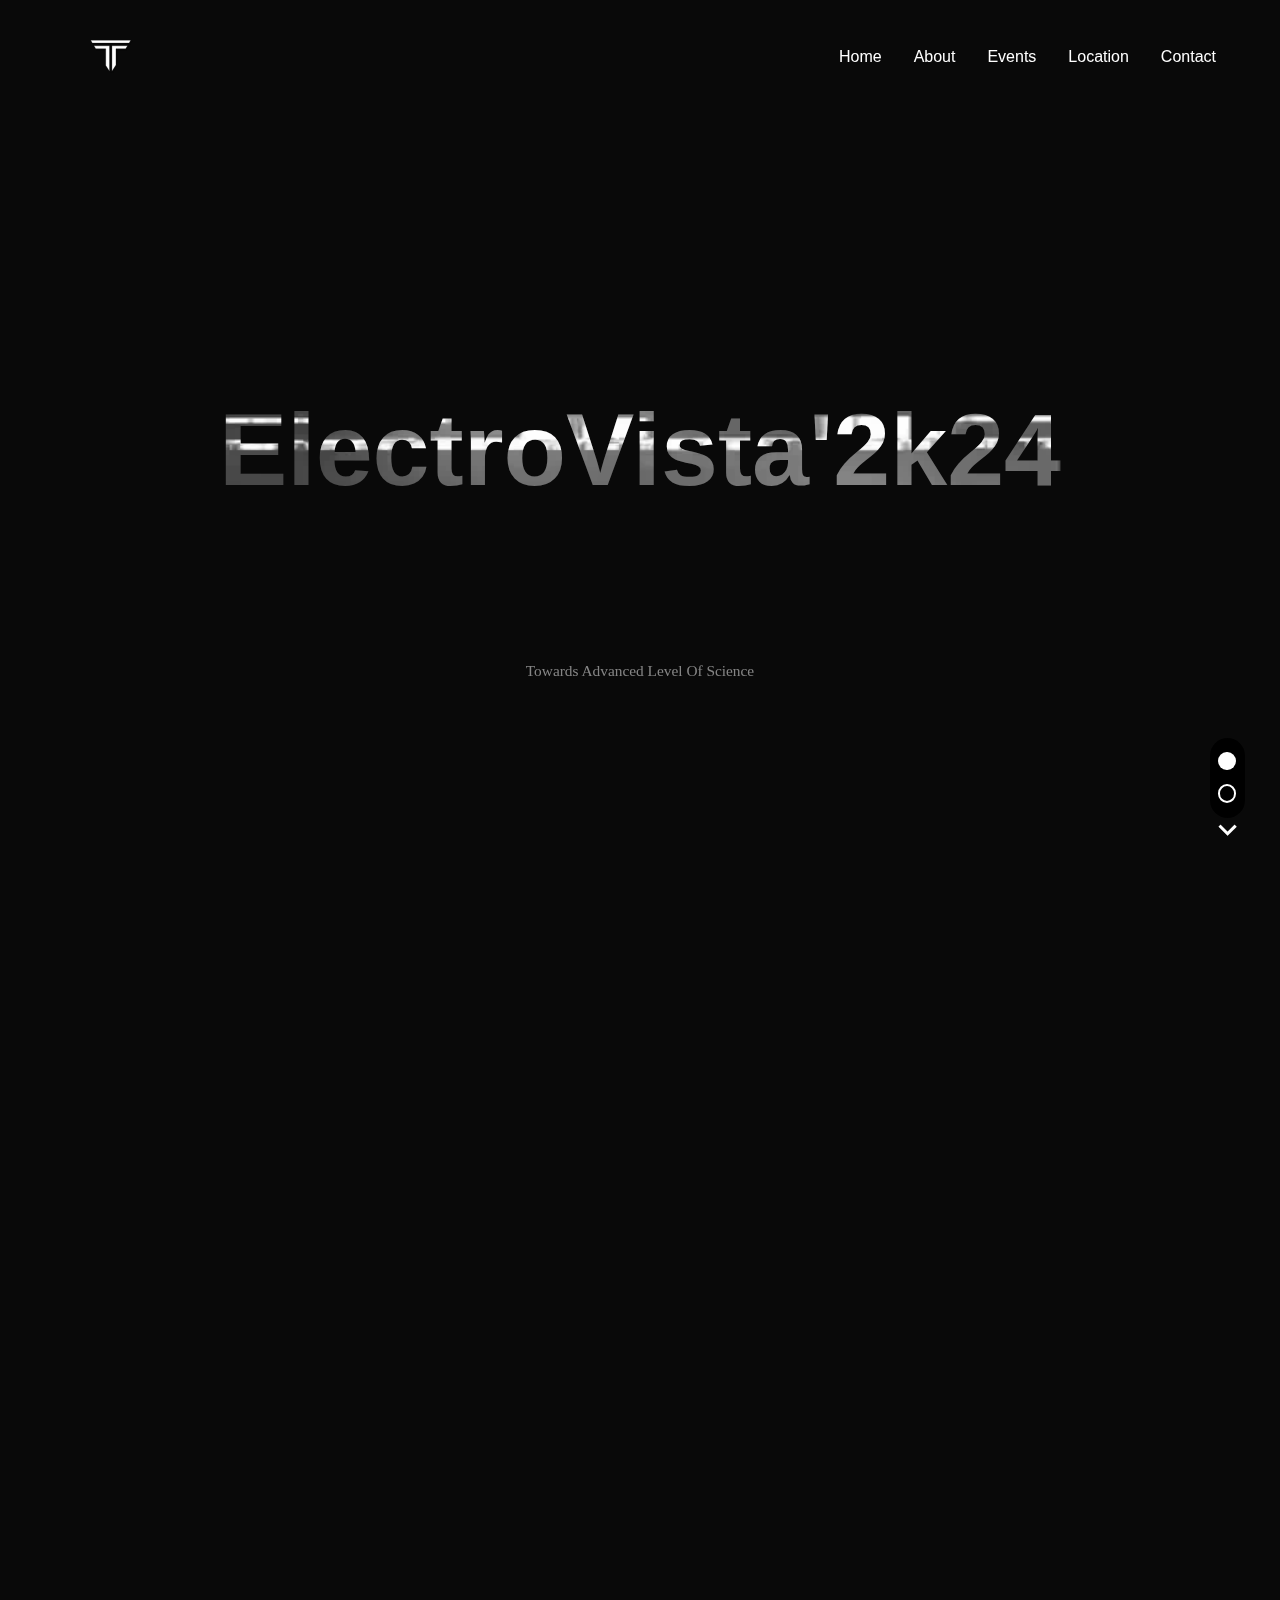
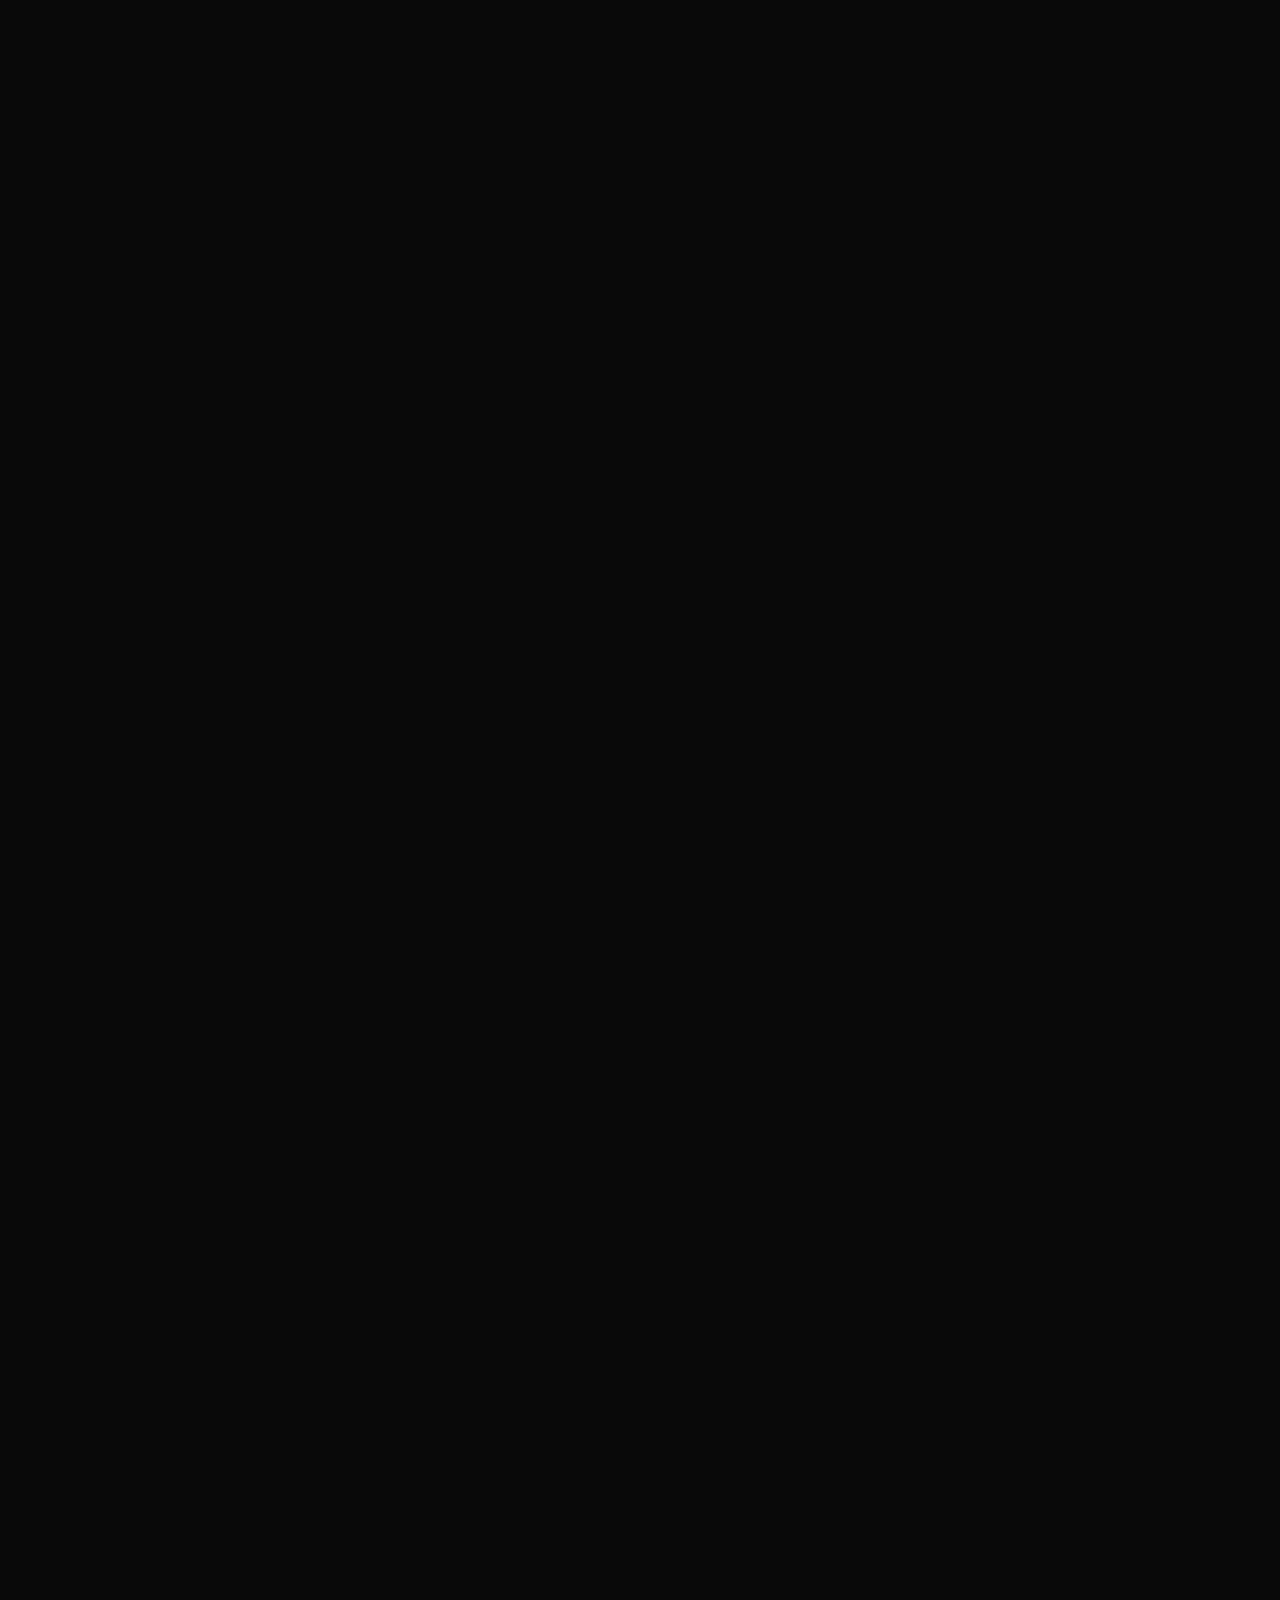
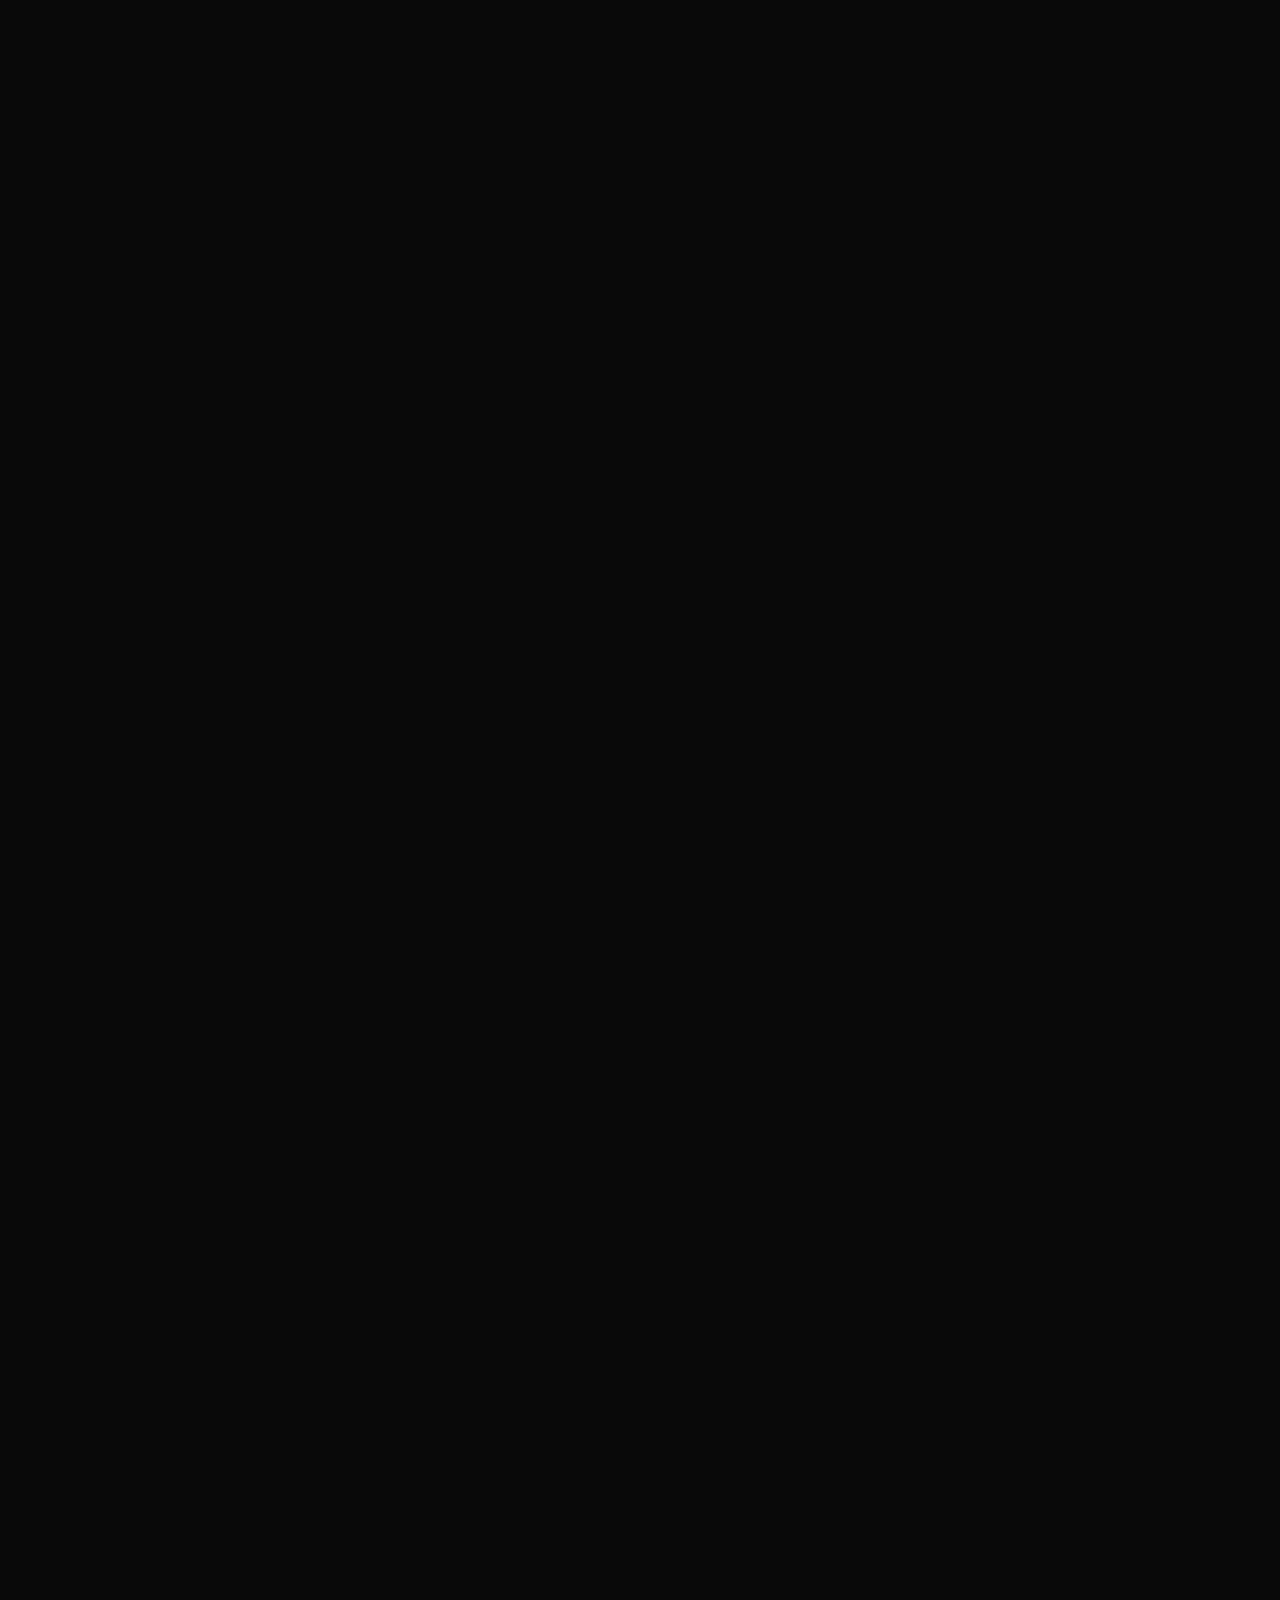
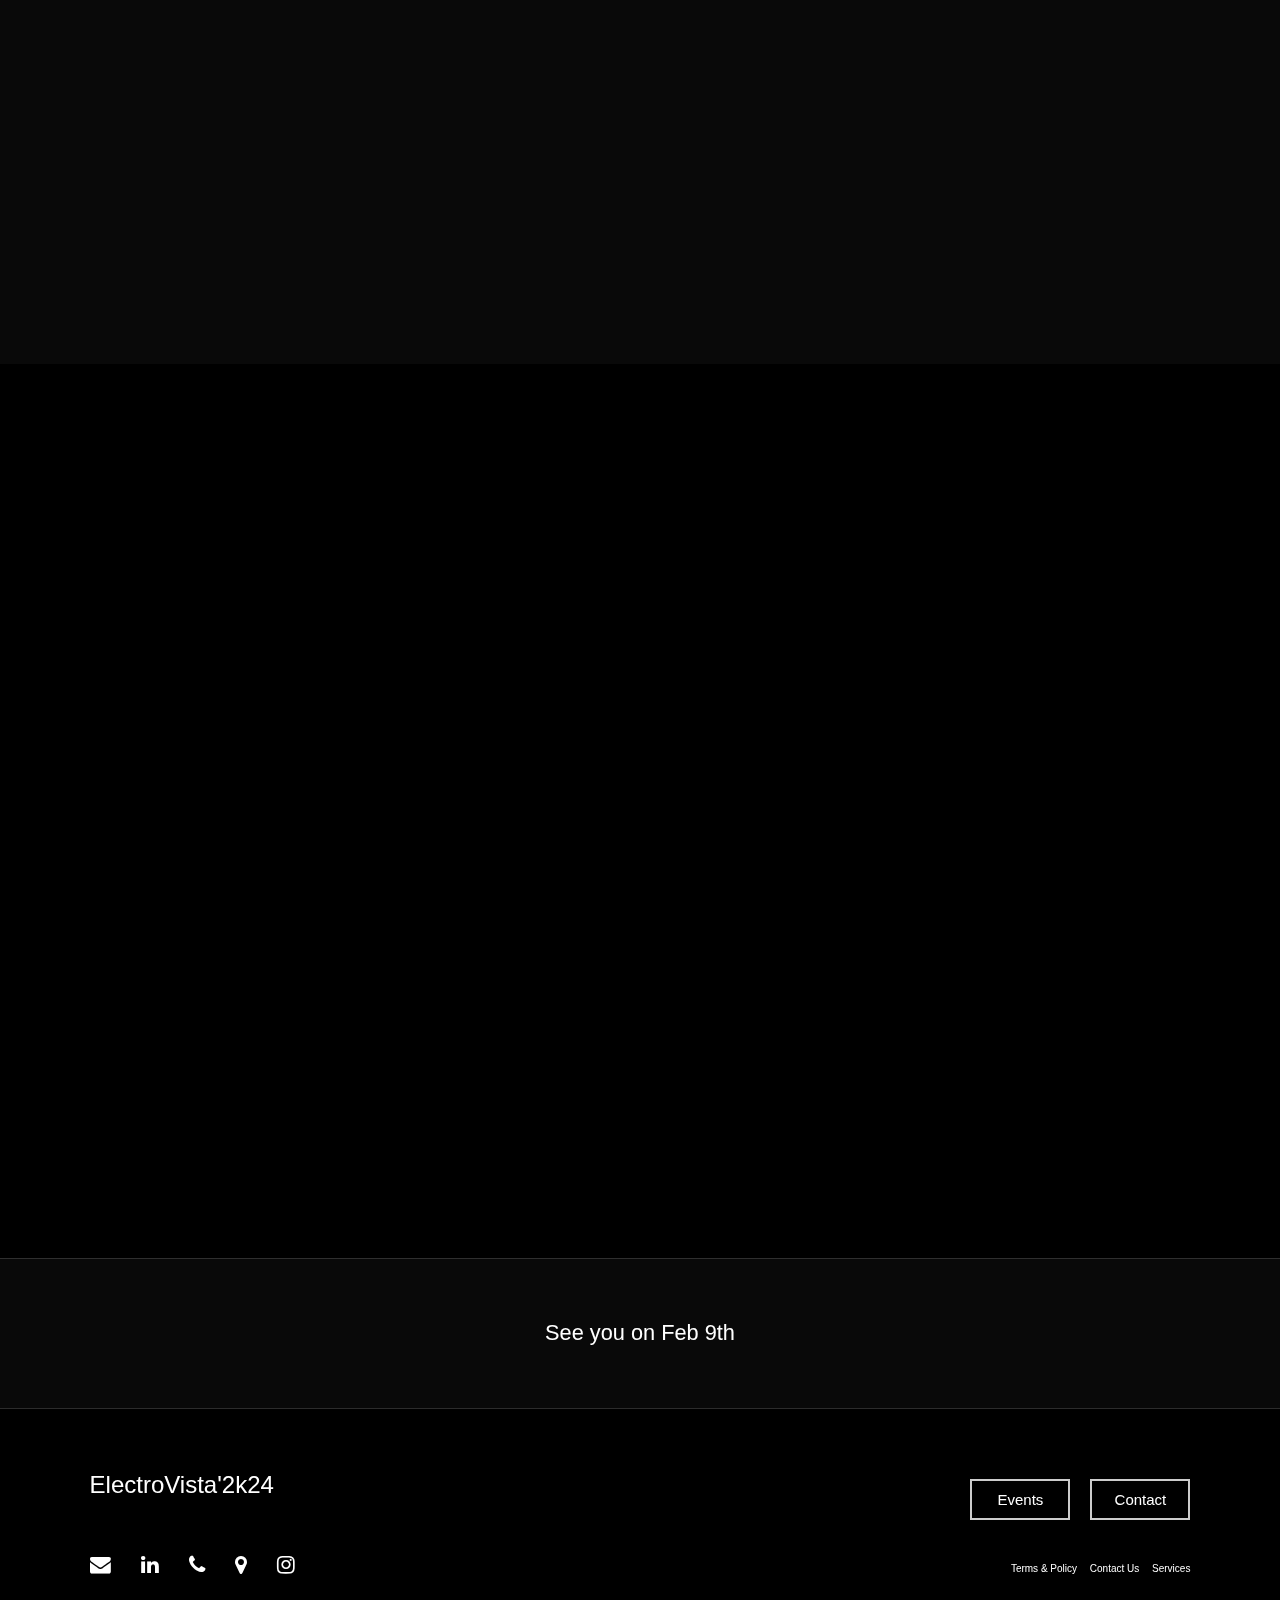
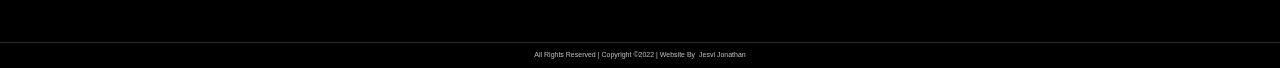
==== index.html @ a82c26be "Initial Commit" ====
<!DOCTYPE html>

<html lang="en">
<meta charset="UTF-8">
<meta name="description"
  content="ElectroVista'2k24, an event organized by the department of ECE, In regards to Symposium conducted in P.S.R.Engineering College,Sivakasi. Website By karuppan-the-pentester">
<meta name="keywords"
  content="ElectroVista'2k24, PSR, PSREC, SIVAKASI, SYMPOSIUM, EVENT, COLLEGE, COMPETITION, INSTITUTE, ENGINEERING, ECE, ELECTRONICS, COMMUNICATION, KARUPPAN THE PENTESTER, DESIGN">
<meta name="author" content="Karuppan The Pentester">
<meta http-equiv="Content-Type" content="text/html; charset=utf-8">
<title>ElectroVista'2k24</title>
<meta name="viewport"
  content="width=device-width, initial-scale=1.0, minimum-scale=1.0, maximum-scale=1.0, user-scalable=no">

<link rel="icon" type="image/png" href="./favicon2.png" sizes="32x32">

<meta property="og:site_name" content="ElectroVista'2k24">
<meta property="og:title" content="ElectroVista'2k24" />
<meta property="og:description"
  content="ElectroVista'2k24, an event organized by the department of ECE, In regards to Symposium conducted in P.S.R.Engineering College,Sivakasi. Website By karuppan-the-pentester" />



<meta property="og:image" itemprop="image" content="https://jesvijonathan.github.io/talos-website/talos_web.png">
<meta property="og:image:secure_url" itemprop="image"
  content="https://jesvijonathan.github.io/talos-website/talos_web.png">
<meta property="og:type" content="website" />
<meta property="og:image:type" content="image/png">
<meta property="og:image:width" content="300">
<meta property="og:image:height" content="200">
<meta property="og:url" content="https://jesvijonathan.github.io/talos-website/">
<meta property="og:updated_time" content="2022-05-05T23:10:58-06:00" />
<link itemprop="thumbnailUrl" href="https://jesvijonathan.github.io/talos-website/talos_web.png">
<span itemprop="thumbnail" itemscope itemtype="http://schema.org/ImageObject">
  <link itemprop="url" href="https://jesvijonathan.github.io/talos-website/talos_web.png">
</span>


<head>

  <script src="https://ajax.googleapis.com/ajax/libs/jquery/3.5.1/jquery.min.js"></script>

  <link rel="stylesheet" href="./style_2.css" />

  <link href="https://unpkg.com/aos@2.3.1/dist/aos.css" rel="stylesheet">
  <script src="https://unpkg.com/aos@2.3.1/dist/aos.js"></script>

  <link rel="stylesheet" href="./font-awesome.min.css">
  <link rel="stylesheet" href="https://stackpath.bootstrapcdn.com/font-awesome/4.7.0/css/font-awesome.min.css" />
  <script src="./baffle.min.js"></script>



  <script async src="https://www.googletagmanager.com/gtag/js?id=G-BJW100YW4T"></script>
  <script>
    window.dataLayer = window.dataLayer || [];
    function gtag() { dataLayer.push(arguments); }
    gtag('js', new Date());
    gtag('config', 'G-BJW100YW4T');
  </script>


</head>




<body>

  <!-- <div class="nloader">
    <svg class="nlder" width="200" height="100" viewBox="0 0 50 50" fill="none" xmlns="http://www.w3.org/2000/svg">
    <path class="path" d="M0.553711 1.07129V0.571289H0.0537109V1.07129H0.553711ZM7.69922 1.07129H8.19922V0.571289H7.69922V1.07129ZM7.69922 3.49707V3.99707H8.19922V3.49707H7.69922ZM5.34375 3.49707V2.99707H4.84375V3.49707H5.34375ZM5.34375 14V14.5H5.84375V14H5.34375ZM2.84766 14H2.34766V14.5H2.84766V14ZM2.84766 3.49707H3.34766V2.99707H2.84766V3.49707ZM0.553711 3.49707H0.0537109V3.99707H0.553711V3.49707ZM0.553711 1.57129H7.69922V0.571289H0.553711V1.57129ZM7.19922 1.07129V3.49707H8.19922V1.07129H7.19922ZM7.69922 2.99707H5.34375V3.99707H7.69922V2.99707ZM4.84375 3.49707V14H5.84375V3.49707H4.84375ZM5.34375 13.5H2.84766V14.5H5.34375V13.5ZM3.34766 14V3.49707H2.34766V14H3.34766ZM2.84766 2.99707H0.553711V3.99707H2.84766V2.99707ZM1.05371 3.49707V1.07129H0.0537109V3.49707H1.05371ZM15.5742 1.07129V0.571289H15.2311L15.1077 0.89146L15.5742 1.07129ZM18.0703 1.07129L18.537 0.891736L18.4137 0.571289H18.0703V1.07129ZM23.0449 14V14.5H23.773L23.5116 13.8204L23.0449 14ZM20.4873 14L20.0198 14.1774L20.1423 14.5H20.4873V14ZM19.4766 11.3369L19.944 11.1595L19.8216 10.8369H19.4766V11.3369ZM14.2031 11.3369V10.8369H13.8634L13.7383 11.1528L14.2031 11.3369ZM13.1484 14V14.5H13.4882L13.6133 14.1841L13.1484 14ZM10.5908 14L10.1243 13.8202L9.86224 14.5H10.5908V14ZM16.8398 4.49902L17.3063 4.31892L16.841 3.11406L16.3737 4.31811L16.8398 4.49902ZM15.1172 8.9375L14.6511 8.75659L14.3868 9.4375H15.1172V8.9375ZM18.5537 8.9375V9.4375H19.2828L19.0201 8.75739L18.5537 8.9375ZM15.5742 1.57129H18.0703V0.571289H15.5742V1.57129ZM17.6037 1.25084L22.5783 14.1796L23.5116 13.8204L18.537 0.891736L17.6037 1.25084ZM23.0449 13.5H20.4873V14.5H23.0449V13.5ZM20.9548 13.8226L19.944 11.1595L19.0091 11.5143L20.0198 14.1774L20.9548 13.8226ZM19.4766 10.8369H14.2031V11.8369H19.4766V10.8369ZM13.7383 11.1528L12.6836 13.8159L13.6133 14.1841L14.668 11.521L13.7383 11.1528ZM13.1484 13.5H10.5908V14.5H13.1484V13.5ZM11.0574 14.1798L16.0408 1.25112L15.1077 0.89146L10.1243 13.8202L11.0574 14.1798ZM16.3737 4.31811L14.6511 8.75659L15.5833 9.11841L17.306 4.67993L16.3737 4.31811ZM15.1172 9.4375H18.5537V8.4375H15.1172V9.4375ZM19.0201 8.75739L17.3063 4.31892L16.3734 4.67913L18.0873 9.11761L19.0201 8.75739ZM27.2109 1.07129V0.571289H26.7109V1.07129H27.2109ZM29.6719 1.07129H30.1719V0.571289H29.6719V1.07129ZM29.6719 11.6533H29.1719V12.1533H29.6719V11.6533ZM33.2578 11.6533H33.7578V11.1533H33.2578V11.6533ZM33.2578 14V14.5H33.7578V14H33.2578ZM27.2109 14H26.7109V14.5H27.2109V14ZM27.2109 1.57129H29.6719V0.571289H27.2109V1.57129ZM29.1719 1.07129V11.6533H30.1719V1.07129H29.1719ZM29.6719 12.1533H33.2578V11.1533H29.6719V12.1533ZM32.7578 11.6533V14H33.7578V11.6533H32.7578ZM33.2578 13.5H27.2109V14.5H33.2578V13.5ZM27.7109 14V1.07129H26.7109V14H27.7109ZM48.208 2.73242L47.8529 3.0844L47.8537 3.08519L48.208 2.73242ZM48.2344 12.3652L47.88 12.0125L47.8792 12.0133L48.2344 12.3652ZM40.1133 1.66016L40.3637 2.09293L40.3645 2.09248L40.1133 1.66016ZM40.7725 10.9678L41.0886 10.5804L41.0875 10.5795L40.7725 10.9678ZM46.4854 4.4375L46.1257 4.78484L46.1269 4.78607L46.4854 4.4375ZM43.4971 1.24609C45.1889 1.24609 46.6322 1.8528 47.8529 3.0844L48.5631 2.38044C47.1588 0.963608 45.4615 0.246094 43.4971 0.246094V1.24609ZM47.8537 3.08519C49.0768 4.31372 49.6855 5.80029 49.6855 7.5752H50.6855C50.6855 5.54151 49.976 3.79956 48.5623 2.37965L47.8537 3.08519ZM49.6855 7.5752C49.6855 9.33315 49.0851 10.802 47.88 12.0125L48.5887 12.718C49.9852 11.3152 50.6855 9.59068 50.6855 7.5752H49.6855ZM47.8792 12.0133C46.6789 13.2245 45.2338 13.8252 43.5146 13.8252V14.8252C45.4986 14.8252 47.2 14.1193 48.5895 12.7172L47.8792 12.0133ZM43.5146 13.8252C41.7048 13.8252 40.2263 13.2053 39.042 11.9669L38.3193 12.6581C39.7015 14.1033 41.4456 14.8252 43.5146 14.8252V13.8252ZM39.042 11.9669C37.8472 10.7176 37.2559 9.24736 37.2559 7.53125H36.2559C36.2559 9.50655 36.9477 11.2238 38.3193 12.6581L39.042 11.9669ZM37.2559 7.53125C37.2559 6.37954 37.5331 5.32936 38.0856 4.37074L37.2191 3.87144C36.5762 4.98704 36.2559 6.2103 36.2559 7.53125H37.2559ZM38.0856 4.37074C38.6391 3.41019 39.3961 2.65281 40.3637 2.09292L39.8629 1.22739C38.7445 1.87454 37.8609 2.75778 37.2191 3.87144L38.0856 4.37074ZM40.3645 2.09248C41.3374 1.5272 42.3787 1.24609 43.4971 1.24609V0.246094C42.2013 0.246094 40.9868 0.57436 39.8621 1.22783L40.3645 2.09248ZM43.4707 2.6543C42.145 2.6543 41.01 3.12163 40.0987 4.05258L40.8134 4.7521C41.531 4.01899 42.4058 3.6543 43.4707 3.6543V2.6543ZM40.0987 4.05258C39.1831 4.98801 38.7344 6.17585 38.7344 7.5752H39.7344C39.7344 6.40814 40.1001 5.48074 40.8134 4.7521L40.0987 4.05258ZM38.7344 7.5752C38.7344 9.14132 39.3044 10.4204 40.4574 11.356L41.0875 10.5795C40.1897 9.85105 39.7344 8.86845 39.7344 7.5752H38.7344ZM40.4563 11.3551C41.3427 12.0786 42.3685 12.4434 43.5146 12.4434V11.4434C42.5983 11.4434 41.796 11.1577 41.0886 10.5804L40.4563 11.3551ZM43.5146 12.4434C44.8171 12.4434 45.9392 11.9658 46.8526 11.0263L46.1356 10.3292C45.4085 11.0771 44.5442 11.4434 43.5146 11.4434V12.4434ZM46.8526 11.0263C47.7687 10.0841 48.2246 8.91682 48.2246 7.55762H47.2246C47.2246 8.67107 46.8603 9.58388 46.1356 10.3292L46.8526 11.0263ZM48.2246 7.55762C48.2246 6.2025 47.7645 5.03577 46.8438 4.08893L46.1269 4.78607C46.8585 5.53845 47.2246 6.45179 47.2246 7.55762H48.2246ZM46.845 4.09016C45.9251 3.13766 44.7907 2.6543 43.4707 2.6543V3.6543C44.5179 3.6543 45.3932 4.0264 46.1257 4.78484L46.845 4.09016ZM61.5322 2.8291L61.8634 3.2037L62.2328 2.87717L61.9115 2.50324L61.5322 2.8291ZM59.7129 4.4375L59.3066 4.72888L59.6292 5.17883L60.0441 4.8121L59.7129 4.4375ZM56.9707 3.36523L57.2898 3.7503L57.2961 3.74486L56.9707 3.36523ZM56.8828 4.56055L56.4842 4.86249L56.4872 4.86627L56.8828 4.56055ZM58.6846 6.22168L58.3612 6.60304L58.3635 6.605L58.6846 6.22168ZM60.3896 7.70703L60.031 8.05544L60.034 8.05851L60.3896 7.70703ZM61.4443 9.15723L60.9871 9.35978L60.9904 9.36676L61.4443 9.15723ZM55.3887 13.6484L55.1121 14.065L55.1138 14.0661L55.3887 13.6484ZM53.6396 11.5215L53.3811 11.0935L52.9851 11.3328L53.193 11.7462L53.6396 11.5215ZM55.7051 10.2734L56.1444 10.0346L55.8944 9.57483L55.4465 9.8455L55.7051 10.2734ZM57.5859 8.54199L57.9024 8.15488L57.9022 8.15473L57.5859 8.54199ZM54.8613 5.8877L54.4429 6.16143L54.4441 6.16323L54.8613 5.8877ZM55.2656 1.71289L55.608 2.07727L55.6081 2.07717L55.2656 1.71289ZM59.6338 1.19434L59.4048 1.63883L59.4066 1.63975L59.6338 1.19434ZM61.2011 2.4545L59.3817 4.0629L60.0441 4.8121L61.8634 3.2037L61.2011 2.4545ZM60.1192 4.14612C59.4483 3.2105 58.6676 2.60156 57.7617 2.60156V3.60156C58.1801 3.60156 58.7002 3.88325 59.3066 4.72888L60.1192 4.14612ZM57.7617 2.60156C57.3443 2.60156 56.9578 2.71775 56.6453 2.98561L57.2961 3.74486C57.3938 3.66115 57.5346 3.60156 57.7617 3.60156V2.60156ZM56.6517 2.98022C56.3607 3.22135 56.1631 3.54599 56.1631 3.94531H57.1631C57.1631 3.91104 57.1706 3.84896 57.2897 3.75025L56.6517 2.98022ZM56.1631 3.94531C56.1631 4.28401 56.2802 4.59309 56.4843 4.86248L57.2814 4.25862C57.1925 4.14128 57.1631 4.04021 57.1631 3.94531H56.1631ZM56.4872 4.86627C56.6155 5.0324 56.8445 5.26087 57.1437 5.5368C57.4512 5.82027 57.8577 6.17609 58.3612 6.60303L59.0079 5.84033C58.5095 5.41766 58.1147 5.07182 57.8216 4.80158C57.5203 4.5238 57.3493 4.34651 57.2785 4.25482L56.4872 4.86627ZM58.3635 6.605C59.3093 7.39708 59.854 7.87316 60.031 8.05542L60.7483 7.35864C60.5269 7.13075 59.9348 6.61659 59.0056 5.83836L58.3635 6.605ZM60.034 8.05851C60.5052 8.53525 60.8143 8.96958 60.9872 9.35976L61.9015 8.95469C61.6642 8.41909 61.2702 7.88662 60.7453 7.35555L60.034 8.05851ZM60.9904 9.36676C61.1685 9.75281 61.2607 10.1815 61.2607 10.6602H62.2607C62.2607 10.0489 62.142 9.47571 61.8983 8.9477L60.9904 9.36676ZM61.2607 10.6602C61.2607 11.5913 60.9454 12.333 60.3189 12.9245L61.0053 13.6517C61.8436 12.8603 62.2607 11.8501 62.2607 10.6602H61.2607ZM60.3189 12.9245C59.6948 13.5136 58.8701 13.8252 57.7969 13.8252V14.8252C59.0791 14.8252 60.1646 14.4454 61.0053 13.6517L60.3189 12.9245ZM57.7969 13.8252C56.9624 13.8252 56.2578 13.6219 55.6635 13.2308L55.1138 14.0661C55.8906 14.5773 56.7915 14.8252 57.7969 14.8252V13.8252ZM55.6652 13.2319C55.0778 12.842 54.5459 12.2105 54.0863 11.2968L53.193 11.7462C53.706 12.7661 54.3401 13.5526 55.1122 14.065L55.6652 13.2319ZM53.8982 11.9494L55.9637 10.7014L55.4465 9.8455L53.3811 11.0935L53.8982 11.9494ZM55.2658 10.5122C55.9176 11.7113 56.7636 12.4873 57.8496 12.4873V11.4873C57.3184 11.4873 56.7347 11.1207 56.1444 10.0346L55.2658 10.5122ZM57.8496 12.4873C58.3761 12.4873 58.8501 12.3307 59.2385 11.9978L58.5877 11.2385C58.4018 11.3979 58.1669 11.4873 57.8496 11.4873V12.4873ZM59.2385 11.9978C59.6152 11.6749 59.8438 11.2597 59.8438 10.7656H58.8438C58.8438 10.9161 58.7852 11.0692 58.5877 11.2385L59.2385 11.9978ZM59.8438 10.7656C59.8438 10.3418 59.6852 9.94702 59.4205 9.5893L58.6166 10.1841C58.7855 10.4124 58.8438 10.6035 58.8438 10.7656H59.8438ZM59.4205 9.5893C59.1617 9.23963 58.6373 8.75565 57.9024 8.15488L57.2695 8.92911C58.0111 9.53537 58.4418 9.94787 58.6166 10.1841L59.4205 9.5893ZM57.9022 8.15473C56.4949 7.00541 55.6422 6.16281 55.2786 5.61216L54.4441 6.16323C54.9008 6.85477 55.8645 7.7817 57.2697 8.92926L57.9022 8.15473ZM55.2797 5.61397C54.9117 5.05141 54.7461 4.52101 54.7461 4.01562H53.7461C53.7461 4.75242 53.9906 5.47007 54.4429 6.16143L55.2797 5.61397ZM54.7461 4.01562C54.7461 3.2633 55.0243 2.62573 55.608 2.07727L54.9232 1.34851C54.1476 2.07739 53.7461 2.97498 53.7461 4.01562H54.7461ZM55.6081 2.07717C56.1945 1.52584 56.9131 1.24609 57.7969 1.24609V0.246094C56.6767 0.246094 55.7078 0.610882 54.9231 1.34861L55.6081 2.07717ZM57.7969 1.24609C58.3607 1.24609 58.8946 1.376 59.4048 1.63882L59.8628 0.749849C59.2128 0.415011 58.5221 0.246094 57.7969 0.246094V1.24609ZM59.4066 1.63975C59.9106 1.89679 60.4937 2.38772 61.153 3.15496L61.9115 2.50324C61.2113 1.68845 60.5288 1.08953 59.861 0.748918L59.4066 1.63975Z" fill="white"/>
    </svg> 
</div> -->

  <script>

    var loading_var = "What The Heck Are You Doing ?!";
    console.log(loading_var);

    setTimeout(() => {
      document.querySelector(".nloader").style.opacity = "0";
      document.querySelector(".nlder").style.opacity = "0";

      document.querySelector(".nlder").style.zIndex = "-45";
      document.querySelector(".nloader").style.zIndex = "-45";
    }, 1500);

  </script>

  <header>


    <div class="sid">
      <a data-aos="fade-left" data-aos-duration="500" data-aos-delay="2500" data-aos-once="true"> <input
          id="theme-switcher" class="theme-switcher" autocomplete="off" value="" readonly></a>
      <a id="pur" data-aos="fade-left" data-aos-duration="500" data-aos-delay="2550" data-aos-once="true"> <input
          id="cu" class="theme-switcher ts1" autocomplete="off"></a>
    </div>

    <a data-aos="fade-in" data-aos-duration="600" data-aos-delay="2700" data-aos-once="true"><input id="dow"
        class="theme-switcher ts2" autocomplete="off"></a>



    <!--  data-aos="fade-in-up" data-aos-easing="ease-in-sine" data-aos-duration="2400" data-aos-once="true" -->
    <div class="header-container" id="header-container">
      <div id="navbar">
        <div class="navbar">

          <div class="burger burger-slip" id="burger_menu" onclick="burger()">
            <div class="burger-lines"></div>

            <script>

              window.addEventListener("mouseup", function (event) {

                var box = document.querySelector(".nav-item");
                var box1 = document.querySelector("#invi");

                if (event.target == box || event.target.parentNode == box) {

                  burger()
                }
                if (event.target == box1 || event.target.parentNode == box1) {

                  burger()
                }
              });

              function burger() {

                var myElement = document.querySelector("#burger_menu");

                var myCover = document.querySelector("#cover");
                var myinvi = document.querySelector("#invi");

                if (myElement.classList.contains("open")) {
                  myElement.classList.remove("open");
                  myCover.classList.remove("cover-open");
                  myinvi.classList.remove("invi-open");

                  $('.sid').css({ display: "none" });
                  document.getElementById("blurbg").style.display = "none";

                } else {
                  myElement.classList.add("open");
                  myCover.classList.add("cover-open");
                  myinvi.classList.add("invi-open");//

                  $('.sid').css({ display: "block" });
                  document.getElementById("blurbg").style.display = "block";

                }
              }
            </script>


          </div>



          <a class="logo" href="#">

            <svg id="loid" class="yom hamburger toggler" viewBox="0 0 160 127" fill="white"
              xmlns="http://www.w3.org/2000/svg">
              <g filter="url(#filter0_d_29_6)">
                <path d="M151.5 0.5H2.5L8.5 11.5H145.5L151.5 0.5Z" fill="black" />
                <path d="M72.5 21.5H14.5L21.5 32.5H58.5V94.5L72.5 116.533V21.5Z" fill="black" />
                <path d="M139.5 21.5H81.5V116.533L96.5 93.2691V32.5H132.5L139.5 21.5Z" fill="black" />
                <path d="M151.5 0.5H2.5L8.5 11.5H145.5L151.5 0.5Z" stroke="black" />
                <path d="M72.5 21.5H14.5L21.5 32.5H58.5V94.5L72.5 116.533V21.5Z" stroke="black" />
                <path d="M139.5 21.5H81.5V116.533L96.5 93.2691V32.5H132.5L139.5 21.5Z" stroke="black" />
              </g>
              <defs>
                <filter id="filter0_d_29_6" x="0.5" y="0.5" width="159" height="126.032" filterUnits="userSpaceOnUse"
                  color-interpolation-filters="sRGB">
                  <feFlood flood-opacity="0" result="BackgroundImageFix" />
                  <feColorMatrix in="SourceAlpha" type="matrix" values="0 0 0 0 0 0 0 0 0 0 0 0 0 0 0 0 0 0 127 0"
                    result="hardAlpha" />
                  <feOffset dx="3" dy="5" />
                  <feGaussianBlur stdDeviation="2.5" />
                  <feComposite in2="hardAlpha" operator="out" />
                  <feColorMatrix type="matrix" values="0 0 0 0 0 0 0 0 0 0 0 0 0 0 0 0 0 0 0.25 0" />
                  <feBlend mode="normal" in2="BackgroundImageFix" result="effect1_dropShadow_29_6" />
                  <feBlend mode="normal" in="SourceGraphic" in2="effect1_dropShadow_29_6" result="shape" />
                </filter>
              </defs>
            </svg>

          </a>
          <a class="cenl" id="logo_id">ElectroVista'2K24</a>
          </a>



          <ul class="nav-menu">
            <div class="invi" id="invi" data-aos="fade-left" data-aos-duration="500" data-aos-delay="2400">
              <li class="nav-item">
                <a href="#" class="nav-link" onclick="cls_b()">Home</a>
                <div class="nbox"></div>
              </li>
              <li class="nav-item" data-aos="fade-left" data-aos-duration="500" data-aos-delay="2450">
                <a href="#About" class="nav-link" onclick="cls_b()">About</a>
                <div class="nbox"></div>
              </li>
              <li class="nav-item" data-aos="fade-left" data-aos-duration="500" data-aos-delay="2500">
                <a href="#Events" class="nav-link" onclick="cls_b()">Events</a>
                <div class="nbox"></div>
              </li>
              <li class="nav-item" data-aos="fade-left" data-aos-duration="500" data-aos-delay="2550">
                <a href="#Locon" class="nav-link" onclick="cls_b();currentSlide(1)">Location</a>
                <div class="nbox"></div>
              </li>
              <li class="nav-item" data-aos="fade-left" data-aos-duration="500" data-aos-delay="2600">
                <a href="#Locon" class="nav-link" onclick="cls_b();currentSlide(2)">Contact</a>
                <div class="nbox"></div>
              </li>
            </div>
          </ul>
        </div>
      </div>
  </header>
  <section>



    <audio controls="" autoplay style="display: none">
      <source src="./Startup2.mp3" type="audio/MP3">
    </audio>

    <div class="blurbg" id="blurbg" onclick="cls_b()"></div>
    <div class="cover" id="cover">
      <svg class="svg1" viewBox="0 0 598 208" xmlns="http://www.w3.org/2000/svg" style="display: none;">
        <path
          d="M65.7872 200.104L63.5027 205.652L63.5378 205.667L63.573 205.68L65.7872 200.104ZM31.5152 177.928L27.3157 182.213L27.3369 182.234L27.3583 182.255L31.5152 177.928ZM8.76324 145.096L3.23975 147.439L3.26133 147.49L3.28385 147.541L8.76324 145.096ZM8.76324 63.304L3.27012 60.8904L3.26137 60.9103L3.25276 60.9303L8.76324 63.304ZM31.8032 30.184L27.6463 25.8574L27.6463 25.8574L31.8032 30.184ZM65.7872 8.29599L68.0299 13.8611L68.0509 13.8527L68.0717 13.8441L65.7872 8.29599ZM140.091 4.83998L141.796 -0.912803L141.796 -0.912805L140.091 4.83998ZM168.891 17.8L165.691 22.8755L165.716 22.891L165.741 22.9062L168.891 17.8ZM191.931 37.96L196.152 42.2243L200 38.4156L196.605 34.1979L191.931 37.96ZM163.707 65.896L159.041 69.6683L163.213 74.8275L167.928 70.1603L163.707 65.896ZM138.363 45.448L135.724 50.8364L135.745 50.8468L135.767 50.8571L138.363 45.448ZM82.4912 43.72L84.7893 49.2625L84.8465 49.2387L84.9032 49.2139L82.4912 43.72ZM62.0432 57.544L66.2859 61.7866L66.3207 61.7519L66.3549 61.7165L62.0432 57.544ZM48.5072 78.28L54.0497 80.5781L54.0594 80.5547L54.0689 80.5311L48.5072 78.28ZM48.5072 130.12L42.9456 132.371L42.9551 132.395L42.9648 132.418L48.5072 130.12ZM62.3312 150.856L58.0886 155.099L58.1234 155.133L58.1587 155.168L62.3312 150.856ZM83.0672 164.392L80.7692 169.934L80.7926 169.944L80.8161 169.954L83.0672 164.392ZM138.939 162.664L141.532 168.075L141.532 168.075L138.939 162.664ZM163.419 143.656L167.639 139.391L163.067 134.867L158.871 139.743L163.419 143.656ZM190.779 170.728L195.407 174.546L198.896 170.318L194.999 166.463L190.779 170.728ZM168.027 190.6L171.227 195.676L171.227 195.676L168.027 190.6ZM139.227 203.56L140.861 209.333L140.897 209.323L140.932 209.313L139.227 203.56ZM107.835 201.88C93.5668 201.88 80.3072 199.414 68.0014 194.528L63.573 205.68C77.3793 211.162 92.1517 213.88 107.835 213.88V201.88ZM68.0717 194.556C55.6828 189.455 44.9006 182.468 35.6722 173.601L27.3583 182.255C37.7139 192.204 49.7797 200.001 63.5027 205.652L68.0717 194.556ZM35.7148 173.643C26.6624 164.771 19.5087 154.455 14.2426 142.651L3.28385 147.541C9.15378 160.697 17.1681 172.269 27.3157 182.213L35.7148 173.643ZM14.2867 142.753C9.24381 130.866 6.69924 118.036 6.69924 104.2H-5.30076C-5.30076 119.548 -2.46933 133.982 3.23975 147.439L14.2867 142.753ZM6.69924 104.2C6.69924 90.1598 9.24815 77.3442 14.2737 65.6777L3.25276 60.9303C-2.47367 74.2238 -5.30076 88.6721 -5.30076 104.2H6.69924ZM14.2564 65.7176C19.5147 53.7504 26.7456 43.3639 35.9602 34.5106L27.6463 25.8574C17.2769 35.8201 9.14778 47.5136 3.27012 60.8904L14.2564 65.7176ZM35.9602 34.5106C45.1872 25.6455 55.8618 18.7647 68.0299 13.8611L63.5446 2.73088C49.9847 8.1953 38.0033 15.9065 27.6463 25.8574L35.9602 34.5106ZM68.0717 13.8441C80.3598 8.78427 93.5948 6.23199 107.835 6.23199V-5.76801C92.1237 -5.76801 77.3267 -2.94429 63.5027 2.74792L68.0717 13.8441ZM107.835 6.23199C118.411 6.23199 128.588 7.68959 138.387 10.5928L141.796 -0.912805C130.858 -4.15361 119.531 -5.76801 107.835 -5.76801V6.23199ZM138.387 10.5928C148.247 13.5142 157.341 17.6111 165.691 22.8755L172.091 12.7244C162.778 6.85292 152.672 2.30977 141.796 -0.912803L138.387 10.5928ZM165.741 22.9062C174.213 28.1338 181.37 34.4073 187.257 41.722L196.605 34.1979C189.821 25.7687 181.618 18.6021 172.042 12.6938L165.741 22.9062ZM187.71 33.6956L159.486 61.6317L167.928 70.1603L196.152 42.2243L187.71 33.6956ZM168.373 62.1237C160.568 52.4703 151.432 45.0658 140.96 40.0389L135.767 50.8571C144.494 55.0462 152.254 61.2737 159.041 69.6683L168.373 62.1237ZM141.002 40.0596C130.736 35.0311 119.652 32.536 107.835 32.536V44.536C117.906 44.536 127.175 46.6489 135.724 50.8364L141.002 40.0596ZM107.835 32.536C98.023 32.536 88.7492 34.4198 80.0793 38.2261L84.9032 49.2139C91.9773 46.1081 99.5995 44.536 107.835 44.536V32.536ZM80.1932 38.1775C71.5858 41.7464 64.0787 46.8128 57.7316 53.3715L66.3549 61.7165C71.5277 56.3712 77.6527 52.2215 84.7893 49.2625L80.1932 38.1775ZM57.8006 53.3014C51.434 59.668 46.4905 67.2707 42.9456 76.0288L54.0689 80.5311C57.0519 73.1613 61.1325 66.94 66.2859 61.7866L57.8006 53.3014ZM42.9648 75.9819C39.3687 84.6547 37.6112 94.0856 37.6112 104.2H49.6112C49.6112 95.4984 51.1177 87.6493 54.0497 80.5781L42.9648 75.9819ZM37.6112 104.2C37.6112 114.141 39.3751 123.55 42.9456 132.371L54.0689 127.869C51.1113 120.562 49.6112 112.691 49.6112 104.2H37.6112ZM42.9648 132.418C46.5265 141.008 51.5729 148.583 58.0886 155.099L66.5739 146.613C61.1856 141.225 57.016 134.976 54.0497 127.822L42.9648 132.418ZM58.1587 155.168C64.6684 161.467 72.221 166.39 80.7692 169.934L85.3653 158.85C78.1694 155.866 71.8981 151.765 66.5038 146.544L58.1587 155.168ZM80.8161 169.954C89.6517 173.53 99.159 175.288 109.275 175.288V163.288C100.576 163.288 92.6108 161.782 85.3184 158.83L80.8161 169.954ZM109.275 175.288C120.702 175.288 131.479 172.892 141.532 168.075L136.347 157.253C127.967 161.268 118.969 163.288 109.275 163.288V175.288ZM141.532 168.075C151.545 163.277 160.358 156.412 167.967 147.569L158.871 139.743C152.272 147.412 144.766 153.219 136.347 157.253L141.532 168.075ZM159.199 147.921L186.559 174.993L194.999 166.463L167.639 139.391L159.199 147.921ZM186.151 166.91C180.241 174.074 173.146 180.28 164.827 185.524L171.227 195.676C180.573 189.784 188.646 182.742 195.407 174.546L186.151 166.91ZM164.827 185.524C156.477 190.789 147.383 194.886 137.523 197.807L140.932 209.313C151.808 206.09 161.914 201.547 171.227 195.676L164.827 185.524ZM137.593 197.787C127.958 200.514 118.044 201.88 107.835 201.88V213.88C119.13 213.88 130.145 212.366 140.861 209.333L137.593 197.787ZM249.398 198.952L247.194 204.532L247.224 204.544L247.254 204.556L249.398 198.952ZM207.926 173.032L203.237 169.289L199.749 173.659L203.863 177.446L207.926 173.032ZM231.83 143.08L235.766 138.551L231.043 134.448L227.141 139.337L231.83 143.08ZM265.526 165.544L263.081 171.023L263.139 171.049L263.198 171.074L265.526 165.544ZM321.974 169.576L323.764 175.303L323.845 175.278L323.925 175.25L321.974 169.576ZM336.086 160.648L331.627 156.634L331.57 156.697L331.515 156.762L336.086 160.648ZM333.782 131.272L330.124 136.028L330.183 136.073L330.242 136.116L333.782 131.272ZM308.15 122.344L309.182 116.433L309.171 116.431L308.15 122.344ZM268.118 115.432L269.139 109.519L269.128 109.517L269.116 109.515L268.118 115.432ZM228.95 97.288L224.619 101.439L224.641 101.463L224.663 101.486L228.95 97.288ZM225.206 29.032L220.31 25.5639L220.286 25.5982L220.262 25.6328L225.206 29.032ZM252.566 8.008L254.842 13.5598L254.864 13.5506L254.887 13.5412L252.566 8.008ZM338.966 8.008L337.024 13.685L337.036 13.6888L337.047 13.6927L338.966 8.008ZM378.134 28.744L382.999 32.2569L386.385 27.5683L381.824 24.0122L378.134 28.744ZM355.67 59.848L352.029 64.6166L356.927 68.3566L360.535 63.3609L355.67 59.848ZM259.478 46.6L254.994 42.6138L254.987 42.622L254.979 42.6303L259.478 46.6ZM261.782 72.808L258.085 77.533L258.15 77.5839L258.216 77.6331L261.782 72.808ZM283.958 80.296L284.945 74.3776L284.945 74.3776L283.958 80.296ZM321.974 86.632L320.988 92.5504L321.002 92.5526L321.016 92.5549L321.974 86.632ZM367.191 105.928L363.032 110.253L363.054 110.274L363.076 110.295L367.191 105.928ZM371.798 177.64L376.668 181.146L376.684 181.123L376.7 181.1L371.798 177.64ZM342.134 200.104L344.406 205.657L344.427 205.649L344.448 205.64L342.134 200.104ZM297.206 201.88C281.635 201.88 266.425 199.044 251.543 193.348L247.254 204.556C263.476 210.764 280.138 213.88 297.206 213.88V201.88ZM251.603 193.372C236.725 187.494 223.534 179.245 211.99 168.618L203.863 177.446C216.511 189.091 230.968 198.122 247.194 204.532L251.603 193.372ZM212.616 176.775L236.52 146.823L227.141 139.337L203.237 169.289L212.616 176.775ZM227.895 147.609C239.921 158.058 251.648 165.919 263.081 171.023L267.972 160.065C257.901 155.569 247.164 148.454 235.766 138.551L227.895 147.609ZM263.198 171.074C274.893 175.998 287.206 178.456 300.086 178.456V166.456C288.775 166.456 278.048 164.306 267.855 160.014L263.198 171.074ZM300.086 178.456C308.963 178.456 316.892 177.45 323.764 175.303L320.185 163.849C314.769 165.542 308.106 166.456 300.086 166.456V178.456ZM323.925 175.25C330.799 172.887 336.523 169.399 340.658 164.534L331.515 156.762C329.122 159.577 325.438 162.041 320.024 163.902L323.925 175.25ZM340.546 164.662C344.998 159.716 347.27 153.773 347.27 147.112H335.27C335.27 150.819 334.087 153.9 331.627 156.634L340.546 164.662ZM347.27 147.112C347.27 138.546 344.06 131.351 337.323 126.428L330.242 136.116C333.489 138.489 335.27 141.854 335.27 147.112H347.27ZM337.441 126.516C331.246 121.751 321.49 118.582 309.182 116.433L307.118 128.255C319.003 130.33 326.334 133.113 330.124 136.028L337.441 126.516ZM309.171 116.431L269.139 109.519L267.098 121.345L307.13 128.257L309.171 116.431ZM269.116 109.515C252.854 106.775 241.114 101.135 233.238 93.0902L224.663 101.486C234.835 111.873 249.207 118.329 267.121 121.349L269.116 109.515ZM233.282 93.1366C225.676 85.199 221.702 74.8599 221.702 61.576H209.702C209.702 77.4761 214.561 90.945 224.619 101.439L233.282 93.1366ZM221.702 61.576C221.702 50.1634 224.581 40.5328 230.151 32.4312L220.262 25.6328C213.16 35.9632 209.702 48.0286 209.702 61.576H221.702ZM230.103 32.5001C235.895 24.3225 244.052 17.9818 254.842 13.5598L250.291 2.45616C237.657 7.63423 227.574 15.3095 220.31 25.5639L230.103 32.5001ZM254.887 13.5412C265.89 8.92706 279.177 6.51999 294.902 6.51999V-5.48001C277.988 -5.48001 263.051 -2.89508 250.246 2.47483L254.887 13.5412ZM294.902 6.51999C308.998 6.51999 323.03 8.89753 337.024 13.685L340.909 2.33101C325.719 -2.86554 310.375 -5.48001 294.902 -5.48001V6.51999ZM337.047 13.6927C351.247 18.4874 363.693 25.093 374.445 33.4758L381.824 24.0122C369.92 14.731 356.254 7.51255 340.886 2.32332L337.047 13.6927ZM373.27 25.231L350.806 56.3351L360.535 63.3609L382.999 32.2569L373.27 25.231ZM359.312 55.0794C337.409 38.3534 314.947 29.656 292.022 29.656V41.656C311.722 41.656 331.692 49.0866 352.029 64.6166L359.312 55.0794ZM292.022 29.656C284.041 29.656 276.824 30.677 270.483 32.8638L274.394 44.2082C279.189 42.555 285.028 41.656 292.022 41.656V29.656ZM270.483 32.8638C264.202 35.0294 258.913 38.2051 254.994 42.6138L263.963 50.5862C266.188 48.0829 269.539 45.8826 274.394 44.2082L270.483 32.8638ZM254.979 42.6303C251.072 47.0585 249.158 52.4314 249.158 58.408H261.158C261.158 55.1685 262.125 52.6695 263.978 50.5697L254.979 42.6303ZM249.158 58.408C249.158 66.1948 252.063 72.8206 258.085 77.533L265.48 68.083C262.67 65.8833 261.158 62.9092 261.158 58.408H249.158ZM258.216 77.6331C263.813 81.7698 272.375 84.4482 282.972 86.2144L284.945 74.3776C274.806 72.6878 268.584 70.3742 265.349 67.9829L258.216 77.6331ZM282.972 86.2144L320.988 92.5504L322.961 80.7136L284.945 74.3776L282.972 86.2144ZM321.016 92.5549C340.513 95.7116 354.254 101.812 363.032 110.253L371.349 101.603C360.159 90.8436 343.756 84.0804 322.933 80.7091L321.016 92.5549ZM363.076 110.295C371.69 118.413 376.166 129.226 376.166 143.368H388.166C388.166 126.406 382.659 112.259 371.305 101.561L363.076 110.295ZM376.166 143.368C376.166 155.301 373.03 165.491 366.897 174.18L376.7 181.1C384.391 170.205 388.166 157.547 388.166 143.368H376.166ZM366.929 174.134C360.773 182.684 351.847 189.542 339.821 194.568L344.448 205.64C358.15 199.914 369 191.796 376.668 181.146L366.929 174.134ZM339.863 194.551C328.074 199.373 313.904 201.88 297.206 201.88V213.88C315.069 213.88 330.851 211.203 344.406 205.657L339.863 194.551ZM471.406 200.104L469.121 205.652L469.157 205.667L469.192 205.68L471.406 200.104ZM437.134 177.928L432.934 182.213L432.956 182.234L432.977 182.255L437.134 177.928ZM414.382 145.096L408.858 147.439L408.88 147.49L408.903 147.541L414.382 145.096ZM414.382 63.304L408.889 60.8904L408.88 60.9103L408.872 60.9303L414.382 63.304ZM437.422 30.184L433.265 25.8574L433.265 25.8574L437.422 30.184ZM471.406 8.29599L473.649 13.8611L473.67 13.8527L473.69 13.8441L471.406 8.29599ZM545.71 4.83998L547.415 -0.912803L547.415 -0.912805L545.71 4.83998ZM574.51 17.8L571.31 22.8755L571.335 22.891L571.359 22.9062L574.51 17.8ZM597.55 37.96L601.771 42.2243L605.619 38.4156L602.224 34.1979L597.55 37.96ZM569.326 65.896L564.66 69.6683L568.832 74.8275L573.547 70.1603L569.326 65.896ZM543.982 45.448L541.343 50.8364L541.364 50.8468L541.386 50.8571L543.982 45.448ZM488.11 43.72L490.408 49.2625L490.465 49.2387L490.522 49.2139L488.11 43.72ZM467.662 57.544L471.905 61.7866L471.939 61.7519L471.974 61.7165L467.662 57.544ZM454.126 78.28L459.668 80.5781L459.678 80.5547L459.688 80.5311L454.126 78.28ZM454.126 130.12L448.564 132.371L448.574 132.395L448.584 132.418L454.126 130.12ZM467.95 150.856L463.707 155.099L463.742 155.133L463.777 155.168L467.95 150.856ZM488.686 164.392L486.388 169.934L486.411 169.944L486.435 169.954L488.686 164.392ZM544.558 162.664L547.151 168.075L547.151 168.075L544.558 162.664ZM569.038 143.656L573.258 139.391L568.686 134.867L564.49 139.743L569.038 143.656ZM596.398 170.728L601.026 174.546L604.514 170.318L600.618 166.463L596.398 170.728ZM573.646 190.6L576.846 195.676L576.846 195.676L573.646 190.6ZM544.846 203.56L546.48 209.333L546.515 209.323L546.551 209.313L544.846 203.56ZM513.454 201.88C499.186 201.88 485.926 199.414 473.62 194.528L469.192 205.68C482.998 211.162 497.77 213.88 513.454 213.88V201.88ZM473.69 194.556C461.302 189.455 450.519 182.468 441.291 173.601L432.977 182.255C443.333 192.204 455.398 200.001 469.121 205.652L473.69 194.556ZM441.334 173.643C432.281 164.771 425.127 154.455 419.861 142.651L408.903 147.541C414.773 160.697 422.787 172.269 432.934 182.213L441.334 173.643ZM419.905 142.753C414.863 130.866 412.318 118.036 412.318 104.2H400.318C400.318 119.548 403.149 133.982 408.858 147.439L419.905 142.753ZM412.318 104.2C412.318 90.1598 414.867 77.3442 419.892 65.6777L408.872 60.9303C403.145 74.2238 400.318 88.6721 400.318 104.2H412.318ZM419.875 65.7176C425.133 53.7504 432.364 43.3639 441.579 34.5106L433.265 25.8574C422.896 35.8201 414.767 47.5136 408.889 60.8904L419.875 65.7176ZM441.579 34.5106C450.806 25.6455 461.48 18.7647 473.649 13.8611L469.163 2.73088C455.603 8.1953 443.622 15.9065 433.265 25.8574L441.579 34.5106ZM473.69 13.8441C485.979 8.78427 499.214 6.23199 513.454 6.23199V-5.76801C497.742 -5.76801 482.945 -2.94429 469.121 2.74792L473.69 13.8441ZM513.454 6.23199C524.03 6.23199 534.207 7.68959 544.005 10.5928L547.415 -0.912805C536.477 -4.15361 525.15 -5.76801 513.454 -5.76801V6.23199ZM544.005 10.5928C553.865 13.5142 562.96 17.6111 571.31 22.8755L577.71 12.7244C568.396 6.85292 558.291 2.30977 547.415 -0.912803L544.005 10.5928ZM571.359 22.9062C579.832 28.1338 586.988 34.4073 592.876 41.722L602.224 34.1979C595.44 25.7687 587.236 18.6021 577.661 12.6938L571.359 22.9062ZM593.329 33.6956L565.105 61.6317L573.547 70.1603L601.771 42.2243L593.329 33.6956ZM573.992 62.1237C566.187 52.4703 557.051 45.0658 546.578 40.0389L541.386 50.8571C550.113 55.0462 557.873 61.2737 564.66 69.6683L573.992 62.1237ZM546.621 40.0596C536.355 35.0311 525.271 32.536 513.454 32.536V44.536C523.525 44.536 532.793 46.6489 541.343 50.8364L546.621 40.0596ZM513.454 32.536C503.642 32.536 494.368 34.4198 485.698 38.2261L490.522 49.2139C497.596 46.1081 505.218 44.536 513.454 44.536V32.536ZM485.812 38.1775C477.205 41.7464 469.697 46.8128 463.35 53.3715L471.974 61.7165C477.146 56.3712 483.271 52.2215 490.408 49.2625L485.812 38.1775ZM463.419 53.3014C457.053 59.668 452.109 67.2707 448.564 76.0288L459.688 80.5311C462.671 73.1613 466.751 66.94 471.905 61.7866L463.419 53.3014ZM448.584 75.9819C444.987 84.6547 443.23 94.0856 443.23 104.2H455.23C455.23 95.4984 456.736 87.6493 459.668 80.5781L448.584 75.9819ZM443.23 104.2C443.23 114.141 444.994 123.55 448.564 132.371L459.688 127.869C456.73 120.562 455.23 112.691 455.23 104.2H443.23ZM448.584 132.418C452.145 141.008 457.192 148.583 463.707 155.099L472.193 146.613C466.804 141.225 462.635 134.976 459.668 127.822L448.584 132.418ZM463.777 155.168C470.287 161.467 477.84 166.39 486.388 169.934L490.984 158.85C483.788 155.866 477.517 151.765 472.123 146.544L463.777 155.168ZM486.435 169.954C495.27 173.53 504.778 175.288 514.894 175.288V163.288C506.194 163.288 498.229 161.782 490.937 158.83L486.435 169.954ZM514.894 175.288C526.321 175.288 537.098 172.892 547.151 168.075L541.965 157.253C533.586 161.268 524.587 163.288 514.894 163.288V175.288ZM547.151 168.075C557.163 163.277 565.977 156.412 573.586 147.569L564.49 139.743C557.891 147.412 550.385 153.219 541.965 157.253L547.151 168.075ZM564.818 147.921L592.178 174.993L600.618 166.463L573.258 139.391L564.818 147.921ZM591.77 166.91C585.859 174.074 578.765 180.28 570.446 185.524L576.846 195.676C586.191 189.784 594.265 182.742 601.026 174.546L591.77 166.91ZM570.446 185.524C562.096 190.789 553.001 194.886 543.141 197.807L546.551 209.313C557.427 206.09 567.532 201.547 576.846 195.676L570.446 185.524ZM543.212 197.787C533.577 200.514 523.663 201.88 513.454 201.88V213.88C524.749 213.88 535.763 212.366 546.48 209.333L543.212 197.787Z">
        </path>
      </svg>
      <svg class="svg2" viewBox="0 0 598 208" xmlns="http://www.w3.org/2000/svg" style="display: none;">
        <path
          d="M107.835 207.88C92.8592 207.88 78.8432 205.288 65.7872 200.104C52.7312 194.728 41.3072 187.336 31.5152 177.928C21.9152 168.52 14.3312 157.576 8.76324 145.096C3.38724 132.424 0.699238 118.792 0.699238 104.2C0.699238 89.416 3.38724 75.784 8.76324 63.304C14.3312 50.632 22.0112 39.592 31.8032 30.184C41.5952 20.776 52.9232 13.48 65.7872 8.29599C78.8432 2.91999 92.8592 0.231993 107.835 0.231993C118.971 0.231993 129.723 1.76799 140.091 4.83998C150.459 7.91199 160.059 12.232 168.891 17.8C177.915 23.368 185.595 30.088 191.931 37.96L163.707 65.896C156.411 56.872 147.963 50.056 138.363 45.448C128.955 40.84 118.779 38.536 107.835 38.536C98.8112 38.536 90.3632 40.264 82.4912 43.72C74.6192 46.984 67.8032 51.592 62.0432 57.544C56.2832 63.304 51.7712 70.216 48.5072 78.28C45.2432 86.152 43.6112 94.792 43.6112 104.2C43.6112 113.416 45.2432 122.056 48.5072 130.12C51.7712 137.992 56.3792 144.904 62.3312 150.856C68.2832 156.616 75.1952 161.128 83.0672 164.392C91.1312 167.656 99.8672 169.288 109.275 169.288C119.835 169.288 129.723 167.08 138.939 162.664C148.155 158.248 156.315 151.912 163.419 143.656L190.779 170.728C184.443 178.408 176.859 185.032 168.027 190.6C159.195 196.168 149.595 200.488 139.227 203.56C129.051 206.44 118.587 207.88 107.835 207.88ZM297.206 207.88C280.886 207.88 264.95 204.904 249.398 198.952C233.846 192.808 220.022 184.168 207.926 173.032L231.83 143.08C243.542 153.256 254.774 160.744 265.526 165.544C276.47 170.152 287.99 172.456 300.086 172.456C308.534 172.456 315.83 171.496 321.974 169.576C328.118 167.464 332.822 164.488 336.086 160.648C339.542 156.808 341.27 152.296 341.27 147.112C341.27 140.2 338.774 134.92 333.782 131.272C328.79 127.432 320.246 124.456 308.15 122.344L268.118 115.432C251.03 112.552 237.974 106.504 228.95 97.288C220.118 88.072 215.702 76.168 215.702 61.576C215.702 49.096 218.87 38.248 225.206 29.032C231.734 19.816 240.854 12.808 252.566 8.008C264.47 3.01599 278.582 0.519989 294.902 0.519989C309.686 0.519989 324.374 3.01599 338.966 8.008C353.75 13 366.806 19.912 378.134 28.744L355.67 59.848C334.55 43.72 313.334 35.656 292.022 35.656C284.534 35.656 278.006 36.616 272.438 38.536C266.87 40.456 262.55 43.144 259.478 46.6C256.598 49.864 255.158 53.8 255.158 58.408C255.158 64.552 257.366 69.352 261.782 72.808C266.198 76.072 273.59 78.568 283.958 80.296L321.974 86.632C342.134 89.896 357.206 96.328 367.191 105.928C377.174 115.336 382.166 127.816 382.166 143.368C382.166 156.424 378.71 167.848 371.798 177.64C364.886 187.24 354.998 194.728 342.134 200.104C329.462 205.288 314.486 207.88 297.206 207.88ZM513.454 207.88C498.478 207.88 484.462 205.288 471.406 200.104C458.35 194.728 446.926 187.336 437.134 177.928C427.534 168.52 419.95 157.576 414.382 145.096C409.006 132.424 406.318 118.792 406.318 104.2C406.318 89.416 409.006 75.784 414.382 63.304C419.95 50.632 427.63 39.592 437.422 30.184C447.214 20.776 458.542 13.48 471.406 8.29599C484.462 2.91999 498.478 0.231993 513.454 0.231993C524.59 0.231993 535.342 1.76799 545.71 4.83998C556.078 7.91199 565.678 12.232 574.51 17.8C583.534 23.368 591.214 30.088 597.55 37.96L569.326 65.896C562.03 56.872 553.582 50.056 543.982 45.448C534.574 40.84 524.398 38.536 513.454 38.536C504.43 38.536 495.982 40.264 488.11 43.72C480.238 46.984 473.422 51.592 467.662 57.544C461.902 63.304 457.39 70.216 454.126 78.28C450.862 86.152 449.23 94.792 449.23 104.2C449.23 113.416 450.862 122.056 454.126 130.12C457.39 137.992 461.998 144.904 467.95 150.856C473.902 156.616 480.814 161.128 488.686 164.392C496.75 167.656 505.486 169.288 514.894 169.288C525.454 169.288 535.342 167.08 544.558 162.664C553.774 158.248 561.934 151.912 569.038 143.656L596.398 170.728C590.062 178.408 582.478 185.032 573.646 190.6C564.814 196.168 555.214 200.488 544.846 203.56C534.67 206.44 524.206 207.88 513.454 207.88Z"
          fill="white"></path>
      </svg>
      <div class="curtain"></div>
    </div>

    <link rel="preload" as="font" href="./OCRAq.TTF" type="font/TTF" crossorigin="anonymous">

    <div class="baff">
      <a class="bafte" id="quote" data-aos="fade" data-aos-duration="2000" data-aos-delay="2500"
        data-aos-once="true">Towards Advanced Level Of Science</a>

    </div>


    <script>
      var countDownDate = new Date("Feb 9, 2024 00:00:00").getTime();
      var ctt = "-- none --"

      // Update the count down every 1 second
      var x = setInterval(function () {

        // Get today's date and time
        var now = new Date().getTime();

        // Find the distance between now and the count down date
        var distance = countDownDate - now;

        // Time calculations for days, hours, minutes and seconds
        var days = Math.floor(distance / (1000 * 60 * 60 * 24));
        var hours = Math.floor((distance % (1000 * 60 * 60 * 24)) / (1000 * 60 * 60));
        var minutes = Math.floor((distance % (1000 * 60 * 60)) / (1000 * 60));

        // Display the result in the element with id="demo"
        ctt = "<b>" + days + "days " + hours + "hrs "
          + minutes + "mins</b> Left";

        // If the count down is finished, write some text
        if (distance < 0) {
          clearInterval(x);
          ctt = "The Event Was Grand !";
        }
      }, 20000);


      //special tx to baffle, i could have not hardcoded this animation in last moment 
      var text = ["From Department Of ECE", "National Level Symposium", "Scroll Down Gently", "Towards Advanced Level Of Science"];
      var counter = 0;
      var elem = document.getElementById("quote");
      var inst = setInterval(change, 7000);




      function change() {
        if (counter == 2) {
          elem.innerHTML = ctt;
        }
        else {
          elem.innerHTML = text[counter];
        }
        counter++;
        const b = baffle('.bafte');

        b.set({
          character: '>▓▒ /█▒</ >▒░>▒ █<░ ░█▒░> ▓░/▒ ▒>░ █<▒▓ ▓▒>░',
          speed: 120
        });

        b.reveal(3000);

        if (counter >= text.length) {
          counter = 0;
          // clearInterval(inst); // uncomment this if you want to stop refreshing after one cycle

        }
      }

    </script>

    <div class="main-title"><a class="bigg clip " data-aos="zoom-out" data-aos-duration="2400" data-aos-delay="1600">
        ElectroVista'2k24</a></div>
    <div class="bg">
      <div class="bg-wrap none" id="bg-wrap">
        <svg class="svgcol" viewBox="0 0 100 100" preserveAspectRatio="xMidYMid slice">
          <defs>
            <radialGradient id="Gradient1" cx="50%" cy="50%" fx="0.441602%" fy="50%" r=".5">
              <animate attributeName="fx" dur="34s" values="0%;3%;0%" repeatCount="indefinite"></animate>
              <stop offset="0%" stop-color="rgba(255, 0, 255, 1)"></stop>
              <stop offset="100%" stop-color="rgba(255, 0, 255, 0)"></stop>
            </radialGradient>
            <radialGradient id="Gradient2" cx="50%" cy="50%" fx="2.68147%" fy="50%" r=".5">
              <animate attributeName="fx" dur="23.5s" values="0%;3%;0%" repeatCount="indefinite"></animate>
              <stop offset="0%" stop-color="rgba(255, 255, 0, 1)"></stop>
              <stop offset="100%" stop-color="rgba(255, 255, 0, 0)"></stop>
            </radialGradient>
            <radialGradient id="Gradient3" cx="50%" cy="50%" fx="0.836536%" fy="50%" r=".5">
              <animate attributeName="fx" dur="21.5s" values="0%;3%;0%" repeatCount="indefinite"></animate>
              <stop offset="0%" stop-color="rgba(0, 255, 255, 1)"></stop>
              <stop offset="100%" stop-color="rgba(0, 255, 255, 0)"></stop>
            </radialGradient>
            <radialGradient id="Gradient4" cx="50%" cy="50%" fx="4.56417%" fy="50%" r=".5">
              <animate attributeName="fx" dur="23s" values="0%;5%;0%" repeatCount="indefinite"></animate>
              <stop offset="0%" stop-color="rgba(0, 255, 0, 1)"></stop>
              <stop offset="100%" stop-color="rgba(0, 255, 0, 0)"></stop>
            </radialGradient>
            <radialGradient id="Gradient5" cx="50%" cy="50%" fx="2.65405%" fy="50%" r=".5">
              <animate attributeName="fx" dur="24.5s" values="0%;5%;0%" repeatCount="indefinite"></animate>
              <stop offset="0%" stop-color="rgba(0,0,255, 1)"></stop>
              <stop offset="100%" stop-color="rgba(0,0,255, 0)"></stop>
            </radialGradient>
            <radialGradient id="Gradient6" cx="50%" cy="50%" fx="0.981338%" fy="50%" r=".5">
              <animate attributeName="fx" dur="25.5s" values="0%;5%;0%" repeatCount="indefinite"></animate>
              <stop offset="0%" stop-color="rgba(255,0,0, 1)"></stop>
              <stop offset="100%" stop-color="rgba(255,0,0, 0)"></stop>
            </radialGradient>
          </defs>
          <rect x="13.744%" y="1.18473%" width="100%" height="100%" fill="url(#Gradient1)"
            transform="rotate(334.41 50 50)">
            <animate attributeName="x" dur="20s" values="25%;0%;25%" repeatCount="indefinite"></animate>
            <animate attributeName="y" dur="21s" values="0%;25%;0%" repeatCount="indefinite"></animate>
            <animateTransform attributeName="transform" type="rotate" from="0 50 50" to="360 50 50" dur="7s"
              repeatCount="indefinite"></animateTransform>
          </rect>
          <rect x="-2.17916%" y="35.4267%" width="100%" height="100%" fill="url(#Gradient2)"
            transform="rotate(255.072 50 50)">
            <animate attributeName="x" dur="23s" values="-25%;0%;-25%" repeatCount="indefinite"></animate>
            <animate attributeName="y" dur="24s" values="0%;50%;0%" repeatCount="indefinite"></animate>
            <animateTransform attributeName="transform" type="rotate" from="0 50 50" to="360 50 50" dur="12s"
              repeatCount="indefinite"></animateTransform>
          </rect>
          <rect x="9.00483%" y="14.5733%" width="100%" height="100%" fill="url(#Gradient3)"
            transform="rotate(139.903 50 50)">
            <animate attributeName="x" dur="25s" values="0%;25%;0%" repeatCount="indefinite"></animate>
            <animate attributeName="y" dur="12s" values="0%;25%;0%" repeatCount="indefinite"></animate>
            <animateTransform attributeName="transform" type="rotate" from="360 50 50" to="0 50 50" dur="9s"
              repeatCount="indefinite"></animateTransform>
          </rect>
        </svg>
      </div>

      <div class="lines"></div>

      <!-- <div id="main">
      <div class="box">
        <div class="letter">B</div>
      </div>
      <div class="box">
        <div class="letter">Y</div>
      </div>

    </div>
    <div class="deptr">
      <div>DEPARTMENT OF</div>
    </div> -->


  </section>
</body>
<div class="custom-cursor"></div>
</div>

<section class="s0">
  <div class="container">
    <div class="text-wrapper">
      <div class="text-1 text"> Brought to you by department of </div>
      <br>
      <div class="text-2 text dh">Electronics and Communication</div>
      <!-- <div class="text-2 text ph "><pre>Artificial intelligence</pre> <pre>& Data Science</pre> </div> -->
    </div>
  </div>
</section>

<section class="section s1" id="About">
  <div class="about" style="overflow-x: hidden;">
    <div class="topic-head" data-aos="zoom-in" data-aos-duration="400">About</div>
    <div class="topic">
      <div class="topi t0">
        <div class="topic-img-con " data-aos="fade-right" data-aos-duration="700">
          <div class="topic-img-con tic1">
            <div class="top-pic p1"></div>
          </div>
        </div>
        <div class="topic-desc" data-aos="fade-in" data-aos-duration="900">Our prestigious institution, <b></b>The
          vision of PSR Engineering College in Sivakasi is to contribute to society through excellence in technical
          education with societal values and thus a valuable resource for industry and the humanity.</div>
      </div>
      <div class="topi t1">
        <div class="topic-img-con" data-aos="fade-left" data-aos-duration="700">
          <div class="topic-img-con tic1 tic2"></div>
          <div class="top-pic p2"></div>
        </div>
        <div class="topic-desc" data-aos="fade-in" data-aos-duration="900"><b>ElectroVista'2k24</b> - A technical
          symposium is an event where students and experts from various fields of engineering and technology present
          their innovative ideas and projects. It is a platform for learning, networking, and showcasing the latest
          trends and developments in the industry. </div>


      </div>
      <!-- <div class="topi t0">
        <div class="topic-img-con" data-aos="fade-right" data-aos-duration="700">
          <div class="topic-img-con tic1"></div>
          <div class="top-pic p3"></div>
        </div>
        <div class="topic-desc" data-aos="fade-in" data-aos-duration="900">In Artificial Intelligence & Data Science
          Department, We study today's ground breaking tech, being used in high level automation, error handling,
          prediction, data analytics & several other decision making process on a daily basis. You can never be bored
          here.. Coz every new topic is an invention that makes history.</div>
      </div> -->
    </div>
  </div>
</section>

<section id="Events">


  <div class="events" id="e1">

    <div class="topic-head aaaa" data-aos="zoom-in" data-aos-duration="400">Technical Events</div>
    <div class="wrapper" id="rapper">
      <div class="card" data-aos="fade-out" data-aos-duration="300" data-aos-delay="50" data-aos-anchor="#rapper">
        <img class="imc" src="./images/Tech Vision.png">

        <img class="imd d" src="./images/event_1_bg.webp">
        <img class="imd c" src="./images/block.gif">
        <div class="slogan">Paper Presentation</div>
        <div class="descriptions">
          <h1>Tech Vision</h1>
          <p>
            Paper presentation enables you to unveil your ideas and gain exposure to various insightful concepts. You
            can reveal the truths behind unexplored phenomena in the extensive world of science and technology by
            exhibiting your ingenious thoughts and let your innovations speak through your Paper.
          </p>
          <button id="ev1" onClick="reg_view(this.id)"><a>
              More</a>
          </button>
        </div>
      </div>
      <div class="card" data-aos="zoom-in" data-aos-duration="300" data-aos-delay="100" data-aos-anchor="#rapper">
        <img class="imc" src="./images/VS.png">

        <img class="imd d" src="./images/event_2_bg.webp">
        <img class="imd c" src="./images/block.gif">
        <div class="slogan">Poster Presentation</div>
        <div class="descriptions">
          <h1>Visionaries Showcase</h1>
          <p>"Insights Unveiled" transforms your ideas into a visually compelling narrative. Your poster becomes a
            canvas where innovative concepts are artistically portrayed, captivating the audience and leading them on a
            journey of exploration.
          </p>
          <button id="ev2" onClick="reg_view(this.id)"><a>
              More</a>
          </button>
        </div>
      </div>
      <div class="card" data-aos="zoom-in" data-aos-duration="300" data-aos-delay="150" data-aos-anchor="#rapper">
        <img class="imc" src="./images/pf.png">

        <img class="imd d" src="./images/Template (Dont Change just copy).webp">
        <img class="imd c" src="./images/block.gif">
        <div class="slogan">Project Expo</div>
        <div class="descriptions">
          <h1>Prototype Fair</h1>
          <p>
            "Innovations Unleashed" transforms the traditional project expo into an extravaganza of ideas. Here, your
            project is more than a display; it's a living testament to your ingenuity and a catalyst for
            sparking conversations.
          </p>
          <button id="ev3" onClick="reg_view(this.id)"><a>
              More</a>
          </button>
        </div>
      </div>
      <div class="card" data-aos="zoom-in" data-aos-duration="300" data-aos-delay="200" data-aos-anchor="#rapper">
        <img class="imc" src="./images/wr.png">

        <img class="imd d" src="./images/codoput_bg.webp">
        <img class="imd c" src="./images/block.gif">
        <div class="slogan">Technical Quiz</div>
        <div class="descriptions">
          <h1>Wisdom Rally</h1>
          <p>
            "Tech Odyssey" is a quest for intellectual exploration, where participants navigate through a labyrinth of
            questions designed to challenge and intrigue. Dive deep into the heart of unexplored phenomena and emerge
            with a richer understanding of the vast world of science and technology.</p>
          <button id="ev4" onClick="reg_view(this.id)"><a>
              More</a>
          </button>
        </div>
      </div>




    </div>
  </div>


  <div class="events" id="e1">

    <div class="topic-head aaaa" data-aos="zoom-in" data-aos-duration="400">Non-Technical Events</div>
    <div class="wrapper" id="rapper_2">
      <div class="card" data-aos="zoom-in" data-aos-duration="300" data-aos-delay="50" data-aos-anchor="#rapper_2">
        <img class="imc" src="./images/ct.png">

        <img class="imd d" src="./images/wp2870146-smoke-background-hd (1.webp">
        <img class="imd c" src="./images/block.gif">
        <div class="slogan">Picture Puzzle</div>
        <div class="descriptions">
          <h1>Con-Tactix</h1>
          <p>
            Immerse yourself in visually stunning environments that transcend the limits of virtual reality. The
            aesthetics of "Connection" are a testament to the limitless possibilities that unfold when innovation meets
            cutting-edge design.</p>
          <button id="ev6" onClick="reg_view(this.id)"><a>
              More</a>
          </button>
        </div>
      </div>
      <div class="card" data-aos="zoom-in" data-aos-duration="300" data-aos-delay="100" data-aos-anchor="#rapper_2">
        <img class="imc" src="./images/ss.png">

        <img class="imd d" src="./images/tl.webp">
        <img class="imd c" src="./images/block.gif">

        <div class="slogan">Treasure Hunt</div>
        <div class="descriptions">
          <h1>Secret Stash</h1>
          <p>
            Ahoy ! Gather and hunt down the astounding treasures. The time has come! Let's see if you've really got what
            it takes to hunt 'em down. The skills you hold leads you to the treasure untold. But Beware, you aren't the
            only one hunting.
            Not all the treasure is silver and gold mate!
          </p>
          <button id="ev7" onClick="reg_view(this.id)"><a>
              More</a>
          </button>
        </div>
      </div>
      <div class="card" data-aos="zoom-in" data-aos-duration="300" data-aos-delay="150" data-aos-anchor="#rapper_2">
        <img class="imc" src="./images/rtr.png">

        <img class="imd d" src="./images/Background (1).webp">
        <img class="imd c" src="./images/block.gif">

        <div class="slogan">Song </div>
        <div class="descriptions">
          <h1>Riddle The Rythm</h1>
          <p>
            Ahoy ! Gather and hunt down the astounding treasures. The time has come! Let's see if you've really got what
            it takes to hunt 'em down. The skills you hold leads you to the treasure untold. But Beware, you aren't the
            only one hunting.
            Not all the treasure is silver and gold mate!
          </p>
          <button id="ev8" onClick="reg_view(this.id)"><a>
              More</a>
          </button>
        </div>
      </div>
      <div class="card" data-aos="zoom-in" data-aos-duration="300" data-aos-delay="200" data-aos-anchor="#rapper_2">
        <img class="imc" src="./images/cwt.png">

        <img class="imd d" src="./images/MYSTIC TOUCH-bg.webp">
        <img class="imd c" src="./images/block.gif">

        <div class="slogan">Cook Without Fire</div>
        <div class="descriptions">
          <h1>Zexo Heat Kitchen</h1>
          <p>
            Immerse yourself in a world of innovative no-heat cooking challenges that redefine the culinary landscape.
            Each task unveils the secrets of unexplored flavor phenomena, turning your kitchen into a dynamic space
            where creativity reigns without the need for traditional heat sources.</p>
          <button id="ev9" onClick="reg_view(this.id)"><a>
              More</a>
          </button>
        </div>
      </div>






    </div>
  </div>

</section>

<section class="pop">
  <div class="boir" id="boir">
    <div class="cls" id="x" onClick="reg_view(this.id)"><a>x</a></div>
    <div class="even_name" id="reg_ti">--Auto Title Here--</div>
    <div class="even_slog" id="reg_slog">--Auto Slogan Here--</div>
    <div class="popc">
      <div class="hi">
        <div class="even_d_t"><u>Description</u></div>
        <div class="even_desc" id="reg_cont">--Auto Description Here--</div>
      </div>
      <div>|</div>
      <div class="cenli"></div>
      <div class="hi">
        <div class="even_d_t ccc"><u>Rules</u></div>


        <ul class="even_desc_r" id="reg_rules" style="list-style-type: square;">
          --Auto Rules Here--
        </ul>
      </div>

      <div class="botbut">
        <a class="b1" id="reg_con" target="_blank" href="">Contact</a>
        <a class="b2" href="https://g.page/CITCollege" target="_blank">Venue</a>
        <a class="b4" id="reg_po" href="https://www.instagram.com/t.a.l.o.s_cit" target="_blank">Poster</a>
        <a class="b5" id="reg_sha" onclick="return copyTextFromElement();" href="">Share</a>
        <input type="text" value="https://jesvijonathan.github.io/talos-website" id="myInput" style="display: none;">


        <a class="b3" id="reg_reg" href="https://jesvijonathan.github.io/talos-website" target="_blank">Register</a>

      </div>
    </div>
  </div>
</section>

<section class="section s2" id="Locon">
  <div class="topic-head ano" id="Loconn" style="    padding-top: 10vh;" data-aos="zoom-in" data-aos-duration="400">
    Location</div>

  <div class="buttnex" style="display: none;">
    <a class="prev" href="javascript:plusSlides(-1)">&#10094;</a>
    <a class="next" href="javascript:plusSlides(1)">&#10095;</a>
  </div>
  <div class="locao" data-aos="zoom-out-down" data-aos-duration="300">

    <div class="locac fade" data-aos="zoom-out-down" data-aos-duration="600">
      <div>
        <div class="loca ">
          <iframe class="locam"
            src="https://www.google.com/maps/embed?pb=!1m18!1m12!1m3!1d3937.481013090294!2d77.69839907491246!3d9.29057619078156!2m3!1f0!2f0!3f0!3m2!1i1024!2i768!4f13.1!3m3!1m2!1s0x3b06b85670932313%3A0xd8caf94254b94c1a!2sPSR%20Engineering%20College!5e0!3m2!1sen!2sin!4v1704792586547!5m2!1sen!2sin"
            allowfullscreen=""></iframe>

          <!-- loading="lazy" -->

          <div class="locamm">
            <h3>P.S.R.Engineering College</h3>
            <div class="locmi">
              <br>Sevalpatti,
              <br>Sivakasi, Tamil Nadu
              <br>PIN : 626140
              </h4>
            </div>
          </div>
        </div>
      </div>
    </div>

    <div class="locac fade">
      <div>
        <div class="loca">
          <!--  -->

          <div class="locamm">
            <h3>Phone :</h3>
            <div class="locmi coon">
              <ul>
                <li><a href="tel:+919849770286" target="_blank">Ponduru Dinuroop (President | +919849770286)</a></li>
                <li><a href="tel:+919150612359" target="_blank">Yuva Daranee (Vice President | +919150612359)</a></li>
                <li><a href="tel:+919003633318" target="_blank">Kamal Roshan (Event Co-ordinator | +919003633318)</a>
                </li>
                <li><a href="tel:+919384485985" target="_blank">Dhanya Babu (Secretary | +919384485985)</a></li>
                <!-- dhanya 9384485985 | yuva 9150612359
          <br>-->
                <!-- <li><a href="https://jesvi.pythonanywhere.com/" target="_blank">Karuppasamy K (<b>Co-ordinator 🤖</b>)</a> -->
                </li>
                <br>
                <li><a href="tel:+916374252105" target="_blank">Meenalakshmi (Incharge Faculty)</a></li>
                <li><a href="tel:+918344477761" target="_blank">Preetiya (Incharge Faculty)</a></li>
                <li><a href="tel:+918056986115" target="_blank">Dina Padmanaban (Incharge Faculty)</a></li>
              </ul>
              </h4>
            </div>
          </div>
        </div>
      </div>
    </div>
    <div class="dotstyle dotstyle-scaleup ddo">
      <ul>
        <li class="dot"><a href="javascript:currentSlide(1)">1 | Location</a></li>
        <li class="dot"><a href="javascript:currentSlide(2)">2 | Contact</a></li>
      </ul>
    </div>

    <script>
      var slideIndex = 1;
      showSlides(slideIndex);

      function plusSlides(n) {
        showSlides(slideIndex += n);
      }

      function currentSlide(n) {
        showSlides(slideIndex = n);
      }

      function showSlides(n) {
        var i;
        var slides = document.getElementsByClassName("locac");
        var dots = document.getElementsByClassName("dot");
        if (n > slides.length) { slideIndex = 1 }
        if (n < 1) { slideIndex = slides.length }
        for (i = 0; i < slides.length; i++) {
          slides[i].style.display = "none";
        }
        for (i = 0; i < dots.length; i++) {
          dots[i].className = dots[i].className.replace(" current", "");
        }
        slides[slideIndex - 1].style.display = "block";
        dots[slideIndex - 1].className += " current";

        if (n == 1) {
          document.getElementById('Loconn').innerHTML = "Location";
        } else { document.getElementById('Loconn').innerHTML = "Contact"; }

      }
    </script>
  </div>
  <br> <br> <br>



</section>


<section class="thunder">
  See you on Feb 9th
</section>


<section class="section s5" id="s55">

  <div class="con_lm">

    <div class="csc_l">ElectroVista'2k24 </div>
    <div class="con_l">
      <div class="socials" id="logoi">

        <li id="social-in-menu" class="button_social_group">

          <!-- <a target="_blank" href="https://in.linkedin.com/in/t-a-l-o-s-cit-230256239">
        <span class="screen-reader-text">Facebook</span>
        <i class="fa fa-facebook" aria-hidden="true"></i> 
      </a> -->

          <a href="mailto:talos@citchennai.net" target="_blank">
            <span class="screen-reader-text">Email</span>
            <i class="fa fa-envelope" aria-hidden="true"></i>
          </a>
          <a target="_blank" href="https://www.linkedin.com/in/talos-cit-285455237">
            <span class="screen-reader-text">LinkedIn</span>
            <i class="fa fa-linkedin " aria-hidden="true"></i>
          </a>
          <a target="_blank" href="tel:+919849770286">
            <span class="screen-reader-text">Phone | Dinuroop (+919849770286, Symposium-President-2022)</span>
            <i class="fa fa-phone" aria-hidden="true"></i>
          </a>
          <a target="_blank" href="https://g.page/CITCollege?share">
            <span class="screen-reader-text">Location</span>
            <i class="fa fa-map-marker" aria-hidden="true"></i>
          </a>
          <a target="_blank" href="https://www.instagram.com/t.a.l.o.s_cit">
            <span class="screen-reader-text">Instagram</span>
            <i class="fa fa-instagram" aria-hidden="true"></i>
          </a>
          <div id="spann"></div>
        </li>
      </div>
    </div>

    <div class="con_m">
      <div class="bl">
        <a href="#Locon" onclick="currentSlide(2)">Contact</a>
        <a href="#Events">Events</a>
      </div>
      <li class="links_b">
        <a href="./certificate.crt" target="_blank">Terms & Policy</a>
        <a href="mailto:talos@citchennai.net" target="_blank">Contact Us</a>
        <a href="jesvi.pythonanywhere.com" target="_blank">Services</a>

      </li>
    </div>

  </div>

  <div class="last_pa">
    <div class="divilin">
      <div class="jwat">All Rights Reserved | Copyright ©2022 |<a class="meee" href="https://jesvi.pythonanywhere.com/"
          target="_blank">&nbsp;Website By &nbsp;<div class="glow">Jesvi Jonathan</div></a></div>
    </div>
  </div>
</section>


<script>
  AOS.init({ once: false, });
</script>



</body>


<div id="cursor" class="cursor "></div>


</html>

<script>
  var isMobile = false; //initiate as false
  // device detection
  if (/(android|bb\d+|meego).+mobile|avantgo|bada\/|blackberry|blazer|compal|elaine|fennec|hiptop|iemobile|ip(hone|od)|ipad|iris|kindle|Android|Silk|lge |maemo|midp|mmp|netfront|opera m(ob|in)i|palm( os)?|phone|p(ixi|re)\/|plucker|pocket|psp|series(4|6)0|symbian|treo|up\.(browser|link)|vodafone|wap|windows (ce|phone)|xda|xiino/i.test(navigator.userAgent)
    || /1207|6310|6590|3gso|4thp|50[1-6]i|770s|802s|a wa|abac|ac(er|oo|s\-)|ai(ko|rn)|al(av|ca|co)|amoi|an(ex|ny|yw)|aptu|ar(ch|go)|as(te|us)|attw|au(di|\-m|r |s )|avan|be(ck|ll|nq)|bi(lb|rd)|bl(ac|az)|br(e|v)w|bumb|bw\-(n|u)|c55\/|capi|ccwa|cdm\-|cell|chtm|cldc|cmd\-|co(mp|nd)|craw|da(it|ll|ng)|dbte|dc\-s|devi|dica|dmob|do(c|p)o|ds(12|\-d)|el(49|ai)|em(l2|ul)|er(ic|k0)|esl8|ez([4-7]0|os|wa|ze)|fetc|fly(\-|_)|g1 u|g560|gene|gf\-5|g\-mo|go(\.w|od)|gr(ad|un)|haie|hcit|hd\-(m|p|t)|hei\-|hi(pt|ta)|hp( i|ip)|hs\-c|ht(c(\-| |_|a|g|p|s|t)|tp)|hu(aw|tc)|i\-(20|go|ma)|i230|iac( |\-|\/)|ibro|idea|ig01|ikom|im1k|inno|ipaq|iris|ja(t|v)a|jbro|jemu|jigs|kddi|keji|kgt( |\/)|klon|kpt |kwc\-|kyo(c|k)|le(no|xi)|lg( g|\/(k|l|u)|50|54|\-[a-w])|libw|lynx|m1\-w|m3ga|m50\/|ma(te|ui|xo)|mc(01|21|ca)|m\-cr|me(rc|ri)|mi(o8|oa|ts)|mmef|mo(01|02|bi|de|do|t(\-| |o|v)|zz)|mt(50|p1|v )|mwbp|mywa|n10[0-2]|n20[2-3]|n30(0|2)|n50(0|2|5)|n7(0(0|1)|10)|ne((c|m)\-|on|tf|wf|wg|wt)|nok(6|i)|nzph|o2im|op(ti|wv)|oran|owg1|p800|pan(a|d|t)|pdxg|pg(13|\-([1-8]|c))|phil|pire|pl(ay|uc)|pn\-2|po(ck|rt|se)|prox|psio|pt\-g|qa\-a|qc(07|12|21|32|60|\-[2-7]|i\-)|qtek|r380|r600|raks|rim9|ro(ve|zo)|s55\/|sa(ge|ma|mm|ms|ny|va)|sc(01|h\-|oo|p\-)|sdk\/|se(c(\-|0|1)|47|mc|nd|ri)|sgh\-|shar|sie(\-|m)|sk\-0|sl(45|id)|sm(al|ar|b3|it|t5)|so(ft|ny)|sp(01|h\-|v\-|v )|sy(01|mb)|t2(18|50)|t6(00|10|18)|ta(gt|lk)|tcl\-|tdg\-|tel(i|m)|tim\-|t\-mo|to(pl|sh)|ts(70|m\-|m3|m5)|tx\-9|up(\.b|g1|si)|utst|v400|v750|veri|vi(rg|te)|vk(40|5[0-3]|\-v)|vm40|voda|vulc|vx(52|53|60|61|70|80|81|83|85|98)|w3c(\-| )|webc|whit|wi(g |nc|nw)|wmlb|wonu|x700|yas\-|your|zeto|zte\-/i.test(navigator.userAgent.substr(0, 4))) {
    isMobile = true;
    $('.cursor').css({ display: "none" });
    $('.sid').css({ display: "none" });
    $('#dow').css({ display: "none" });
    $('#pur').css({ display: "none" });
    $('.slogan').css({ backdropFilter: "blur(0px)" });

    $('.blurbg').css({ backgroundColor: "#00000077" });

    $('.slogan').css({ backdropFilter: "blur(0px)" });



    $('.svgcol').css({ height: "100vh" });
    $('.svgcol').css({ width: "100vh" });

    $('.pop').css({ display: "none" });
    $('.boir').css({ display: "none" });
    //alert("This website is not supported by Mobile Devices !");
    //window.location = "https://youtube.com/c/Jesvi";
    // these lines are there for a reason...
    // & yes ! I was expecting other dept to fiddle with my code aight nd you fall for it !
    // nd dont bypass this shiz, just dont do it ! , mutual respect cs dept
    // I had to use more family friendly words for safety, suggested by talos web team..

  }
</script>

<!-- <script> 
  var prevScrollpos = window.pageYOffset;
  window.onscroll = function() {
    var currentScrollPos = window.pageYOffset;
    if (prevScrollpos > currentScrollPos) {
      document.getElementById("navbar").style.top = "0";
    } else {
      document.getElementById("navbar").style.top = "-100px";
    }
    prevScrollpos = currentScrollPos;
  }
    </script> -->

<script>

  //document.getElementById("boir").style.display = "none"; 


  $(document).scroll(function () {
    var scroll = $(window).scrollTop();
    var a = ((scroll * 0.8));
    var amount = -280 + a;
    var amn = a + 90;

    //console.log(scroll, amount, amn) 

    if (amount > -200) {
      $('.main-title').css({ opacity: "0" });

      $('#quote').css({ transition: "0.3s ease-in-out" });
      $('#quote').css({ opacity: "0" });
      $('.lines').css({ height: "0vw" });
      $('.lines').css({ animationPlayState: "running" });

    }
    else {
      $('.main-title').css({ opacity: "1" });
      $('#quote').css({ opacity: "1" });

      $('.lines').css({ opacity: "1" });
      $('.lines').css({ height: "70%" });
      $('.lines').css({ right: "0%" });

      document.getElementById("logo_id").style.opacity = "0";
      document.getElementById("loid").style.opacity = "1";


      $('.none').css({ opacity: "0" });

      $('.text-1').css({ opacity: "0" });
      $('.text-2').css({ opacity: "0" });


      $('.deptr').css({ opacity: "0" });
      $('.deptr').css({ transition: "0.2s ease-in-out" });

      $('.lines').css({ animationPlayState: "paused" });
    }

    if (amn > 320) {
      $('.deptr').css({ opacity: "1" });
      $('.deptr').css({ transition: "0.5s ease-in-out" });

      $('.main-title').css({ display: "none" });
      $('#quote').css({ display: "none" });

      document.getElementById("logo_id").style.opacity = "1";
      document.getElementById("loid").style.opacity = "0";

      $('.none').css({ opacity: "1" });
      $('.lines').css({ opacity: "0" });

    }
    else {
      $('.main-title').css({ display: "block" });
      $('#quote').css({ display: "block" });

    }


    if (amn > 300) {

      $('.text-1').css({ opacity: "1" });
      $('.container').css({ opacity: "1" });
    }

    if (amn > 380) {

      $('.text-2').css({ opacity: "1" });
    }

    if (amn > 460 && amn < 550) {
      $('.text-2').css({ transform: "scale(" + amn / 500 + ")" });
    }

    if (amn > 640) {
      $('.container').css({ opacity: "0" });
      $('.none').css({ opacity: "0.4" });
    }

    if (amn > 700) {

      $('.container').css({ display: "none" });
    }
    else {

      $('.container').css({ display: "flex" });
    }

    if (scroll == 0) {
      $('.lines').css({ height: "100vw" });
      $('.lines').css({ opacity: "0" });
    }

    if (amn > 2000) {

      $('.none').css({ opacity: "0" });
    }
  });


  window.onscroll = function (ev) {
    if ((window.innerHeight + window.scrollY) >= document.body.scrollHeight) {
      document.getElementById("logo_id").style.opacity = "0";

      document.getElementById("loid").style.opacity = "1";
      $('.theme-switcher').css({ opacity: "0" });
    } else {
      $('.theme-switcher').css({ opacity: "1" });
    }
  };
</script>


<script>

  $(document).ready(function () {

    $('a').hover(function () {
      $('.cursor').addClass('biga');
    }, function () {
      $('.cursor').removeClass('biga');
    });

    var myC = document.querySelector("#cursor");

    if (myC.classList.contains("cursor")) {
      document.body.style.cursor = 'none';
    }
    const cursor = document.querySelector('.cursor');

    document.addEventListener("mousemove", (e) => {
      cursor.style.left = e.clientX + "px";
      cursor.style.top = e.clientY + "px";
      $('.cursor').css({ opacity: '1' });
    });

    window.onmouseout = function (e) {
      //$('.cursor').css({ transition: '0.1s'});
      $('.cursor').css({ opacity: '0' });
    };

  });

  $(document).ready(function () {
    $(this).scrollTop(0);
  });
</script>



<script>

  function cls_b() {

    document.getElementById("blurbg").style.display = "none";
    $('.blurbg').css({ zindex: "-15" });
    $('.boir').hide(0);

    document.querySelector("#burger_menu").classList.remove("open");
    document.querySelector("#cover").classList.remove("cover-open");
    document.querySelector("#invi").classList.remove("invi-open");
    document.querySelector("#boir").classList.remove("up");
  }


  function reg_view(clicked_id) {

    document.getElementById("blurbg").style.display = "none";
    $('.blurbg').css({ zindex: "-15" });
    var myCover = document.querySelector("#boir");


    if (isMobile == true) {
      switch (clicked_id) {
        case "ev1":
          window.open("./event-designo-lit-o.html", "_blank"); break;
        case "ev2":
          window.open("./event-capture-the-flag.html", "_blank"); break;
        case "ev3":
          window.open("./event-certitude.html", "_blank"); break;
        case "ev4":
          window.open("./event-codoput.html", "_blank"); break;
        case "ev5":
          window.open("./event-dazibao.html", "_blank"); break;

        case "ev6":
          window.open("./event-tune-surfing.html", "_blank"); break;
        case "ev7":
          window.open("./event-capturra.html", "_blank"); break;
        case "ev8":
          window.open("./event-hunters-and-gatherers.html", "_blank"); break;
        case "ev9":
          window.open("./event-mystic-touch.html", "_blank"); break;
        case "ev10":
          window.open("./event-stumble-guys-tournament.html", "_blank"); break;

        case "ev11":
          window.open("./event-workshop.html", "_blank"); break;
      }
    }

    else {
      var de = "description";
      var ti = "title";
      var ca = "caption";
      var ru = "rules";
      var re = "https://jesvijonathan.github.io/talos-website"; // nah, dont change this.. 
      var co = "tel:+919849770286";
      var li = ""
      var po = "https://www.instagram.com/t.a.l.o.s_cit/";

      switch (clicked_id) {
        case "ev1":
          de = "Paper presentation enables you to unveil your ideas and gain exposure to various insightful concepts. You can reveal the truths behind unexplored phenomena in the extensive world of science and technology by exhibiting your ingenious thoughts and let your innovations speak through your Paper.";
          ti = "Tech Vision";
          ca = "Paper Presentation";
          ru = "<li>● This is a team event (minimum 1 member, maximum 2 members in a team).</li><li>● Decisions by the committee judges shall be final.</li><li>● Themes: </li><ul style='padding-left:20px;'><li>● Artificial Intelligence</li><li>● Cyber Security</li><li>● IOT</li><li>● HealthCare Industry</li><li>● Environmental Enhacemnet </li><li>● <b>Other themes also accepted</b></li></ul>";
          re = "https://forms.gle/nz93M47nuBtcd4ybA";
          co = "tel:+919176206355"; //madhush
          li = "./events/event-designo-lit-o.html";
          po = "https://www.instagram.com/p/CdPpkHYJ3fj/";
          break;
        case "ev2":
          de = "'Insights Unveiled' transforms your ideas into a visually compelling narrative. Your poster becomes a canvas where innovative concepts are artistically portrayed, captivating the audience and leading them on a journey of exploration.";
          ti = "Visionaries Showcase";
          ca = "Poster Presentation ";
          ru = "<li>● A team can have maximum of 2 members.</li><li>● Individual participation is also allowed.</li><li>● Only registered members can participate.</li>";
          re = "https://forms.gle/nz93M47nuBtcd4ybA";
          co = "tel:+918610761438"; //rajiv
          li = "./events/event-capturra.html";
          po = "https://www.instagram.com/p/CdTU0I2P2hy/";
          break;
        case "ev3":
          de = "'Innovations Unleashed' transforms the traditional project expo into an extravaganza of ideas. Here, your project is more than a display; it's a living testament to your ingenuity and a catalyst for sparking conversations.";
          ti = "Prototype Fair";
          ca = "Project Expo";
          ru = "<li>● A team can consist of 1-2 members.</li><li>● Your abstract and PowerPoint must be submitted in the google form sent by our team between the dates <b>12-01-24 to 07-02-24</b>.</li><li>● Your work will be judged based on <b>Innovation, Comprehension</b>.</li><li>● Contact Us, For any further clarification.</li>";
          re = "https://forms.gle/nz93M47nuBtcd4ybA";
          co = "tel:+919361929197"; //sanjush
          li = "./events/event-certitude.html";
          po = "https://www.instagram.com/p/CdNU6Zvph9N/";
          break;
        case "ev4":
          de = "'Tech Odyssey' is a quest for intellectual exploration, where participants navigate through a labyrinth of questions designed to challenge and intrigue. Dive deep into the heart of unexplored phenomena and emerge with a richer understanding of the vast world of science and technology.";
          ti = "Wisdom Rally";
          ca = "Technical Quiz";
          ru = "<li>●Winners will be decided based on the number of correct outputs.</li>";
          re = "https://forms.gle/nz93M47nuBtcd4ybA";
          co = "tel:+917812853799"; //akshar
          li = "./events/event-codoput.html";
          po = "https://www.instagram.com/p/CdSGLFYKbYx/";
          break;

        case "ev6":
          de = "Immerse yourself in visually stunning environments that transcend the limits of virtual reality. The aesthetics of 'Connection' are a testament to the limitless possibilities that unfold when innovation meets cutting-edge design.";
          ti = "Con-Tactix";
          ca = "Connection Game";
          ru = "<li>● Each team should consist of three players. Three songs will be given to each team.</li>    <li>● Every team will have 1 minute to guess each song.</li>   <li>● Participants are not allowed to use any lip movements. If this is not followed negative points will be given.</li>   <li>● A single team member can wear the headset the entire round or it can be swapped among the team members for each song.</li> <li>● Only registered teams can participate.</li>";
          re = "https://forms.gle/nz93M47nuBtcd4ybA";
          co = "tel:+9179897 46476"; //yeshwa
          li = "./events/event-tune-surfing.html";
          po = "https://www.instagram.com/p/CdQpGPnv8CP/";
          break;
        case "ev7":
          de = "Ahoy ! Gather and hunt down the astounding treasures. The time has come! Let's see if you've really got what it takes to hunt 'em down. The skills you hold leads you to the treasure untold. But Beware, you aren't the only one hunting. Not all the treasure is silver and gold mate!";
          ti = "Secret Stash";
          ca = "Treasure Hunt";
          ru = "<li>● It is an individual online event & Participants are bound to follow our Instagram page.</li>   <li>● Participants can either use their mobile phones or DSLR cameras to take photograph. <b>Theme : Street Photography</b>.</li>  <li>● Participants should submit their photograph in document format & the mode of submission will be further intimated through whatsapp.</li> <li>● Last date for submision would be 15th to 22nd of May 2022.</li> <li>● Colour enhancement and basic editing are permissible</li> <li>● The winners will be notified & will be rewarded with cash prize.</li>";
          re = "https://forms.gle/nz93M47nuBtcd4ybA";
          co = "tel:+916380340156"; //M Sweth
          li = "./events/event-capturra.html";
          po = "https://www.instagram.com/p/CdNcruppx_-/";
          break;
        case "ev8":
          de = "Ahoy ! Gather and hunt down the astounding treasures. The time has come! Let's see if you've really got what it takes to hunt 'em down. The skills you hold leads you to the treasure untold. But Beware, you aren't the only one hunting. Not all the treasure is silver and gold mate !";
          ti = "Riddle The Rythm";
          ca = "Song Finding";
          ru = "<li>●	Each team can have minimum 2, & maximum of 5 members.</li>   <li>●	Teams should finish the hunt within the given time limit.</li>    <li>●	Participants of the same team should stick together until the hunt is over.</li>   <li>●	The hunt is only within the campus & All the clues must be gathered inorder to finish the hunt.</li>   <li>● Each team must carry only one phone to capture the clues when found, The first team with all the clues wins the hunt.</li> <li>● Any team getting into foul play would be immediately disqualified.</li>";
          re = "https://forms.gle/nz93M47nuBtcd4ybA";
          co = "tel:+917338828033"; //Gaya
          li = "./events/event-hunters-and-gatherers.html";
          po = "https://www.instagram.com/p/CdSgHxrrRFV/";
          break;
        case "ev9":
          de = "Immerse yourself in a world of innovative no-heat cooking challenges that redefine the culinary landscape.Each task unveils the secrets of unexplored flavor phenomena, turning your kitchen into a dynamic space where creativity reigns without the need for traditional heat sources.";
          ti = "Zexo Heat Kitchen";
          ca = "Cook Without Fire";
          ru = "<li>● It's a single-player game. Only one player is allowed to play at a time.</li> <li>● Hand gestures are used to control the game.</li> <li>● Each player has one chance(life) with a trial gameplay.</li>  <li>● Before the game begins, the demo will be shown.</li> <li>● Participants playing order is chosen by lottery system.</li> <li>● The primary criteria for choosing the winner is the distance travelled.</li> <li>● If there is a tie, the coins collected will be taken into account.</li>";
          re = "https://forms.gle/nz93M47nuBtcd4ybA";
          co = "tel:+918838010007"; //vinu balan
          li = "./events/event-mystic-touch.html";
          po = "https://www.instagram.com/p/CdQChDosHJI/";
          break;
      }


      document.getElementById('reg_cont').innerHTML = de;
      document.getElementById('reg_ti').innerHTML = ti;
      document.getElementById('reg_slog').innerHTML = ca;
      document.getElementById('reg_rules').innerHTML = ru;
      $('#reg_reg').attr('href', re);
      $('#reg_con').attr('href', co);
      $('#reg_sha').attr('href', li);
      $('#reg_po').attr('href', po);


      //$('#reg_po').attr('href', po); 

      if (myCover.classList.contains("up")) {
        myCover.classList.remove("up");
        $('.boir').hide(0);
        document.getElementById("blurbg").style.display = "none";
        $('.blurbg').css({ zindex: "-15" });
      } else {
        myCover.classList.add("up");
        $('.boir').css({ zindex: "20" });
        $('.boir').show(0);
        $('.boir').css({ visibility: "visible" });
        document.getElementById("blurbg").style.display = "block";
        document.getElementById("blurbg").style.zIndex = "5";
      }
    }
  }
  //popup shiz
  function copyTextFromElement() {
    //let element = document.getElementById(elementID); //select the element
    var copyTex = document.getElementById("reg_sha").href;
    //window.location.href;
    copyText(copyTex); //use the copyText function below
    alert('Copied Shareable Event Link !');
    return false;
  }


  //If you only want to put some Text in the Clipboard just use this function
  // and pass the string to copied as the argument.
  function copyText(text) {
    navigator.clipboard.writeText(text);
  }
</script>

<script>

  function clickEffect(e) {
    var d = document.createElement("cursor");
    d.className = "clickEffect";
    d.style.top = e.clientY + "px"; d.style.left = e.clientX + "px";
    document.body.appendChild(d);
    d.addEventListener('animationend', function () { d.parentElement.removeChild(d); }.bind(this));
  }
  document.addEventListener('click', clickEffect);


  document.addEventListener("DOMContentLoaded", function (event) {
    document.documentElement.setAttribute("data-theme", "light");
    document.addEventListener("DOMContentLoaded", function (event) {
      document.documentElement.setAttribute("data-theme", "dark");
    });
    var themeSwitcher = document.getElementById("theme-switcher");
    // When our button gets clicked
    themeSwitcher.onclick = function () {
      // Get the current selected theme, on the first run
      // it should be `light`
      var currentTheme = document.documentElement.getAttribute("data-theme");
      // Switch between `dark` and `light`
      var switchToTheme = currentTheme === "dark" ? "light" : "dark"
      // Set our currenet theme to the new one
      document.documentElement.setAttribute("data-theme", switchToTheme);
    }


    var cur = document.getElementById("cu");
    cur.onclick = function () {

      var myCover = document.querySelector("#cursor");

      if (myCover.classList.contains("cursor")) {
        myCover.classList.remove("cursor");
        document.body.style.cursor = 'auto';
      } else {
        myCover.classList.add("cursor");
        document.body.style.cursor = 'none';
      }

    }

    var dow = document.getElementById("dow");
    dow.onclick = function () {
      var scroll = $(window).scrollTop();
      $("html, body").animate({ scrollTop: scroll + 340 + "px" });

    }

  });
</script>
---- style_2.css ----
::after, ::before { 
  box-sizing  : border-box; 
  display     : block;
}

:root { /* default theme=dark */
  
  --bkg-colr: #eee;
  --fnt-colr: #000000;

  --texb: rgba(0, 0, 0, 0.8);
  
  --scrl1 :rgb(0, 0, 0);
  --scrl:rgba(88, 88, 88, 0.74);
  
  --circ: rgba(90, 90, 90, 0.4);
}

[data-theme = "light"] {
  
  --bkg-colr: #000000f6;
  --fnt-colr: #ffffff;

  --texb: rgba(255, 255, 255, 0.8);

  --scrl:rgb(255, 255, 255);
  --scrl1:rgba(163, 163, 163, 0.7);
  
  --circ: rgba(102, 102, 102, 0.4);
}
@font-face {

  font-family: "OCRAq";
  src: url("./images/OCRAq.TTF") format("opentype");
}


* {
    margin: 0;
    padding: 0;
    box-sizing: border-box;
    scroll-behavior: smooth;
  }
  body {
    font-family: "Poppins", sans-serif;
    background-color: var(--bkg-colr);
    height: 100%;
    transition: 0.3s ease-in-out;
    /* font-family: "OCRAq"; */
  }
  html {
    height: 100%;
    scroll-behavior: smooth;
    overflow-x: hidden;
  }
  section{
    margin: 0;
    padding: 0;
    height: 100%;
    width: 100%;
    min-height: 520px;
    overflow: hidden;
    z-index: 0;
    
  }
.s1{
  
    height: max-content;
}
.s0{
  background-color: #00000000;
}
  .bg{margin: 0;
    padding: 0;
      height: 100%;
      width: 100%;
      z-index: -5;
    overflow: hidden;
    position: fixed;
    
  }
  canvas{
    margin: 0;
    padding: 0;
    height: 100%;
    width: 100%;
    top: 0px;
    position:absolute;
    z-index: -2;
    overflow: hidden;
  }
  .cursor{
    position: fixed;
    width: 50px;
    height: 50px;
    border-radius: 50%;
    background-color: #ffffff;
    border: 9px solid #ffffff;
    
    mix-blend-mode: difference;
    transition: transform 350ms ease;
    transform: translate(-50%, -50%) scale(.3);
    z-index: 999 ;
    pointer-events: none;
    cursor:pointer;

  } 
  .cuu{
    cursor: auto;
  }
  cursor.clickEffect{
   position:fixed;
   box-sizing:border-box;
   border-style:solid;
   border-color:var(--fnt-colr);
   border-radius:50%;
   animation:clickEffect 0.3s ease-out;
   z-index:99999;
    }
    @keyframes clickEffect{
    0%{
    opacity:1;
    width:0.5em; height:0.5em;
    margin:-0.25em;
    border-width:0.5em;
    }
    100%{
    opacity:0.3;
    width:10em; height:10em;
    margin:-5em;
    border-width:0.03em;
    }
    }
.bigg{
  z-index: 5;
}
.biga{
    transform: translate(-50%, -50%) scale(1);
    border-radius: 48% 58% 36% 38% / 29% 42% 32% 48% ;
    animation: irreg 1.4s alternate infinite ease-in-out;
}
@keyframes irreg {
    0%{
        border-radius: 48% 58% 36% 38% / 29% 42% 32% 48% ;
    }
    20%{
        border-radius: 64% 52% 40% 41% / 71% 66% 82% 89%  ;
    }
    60%{
        border-radius: 50%;
    }
    80%{
        border-radius: 64% 69% 40% 52% / 34% 70% 55% 70%   ;
    }
}

.custom-cursor {
    position: fixed;
    opacity: 0;
    mix-blend-mode: difference;
    width: 100px;
    height: 100px;
    border-radius: 50%;
    background-color: var(--fnt-colr);
    border: 9px solid var(--fnt-colr);
    transition: transform 350ms ease;
    transform: translate(-50%, -50%) scale(.3);
    z-index: 100 ;
    cursor: none;
    pointer-events: none;
  }
  .custom-cursor--link{

    transform: translate(-50%, -50%) scale(.5);
  }

.main-title{

position: fixed;    
color: rgb(255, 255, 255);
font-size: 8vw;
font-weight: 1000;
text-align: center;
padding: 10px;
border: 0px solid rgb(0, 0, 0);
top: 50%;
transform: translate(0%, -50%);
transition: 0.3s ease-in-out;
font-weight: 700;
text-align: center;
z-index: 3;
width: 100%;
mix-blend-mode: difference;
display: flex;
align-items: center;
flex-direction: column;


}
#logo_id{
  opacity: 0;
  transition: 0.2s ease;
}
.clip{
  background: url("./images/ezgif-3-dc31446737.webp");
/* background: url(.//imagesresource/ezgif-3-59312ad44b.webp); */
-webkit-background-clip: text;
background-repeat: no-repeat;
background-position: center;
background-size: cover;
color: rgba(253, 253, 253, 0.26);
/* animation: zoomout 10s ease 500ms forwards; */
}

@keyframes zoomout {
  from {
    background-size: 40%;
  }
  to {
    background-size: 10%;
  }
}
.lines{
    position: absolute;
    border: 2px solid white;
    border-right: 0px;
    border-radius: 7px;
    background-color: rgba(0, 0, 0, 0.308);
    transform: rotate( 0deg); 
    top: 0;
    height: 100vw;
    width: 100%;
transition: 0.4s ease-in-out;
transform: rotate(90deg);
    backdrop-filter: blur(13px);
    opacity: 0;
    animation: lod 1s infinite ease-in-out;
    animation-play-state: paused;
}
@keyframes lod {
  50%{

    border: 2px solid rgb(31, 31, 31);
  }
  
}
.lf{
    

}
.marker{
    height: 10px;
    width: 10px;
    position: absolute;
    top: 0;
}
.option3 .options {
    position: fixed;
    z-index: 999999;
    right: 43px;
    background: rgb(71, 71, 71);
    padding: 0px 7px 10px 7px;
    bottom: 30px;
    width: 24px;
    border-radius: 19px; 
    
}

.options {
    position: fixed;
    z-index: 9 ;
    right: 2vw;
    background: var(--msk-colr);
    padding: 0px 7px 10px 7px;
    bottom: 30px;
    width: max-content;
    border-radius: 19px;
}
.options {
    position: fixed;
    z-index: 9 ;
    right: 2vw;
    bottom: 30px;
    width: max-content;
}
.option-item {
    float: left;
    clear: both;
    margin-top: 10px;
    border: medium none;
    outline: 0;
}
.option-item {
    transform: rotate(0deg);
    -webkit-transform: rotate(0deg);
}


  .block {
    display: -webkit-flex;
    display: -moz-flex;
    display: -ms-flex;
    display: -o-flex;
    display: flex;
    -ms-align-items: center;
    align-items: center;
    justify-content: center;
    flex-direction: column;
    height: 80vh;
    min-height: 300px;
  }  
  .block__title,
  .block__link {
    color: currentColor;
  } 
  .block__link {
    padding: .5em;
    text-decoration: none;
    transition: letter-spacing 200ms ease;
  }
  .block__link:hover {
    letter-spacing: .1em;
  }


  #main{
    position:absolute;
    top:20%;
    position: fixed;
    display: flex;
    align-items: center;
    flex-direction: row;
    align-content: center;
    left: 10%;
    transform: translate(-0%,-20%);
    mix-blend-mode: difference;
    transition: all .25s linear;
  }
  .box{
    width:150px;
    height: 250px;
    display:inline-block;
    overflow:hidden;
  }
  .letter{
    font-family: fantasy;
    font-size: 13vw;
    line-height: 250px;
    position:relative;
    transition: all .25s linear;
    text-align: center;
    z-index: 0;
    left:-160px;
    
    color: var( --fnt-colr); 
    
}
.baff{
  position: fixed ;
  left: 50%;
  top: 75%;
  transform: translate(-50%,-75%);
  color: var(--fnt-colr);
  width: fit-content;
  transition: 0.3s ease-in-out;
  }
  .bafte{
  
    font-weight: 100;
    font-size: 1.2vw;
    font-family: "OCRAq";
    color: #b8b8b8b4;
    
    transition: 0.3s ease-in-out;
  }

.svg3 {
    height: 3.2em;
    width: 3.2em;
    cursor: pointer;
    -webkit-transition: 0.3s all;
    -o-transition: 0.3s all;
    transition: 0.3s all;
    -webkit-tap-highlight-color: transparent;
    z-index: 2;
  
    left: 0;
    border: 0px solid white;
    fill: rgb(0, 0, 0);
    fill-opacity: 1;
    stroke: rgba(126, 126, 126, 0.8);
    stroke-linecap: round;
    stroke-width: 3;
    border: 0px solid white;
  }
  .logo:hover > .svg3 {
    fill-opacity: 0.4;
    stroke-width: 1;
    stroke: rgba(255, 255, 255, 0.5);
  }
  
  .header-container {
    width: 100%;
    min-height: 100px;
    position: fixed;
    color: var( --fnt-colr); 
  
    z-index: 11;
    transition: 0.3s ease-in-out ;
  }
  
  li {
    list-style: none;
  }
  
  a {
    text-decoration: none;
  }
  
  .navbar {
    display: flex;
    justify-content: space-between;
    align-items: center;
    padding: 2rem 3rem;
    transition: 0.3s ease-in-out;

    /* backdrop-filter: blur(5px);
    background-color: #c4c4c48e;
    position: sticky; */
  }
  #navbar{
    top: 0;
    position: fixed;
width: 100%;
    transition: 0.3s;
  }
  .bar {
    display: block;
    width: 25px;
    height: 3px;
    margin: 5px auto;
    -webkit-transition: all 0.2s ease-in-out;
    transition: all 0.2s ease-in-out;
    background-color: var(--fnt-colr);
    
   
  }
  
  .nav-menu {
    z-index: 3;
    opacity: 1;
    right: 10%;
  }
  .invi {
    display: flex;
    justify-content: space-between;
    align-items: center;
    flex-direction: row;
    flex-wrap: wrap;
  
    opacity: 1;
    z-index: 3;
  
    left: 0px;
    width: 100%;
    top: 0%;
  }
  .nav-item {
    opacity: 1;
    margin: 1rem;
    transition: 0.3s;
    z-index: 3;
  }
  
  .nav-link {
    font-size: 1rem;
    font-weight: 400;
    color: var( --fnt-colr); 
    
  }
  
  .nav-link:hover {
    
    color: var( --fnt-colr); 
  }
  
  .burger {
    position: absolute;
    opacity: 0;
    z-index: -2;
  }
  

  .cenl{
      position: fixed;
      left: 10%;
      transform: translate(-50%,0%);
      font-weight: 500;
      font-size: 2vw;
      padding: 10px 20px 10px 20px;
      /*
      border: 2px solid ;*/
      cursor: pointer;
    }
.cenl:hover{
letter-spacing: 0.2em;
}
    .deptr{
    color: var(--fnt-colr);;
    font-size: 3vw;
    font-weight: 400;
    position: absolute;
    top: 30%;
    transform: translate(-60%,-30%);
    left:60%;
    opacity: 0;
    transition: 0.5s ease-in-out;
  }
  .bg-wrap{
    
  position: absolute;
  height: 100%;
  width: 100%;
  transition: 0.3s ease-in-out;
  z-index: -2;
  }
  .svgcol{
    
    position: absolute;
    height: 100vh;
    width: 100vw;
  }
.coon a{
    border:none;
    outline:none;
    text-decoration:none;
    color:var(--fnt-colr);
  }
  .coon a:hover{  
    font-weight: 800;
  }
  .coon a:active{  
    font-weight: 800;
  }

.coon li{list-style:circle;
  }
.none{
  opacity: 0;
}
  /* width */
body::-webkit-scrollbar {
  width: 4px; position: absolute;
  z-index: 19;
  
}

/* Track */
body::-webkit-scrollbar-track {
  
  width: 0px; position: absolute;
  background: #00000000; 
  transition: 0.3s ease-in-out;
  
}
 
/* Handle */
body::-webkit-scrollbar-thumb {
  background: var(--scrl1); 
  transition: 0.3s ease-in-out;
}

/* Handle on hover */
body::-webkit-scrollbar-thumb:hover {
  
  background: var(--scrl); 
}
.topic-img-con {
  height: 24vw;
  width: 24vw;
  background-color: var(--circ);
  border-radius: 54% 46% 70% 30% / 30% 68% 32% 70%;
  animation: morph 10s ease-in-out;
  animation-iteration-count: infinite;
}
.tic1 {
  height: 20vw;
  width: 20vw;
  background-color: #ffffff34;
  border-radius: 58% 42% 29% 71% / 63% 58% 42% 37%;
  animation: morph1 5s ease-in-out;
  animation-iteration-count: infinite;
}
.tic2 {
  animation: morph1 7s ease-in-out;
  animation-delay: 3s;
}
@keyframes morph {
  0% {
    border-radius: 54% 46% 70% 30% / 30% 68% 32% 70%;
  }
  50% {
    border-radius: 40% 60% 60% 40% / 60% 30% 70% 40%;
  }
  100% {
    border-radius: 54% 46% 70% 30% / 30% 68% 32% 70%;
  }
}
@keyframes morph1 {
  0% {
    border-radius: 58% 42% 29% 71% / 63% 58% 42% 37%;
  }
  50% {
    border-radius: 40% 60% 60% 40% / 60% 30% 70% 40%;
  }
  100% {
    border-radius: 58% 42% 29% 71% / 63% 58% 42% 37%;
  }
}

@keyframes spin {
  to {
    transform: rotate(1turn);
  }
}



.sermm {
  padding: 2vw;
}

.spon{
  height: max-content;
  
  padding-bottom: 3vw;
  padding-top: 2vw;
  margin-left: 10vw;
}
.spon_m{
  height: 12vw;
  /* width: 12vw; */
  max-height: 110px;
}

.spon_n{
  padding-top: 1vw;
  bottom: 0%; 
    text-align: center;
    color:var(--fnt-colr);
    font-size: 1vw;
}

.credb{
  background-color:var(--bkg-colr);
  color:var(--fnt-colr);
  cursor: pointer;
  padding: 18px;
  width: 100%;
  border: none;
  text-align: center;
  outline: none;
  font-size: 2.8vw;
  font-weight: 500;
  width: 100%;
  left: 0;
  height:100%;
  padding-top: 0px;
  
}
.nii{
  background-color: var(--bkg-colr) ;
}

.crec{
  width: 100%;
    display: flex;    
    align-items: center;
    justify-content: center;
    align-content: center;
    flex-direction: row;
    flex-wrap: nowrap;
    padding: 4vw;
    padding-top: 4vw;
}

.topic-head {
  color: var(--fnt-colr);
  font-size: 3vw;
  font-weight: 700;
  text-align: center;
  padding: 2vw;
  padding-top: 3rem;
  padding-bottom: 1rem;
}
.aaaa{
  padding-top: 4rem;
    padding-bottom: 6rem;
}
.ano {
  padding-top: 3rem;
  padding-bottom: 3rem;
}
.topic {
  display: flex;
  flex-direction: column;
  align-items: center;
  margin: 5vh 10vw;
}

.topi {
  width: 100%;
  display: flex;
  flex-direction: row;
  align-items: flex-start;
  gap: 16vw;
  margin-top: 5rem;
}
.about {
  display: flex;
  flex-direction: column;
  align-items: center;overflow: hidden;
}
.t1 {
  flex-direction: row-reverse;
}

.topic-desc {
  padding-top: 7vw;
  font-family: "SF Pro Text Heavy", Sans-serif;
  color: var(--texb);
  font-size: 1.3vw;
  font-weight: 100;
  text-align: center;
  float: right;
  line-height: 150%;
  letter-spacing: 0.8px;
}
.top-pic {
  background-position: center;
  background-size: cover;
  height: 100%;
  width: 100%;
  position: absolute;
  background-repeat: no-repeat;
  /* display: none; */
  /* box-shadow: 10px 20px 30px rgba(0, 0, 0, 0.5); */
}
.p1 {
  background-image: url("./images/College_Logo.png");
  /* background-image: url("./images/CIT\ Logo\ \(Actual\)\ PNG\ Format.png"); */
background-position: center;
background-size: contain;background-repeat: no-repeat;
background-size: 60%;

  border-radius:  0%;
  top: -10%;
  left: 6%;
}
.p2 {
  
    background-image: url("./images/t.webp"); 
    left: 3%;
    
  /* background-image: url("./images/Group 25.png");
  left: 0%; */

  background-position: center;
  background-size: contain;background-repeat: no-repeat;
  background-size: 57%;
    border-radius:  0%;
    top: -10%;
    /* background-image: url("./images/photoroom (13).webp");
    background-position: center;
    background-size: contain;background-repeat: no-repeat;
    background-size: 120%;
      border-radius:  100%;
      top: -20%;
      left: -3%; */
  }
.p3 {
  /* background-image: url("./images/boy.png");
  border-radius: 100%;
  top: -21%;
  left: -3%; */
  background-image: url("./images/photoroom (13).webp");
  background-position: center;
  background-size: contain;background-repeat: no-repeat;
  background-size: 120%;
    border-radius:  100%;
    top: -20%;
    left:-1%; transform: scaleX(-1);
}

.container {
  width: 100%;
  margin: 0px auto;
  display: flex;
  justify-content: center;
  align-items: center;
  background: var(--msk-colr);
  animation: slide-out-container 4s cubic-bezier(0.97, 0.01, 0.36, 0.99) 2.8s;
  animation-fill-mode: forwards;
  position: fixed;
  top: 50%;
  transition: 0.2s ease-in-out;
}

.text-wrapper {
  color: var(--fnt-colr);
  position: absolute;
}

.text {
  font-family: 'Nirmala UI';
font-style: normal;
font-weight: 350;
font-size: 32px;
  text-align: center;
}

.text-1,
.text-3,
.text-4,
.text-8,
.text-9,
.text-11 {
  color: rgba(0, 0, 0, 0);
  -webkit-text-stroke: 1px var(--fnt-colr);;
}


.text-1 { 
  opacity: 0;
  transition: 0.3s ease-in-out;
  mix-blend-mode: difference;
  top: 0;
} 
.text-2{ 
  opacity: 0;
  transition: 0.3s ease-in-out;
  mix-blend-mode: difference;
  font-family: 'Nirmala UI';
  font-style: normal;top: 0;
  font-weight: 700;
  font-size: 32px;
  line-height: 51px;
} 
.yom{ 
  position: absolute;
  left: 7%;    
  top: 35%;
  height: 30%;
  z-index: 5;
  fill: var(--fnt-colr);  
}
.yom:hover{
    animation: rot 0.8s infinite ease-in-out;
    }

@keyframes rot {
    0%{
      transform: scale(1);
    }
    70%{
    transform: scale(1.2);
    }}
    .yom:active{
      fill: rgba(100, 100, 100, 0.8);}
#loid{
  
  transition: 0.1s;
}


.ph{
  display: none;
}
.theme-switcher {
  right: 3em;
  height: 1.4em;
  width: 1.35em;
  border: none;
  border-radius: 50%;
  cursor: pointer;
  background-color: var(--fnt-colr);
  z-index: 12;
  transition: 0.3s ease-in-out;
  
  border: 0px dashed var(--fnt-colr);
  margin-top: 14px;
  bottom: 10em;outline: 0;
}
.ts1{
  
  background-color: #00000000;
  border: 2px solid var(--fnt-colr);
  bottom: 7em;
}

.theme-switcher:hover{
  
  border: 2px solid rgba(0, 0, 0, 0.534);
  animation: das 2s infinite;
  
  border-radius: 5px;
}

@keyframes das {
  0%{
    transform: rotate(0deg);
  }
  
  50%{

    transform: rotate(360deg);
  }
}
.ts2{
  border-radius: 0px;
  
  background-color: #00000000;
  border: 2px solid var(--fnt-colr);
  border-width: 0 3px 3px 0;
  display: inline-block;
  padding: 3px;
  transform: rotate(45deg);
  
  height: 1.0em;
  width: 0.95em;
  right: 3.45em;
  bottom: 5em;
  position: fixed;
}
.ts2:hover{

  background-color: #00000000;
  border: solid var(--fnt-colr);
  border-width: 0 3px 3px 0;
  border-radius: 0px;
  animation: sd 0.8s infinite ease-in-out;
  
}
@keyframes sd {
  50%{
    
  bottom: 5.3em;
  }
}

.sid{
  width: fit-content;
  position: fixed;
  right: 2.2em;
  height: 5em;
  width: 2.2em;
  bottom: 5.15em;
  border-radius: 20px;
  z-index: 10;
  background-color: #8a8a8a00;
  
  backdrop-filter: blur(0px);
  display: flex;
  flex-direction: column;
  align-items: center;
  transition: 0.4s ease-in-out;
}
.sid:hover{
  
  backdrop-filter: blur(5px);
  background-color: #8a8a8a65;
}

.events{
  /* background-color:var(--bkg-colr); */
  z-index: 15;
  height: 100%;
  width: 100%; 
}
.s5 {
  height: 260px;
  min-height: 260px;
  background-color: var(--bkg-colr);
  position: absolute;        
  border-top: 1px solid rgba(63, 63, 63, 0.7);
}

.last_pa {
  bottom: 0%;
  height: 1.6em;
  width: 100%;
  position: absolute;
}

.divilin {
  border-top: 1px solid rgba(63, 63, 63, 0.7);
  display: flex;
  flex-direction: column;
  align-items: center;
  align-content: center;
}
.socials {
  border: 0px solid var(--fnt-colr);
  width: max-content;
  height: 30px;
  display: flex;
  justify-content: space-between;
  align-items: center;
  /* top: 34px; */
  top: 12px;

  position: absolute;
  transition: 0.1s ease-in-out;
  z-index: 0;
}

.button_social_group a {
  margin-right: 0.8rem;
  margin-left: 0.8rem;
  transition: 0.3s ease-in-out;
  color: var(--fnt-colr);
}
.button_social_group a i {
  font-size: 1.3rem;
}

.button_social_group:hover a:not(:hover) {
  opacity: 0.4;
}
.meee{
  text-decoration: none;
    color: inherit; 
    width: max-content; 
    display: flex; 
    transition: 0.3s ease; 
}
.meee:hover{
  text-shadow:1px 1px 10px #fff, 1px 1px 10px rgba(196, 196, 196, 0.575);
}
.meee:hover .glow{

  animation: none;
  border-bottom: 1px solid  white;
}
.glow{
  
  animation: fade 2s infinite ease;
  
  border-bottom: 1px solid  rgba(255, 255, 255, 0);
}
@keyframes fade {
  50%{
  border-bottom: 1px solid  white;
  }
}

.fa {
  transition: 0.3s ease-in-out;
}
/* .button_social_group a:hover .fa {

  font-size: 1.4rem;
} */
.screen-reader-text,
.nectar-skip-to-content:not(:focus) {
  border: 0;
  clip: rect(1px, 1px, 1px, 1px);
  clip-path: inset(50%);
  height: 1px;
  margin: -1px;
  overflow: hidden;
  padding: 0;
  position: absolute !important;
  width: 1px;
  word-wrap: normal !important;
}
.con_l {
  display: flex;
  align-items: center;
  flex-direction: row;
  position: absolute;
  top: 50%;
  width: 227px;
  margin-left: -0.8rem;
}

.jwat {
  
  color: rgba(255, 255, 255, 0.7);
  font-size: 7px;
  padding-top: 7.9px;
  mix-blend-mode: difference;
  
  display: flex;
}
.csc_l {
  color: var(--fnt-colr);
  font-size: 24px;
  font-weight: 500;
  position: absolute;
  top: 24%;
}
.con_lm {
  display: flex;
  margin: 0vw 7vw;
}

.con_m {
  display: flex;
  align-items: center;
  flex-direction: row;
  position: absolute;
  right: 7vw;
  float: right;
  bottom: 0%;
  height: 100%;
}
.links_b {
  font-size: 10px;
  font-weight: 100;
  margin-top: 60px;
}
.links_b a {
  margin-left: 10px;
  margin-left: 10px;
  color: var(--fnt-colr);
}
.bl {
  position: absolute;
  top: 70px;
  display: flex;
  align-items: center;
  align-content: center;
  width: 100%;

  flex-direction: row-reverse;
  width: 100%;

  /* flex-direction: row;
  left: 1%; */
}
.bl a {
  padding: 10px 1px;
  min-width: 100px;
  margin-left: 20px;
  border: 2px solid var(--texb);
  font-size: 15px;
  font-weight: 500;
  color: var(--fnt-colr);
  text-align: center;
}
.bl a:hover {
  background-color: var(--fnt-colr);
  color: var(--bkg-colr);
}

.wrapper{
  position: relative;
    width: 100%;
    /* max-width: 650px; */
    height: auto;
    display: flex;
    flex-wrap: wrap;
    flex-direction: row;
    justify-content: center;
    align-content: space-around; 
}
#Events
{
  height: max-content;
}
.card{
  flex: 1;
  flex-basis: 300px;
  flex-grow: 0;
  height: 420px;
  box-shadow: 0px 4px 7px rgba(0,0,0,.5);
  cursor: pointer;
  transition: all .5s cubic-bezier(.8,.5,.2,1.4);
  overflow: hidden;
  position: relative;
  margin: 38px;
  border-radius: 7px;
  border: 2px solid rgba(255, 255, 255, 0.3);
  
}
.card img{
  background-size:cover;
  background-repeat: no-repeat;
  transition: all .3s cubic-bezier(.8,.5,.2,1.4);  
/*   
  display: none; */
}
.slogan{
  z-index:5;
  position: absolute;
  text-align: center;
  width: 100%;
  bottom: 14%;
  color: rgba(255, 255, 255, 0.8);
  font-weight: 400;
  background-color: #00000021;
  backdrop-filter: blur(4px);
  transition: 0.3s ease-in-out;
  padding-top: 4px;
  padding-bottom: 4px;
  /* display: none; */
}
.imd{
  
  background-size:cover;
  position: absolute;
  width: 300px;
  opacity: 0.9;
    
  height: 420px;
}
.d{
/* display: none; */
}
.c{

  /* display: none; */
  opacity: 0.5;
}
.imc{
  
  background-size:contain;
  position: absolute;
  width: 300px;
  height: unset;
opacity: 1;
z-index: 4;top: 50%;
transform: translate(0%, -50%);
}

.descriptions{
  position: absolute;
  top:0px;
  left:0px;
  background-color: rgba(255, 255, 255, 0.1);
  width:100%;
  height:100%;
  transition: all .4s ease-in-out;
  padding: 20px;
  box-sizing: border-box;
  clip-path: circle(0% at 100% 100%);
}
.card:hover .descriptions{
  left:0px;
  transition: all .4s ease-in-out;
  clip-path: circle(75%);
}
.card:hover{
  transition: all .3s cubic-bezier(.8,.5,.2,1.4);
  box-shadow: 0px 2px 3px rgba(0,0,0,.3);
  transform: scale(.97);
}
.card:hover img{
  transition: all .3s cubic-bezier(.8,.5,.2,1.4);
  transform: scale(1.6) rotate(20deg);
  filter: blur(3px);
}
.card:hover .imc{
  opacity: 0;
  top: 50%;
  transform: translate(0%, -50%);
}
.card:hover .c{
  
  opacity: 0.0;
}
.card:hover .slogan{
  opacity: 0;
}
.card h1{
  color: #ffffff;
  letter-spacing: 1px;
  margin: 0px;
  text-align: center;
  font-weight: 700; 
  margin-top: 10%;
}
.card p{
  line-height: 24px;
  height: 60%;    margin-top: 15%;
  color:#fff;
  font-size: 14px;
}
.card button{
  width: fit-content;
  height: 35px;

  cursor: pointer;
  border-style: none;
  background-color: #ffffff2c;
  color:#fff;
  font-size: 15px;
  outline: none;
  border: 2px solid transparent;
  border-radius: 3px;
  box-shadow: 0px 2px 3px rgba(0,0,0,.4);
  transition: all .3s ease-in-out;    float: right;
    margin-top: 21px;    
    padding-left: 19px;
    padding-right: 19px;
}
.card button:hover{
  transition: all .3s ease-in-out;
  background-color: #ffffff;
  color:rgb(0, 0, 0);
  border: 2px solid rgba(0, 0, 0, 0.1);
  
  border-radius: 3px;
}
#Register{

  padding-top: 4rem;
    padding-bottom: 6rem;
}



.boir{
  border: 2px solid rgba(119, 119, 119, 0.555);
  height: 70%;
  width: 70%;
  left: 50%;
  top: 58%;
  transform: translate(-50%,-58%);
  position: fixed;
  background-color:var(--bkg-colr);
  border-radius: 7px;
  color:var(--bkg-colr);
  transition: 0.3s ease-out;
  
}
#boir{
  
  visibility: hidden;
  display: block;
  
  z-index: 15;
}

.pop{
  height: 0%;
  min-height: 0%;
  transition: 0.3s ease-out;
  z-index: 7;
}
.even_name{ 
  font-size: 1.6vw;
  text-align: center;
  width: 100%;
  margin-top: 5vh;
  color:var(--fnt-colr);
  
}
.event_main{
  border: 2px solid rgba(255, 255, 255, 0);
  padding: 2vw;
  position: relative;
  margin-top:8%; 
  
  margin-bottom:3%; 
}
.cls{
  font-size: 24px;
  position: absolute;
  right: 0;
  top: 0;
  border-bottom-left-radius: 50%;
  text-align: center;
  height: 30px;
  width: 30px;
  background-color:var(--fnt-colr);
  transition: 0.2s ease-in-out;
  cursor: pointer;
}

.cls:hover{

  color:var(--bkg-colr);
  background-color:var(--fnt-colr);
}
.even_slog{
  
  
  font-size: 0.8vw; margin-top: 1em;
  text-align: center;
  width: 100%;
  margin-top: 0.7em;
  color:var(--fnt-colr);
  /* font-style: italic; */
  font-weight: 300;
}
.popc{
  width: 100%;
  display: flex;
  flex-direction: row;
  align-items: flex-start;
  flex-wrap: nowrap;
  align-content: center;
  justify-content: space-evenly;
}

.even_desc{
  
  line-height: 1.3vw; 
  text-align: left;
  width: 30vw;
  margin-top: 2em;
  color: var(--fnt-colr);
  /* font-style: italic; */
  font-weight: 300;
  padding-top: 0px; 
  /* margin-left: 10px; */
  margin-right: -4vw;
  list-style-type: circle;
  padding-inline-start: 40px;
  padding:7%; 

  
  font-size: 0.98vw;
  padding-top: 0%;
  
}
.botbut{
  position: absolute;
  border: 2px solid rgba(255, 255, 255, 0);
  width: 100%;
  bottom: 8%;
  padding-left: 7%;
  transition: 0.3s ease-in-out;
  display: flex;
  flex-direction: row;
  flex-wrap: nowrap;
  align-content: center;
  justify-content: flex-start;
  align-items: center;
}
.b1,.b2,.b4,.b5{
  padding: 0.5vw 0.6vw 0.5vw 0.6vw;
  font-size: 0.8vw;
  border: 1px solid var(--texb);
  color: var(--fnt-colr);
  margin-right: 0.7vw;
  border-radius: 3px;
  min-width: 5vw;
  text-align: center;
  transition: 0.3s ease-in-out;
}

.b1:hover,.b2:hover,.b4:hover,.b5:hover{
  
  color: var(--bkg-colr);
  background-color: var(--fnt-colr);
}

.b3{
  padding: 0.7vw 1.2vw 0.7vw 1.2vw;
  font-size: 1vw;
  border: 1px solid var(--texb);
  color: var(--fnt-colr);
  font-weight: 600;
  text-align: center;
  border-radius: 3px;
  right: 20%;
  position: absolute; 
  margin-left: 0.5vw;
  transition: 0.3s ease-in-out;
  
  color: var(--bkg-colr);
  background-color: var(--fnt-colr);
}
.b3:hover{
  
  color: var(--fnt-colr);
  background-color: var(--bkg-colr);
}
.even_desc_r{ 
  font-size: 0.8vw;
  line-height: 1.2vw; 
  text-align: left;
  width: 30vw;
  margin-top: 2em;
  color: var(--fnt-colr);
  /* font-style: italic; */
  font-weight: 300; 
  
  /* margin-left: 10px; */
  margin-right: -4vw;
  list-style-type: circle;
  /* text-align: center; */
  display: block;padding: 7%;
  padding-top: 0%;
  
}
.hi{
  margin-top: 2%;
}
.even_d_t{
  
  font-size: 1.8vw;
  margin-top: 1em;
  text-align: center;
  width: 100%;
  /* margin-top: 2em; */
  color: var(--fnt-colr);
  /* font-style: italic; */
  font-weight: 300;
  padding: 0%;
  
  /* padding-top: 0px;*/
  
  

}
.ccc{ 

}

.cenli{
  position: absolute;
  border: 1px solid rgba(255, 255, 255, 0.411);
  height: 40%;
left: 50%;
top: 55%;
transform: translate(-50%,-55%);
}
.blurbg{
height: 100%;
width: 100%;
backdrop-filter: blur(5px);
background-color: #00000077;
z-index: 9;
position: fixed;


}
#blurbg{
  
display: none;
}


.loca {
  display: flex;
  flex-direction: row;
  align-items: center;
  gap: 12vw;
  color: var(--fnt-colr);

  transition: 0.3s ease;
  width: 100%;
}
.locam {
  width: 80%;
  height: 50vh;
  max-height: 46vh;
  max-width: 32vw;
  border-radius: 7px;
  border: 2px solid rgba(63, 63, 63, 0.5);
}
.locmi {
  font-size: 1vw;
  font-weight: 100;
  color:var(--fnt-colr);
  line-height: 3vh;
  padding-top: 6vh;
}
.locamm {
  top: 0px;
  /* display: flex; */
  align-items: center;
  flex-direction: column;
  height: 100%;
  width: 100%;
  min-height: 20vh;
  min-width: 10vw;

  max-height: 38vh;
  max-width: 28vw;
}
.locamm h3 {
  text-align: left;
  /* width: 100%; */
  /* bottom: 40vh;
  position: absolute; */
  /* margin-right: 7vw; */
  font-size: 24px;
  font-size: 2vw;
}
.locamm h4 {
  text-align: left;
  /* width: 100%; */
  top: 0vh;
}
.locac {
  padding: 5vw 5vw 6vw 5vw;
}
.locao {
  /* width: 100%; */
  margin: 4vw 10vw;
  border-radius: 7px;
  background-color:#6969692a;
  overflow: hidden;
}
.dotstyle {
  width: 100%;
  display: flex;
  flex-direction: column;
  align-items: center;
  position: absolute;
  bottom: 2vw;
}
.dotstyle {
  width: 100%;
  display: flex;
  flex-direction: column;
  align-items: center;
  position: absolute;
  bottom: 4vw;
}
.dotstyle ul {
  display: flex;
}
.dotstyle li {
  position: relative;
  /* display: block; */
  cursor: pointer;
  /* float: left; */
  margin: 0 0.8vh;
  width: 1vh;
  height: 1vh;
  cursor: pointer;
  display: flex;
  flex-direction: column;
  align-self: center;
  align-items: center;
}
  .active {
  text-align: center;
  background-color:var(--fnt-colr);
  color:var(--bkg-colr);
}
.buttnex {
  display: none;
}
.buttnex a {
  color:var(--fnt-colr);
  font-size: larger;
  font-weight: 700;
  transition: 0.2s ease;
}
.buttnex a:hover {
  color: rgba(255, 255, 255, 0.7);
}
.prev {
  position: absolute;
  left: 0px;
  margin-left: 5vw;
  top: 53%;
}
.next {
  position: absolute;
  right: 0px;
  margin-right: 5vw;

  top: 53%;
}


.dotstyle-scaleup li.current a {
  background-color:var(--fnt-colr);
  -webkit-transform: scale(1.5);
  transform: scale(1.5);
}
.dotstyle-scaleup li a {
  -webkit-transition: -webkit-transform 0.3s ease, background-color 0.3s ease;
  transition: transform 0.3s ease, background-color 0.3s ease;
}
.dotstyle li a {
  top: 0;
  left: 0;
  width: 100%;
  height: 100%;
  outline: none;
  border-radius: 50%;
  background-color:var(--fnt-colr);
  background-color: rgba(255, 255, 255, 0);
  border: 1px solid var(--circ);
  text-indent: -200em;
  cursor: pointer;
  position: absolute;
}

.fade {
  animation: f 1.4s;
}

@keyframes f {
  from {
    opacity: 0;
  }
  to {
    opacity: 1;
  }
}

.s2 {
  min-height: fit-content;
  height: fit-content;
  background-color:var(--bkg-colr);
}


.buttnex {
  display: block;
}
.buttnex a {
  color: #fff;
  font-size: larger;
  font-weight: 700;
  transition: 0.2s ease;
}
.buttnex a:hover {
  color: rgba(255, 255, 255, 0.7);
}
.prev {
  position: absolute;
  left: 0px;
  margin-left: 5vw;
  top: 53%;
}
.next {
  position: absolute;
  right: 0px;
  margin-right: 5vw;

  top: 53%;
}
.fade {
  animation: fad 1.4s;
}

@keyframes fad {
  from {
    opacity: 0;
  }
  to {
    opacity: 1;
  }
}
.thunder{
  min-height: 150px;
  color: var(--fnt-colr);
  width: 100%;
  text-align: center;
  height: 150px;
  display: flex;
    flex-direction: column;
    align-items: center;
    justify-content: center;
    font-weight: 500px;
    font-size: 1.7vw;
    border-top: 1px solid rgba(63, 63, 63, 0.7);
  
}

.collapsible {
  background-color:var(--bkg-colr);
  color:var(--fnt-colr);
  cursor: pointer;
  padding: 18px;
  width: 100%;
  border: none;
  text-align: center;
  outline: none;
  font-size: 2.8vw;
  font-weight: 500;
  border-bottom: 2px solid transparent;
  transition: 0.3s ease-in-out;
}


.collapsible:after {
  content: "\002B";
  
  background-color:var(--bkg-colr);
  color: white;
  font-weight: bold;
  float: right;
  margin-left: 5px;
  background-color:transparent;
  transition: 0.3s ease-in-out;
}

.active:after {
  content: "\2212";
  color: white;
}

.content {
  /* padding: 0 18px; */
  padding-top: 0vw;
  max-height: 0;
  overflow-y: hidden;
  overflow-x: scroll;
  overflow-x: visible;
  transition: max-height 0.2s ease-out;
  background-color:var(--bkg-colr);

  display: flex;
    flex-direction: row;
    flex-wrap: nowrap;
    align-content: space-between;
    /* align-items: center; */
    /* width: max-content; */
    justify-content: space-evenly;
    transition: 0.3s ease-in-out; 
}  

.content::-webkit-scrollbar {
  width: 1px; position: absolute;
  height: 3px;
  
  
}

/* Track */
.content::-webkit-scrollbar-track {
  
  width: 0px; position: absolute;
  background: #00000000; 
  transition: 1s ease-in-out;
  
}
 
/* Handle */
.content::-webkit-scrollbar-thumb { 
  transition: 0.3s ease-in-out;
  background: #00000000; 
  transition: 1s ease-in-out;
}
.collapsible.active + .content::-webkit-scrollbar-thumb{
  background:  var(--scrl1); 
}

/* Handle on hover */
.collapsible.active + .content::-webkit-scrollbar-thumb:hover {
  background: var(--scrl); 
}
.collapsible.active,
.collapsible:hover {
  border-bottom: 2px solid rgba(161, 161, 161, 0);
}
#spoo{
  margin-left: 100%;
}
#spuuu{
      margin-right: 10vw;
}

@media only screen and (max-width: 768px) {
  #spoo{
    margin-left: 7vh;
  }
  .content::-webkit-scrollbar {
    width: 1px; position: absolute;
    height: 3px;
    
   display: none; 
  }
  .content{
    z-index: 19;
  overflow-y: hidden;
  overflow-x: visible;
  overflow-x: scroll;

      display: flex;
      flex-direction: row;
      flex-wrap: nowrap;
      align-content: space-between;
      /* align-items: center; */
      /* width: max-content; */
      justify-content: flex-start;
  }
  /* .content{
    padding: 0 18px;
    padding-top: 4vw;
    max-height: 0;
    overflow: hidden;
    transition: max-height 0.2s ease-out;
    background-color: var(--bkg-colr);
    display: flex;
    flex-direction: column;
    flex-wrap: nowrap;
    align-content: center;
    align-items: center;
    width: 100%;
    justify-content: flex-start;
    transition: 0.3s ease-in-out;

  }*/
  
.spon{
  padding-top: 4vw;
  padding-bottom: 5vw;
}
  .spon_m{
    height: 10rem;
    width: max-content;
  }

  .spon_n{
    font-size: 0em;
    padding-top: 2.4vw;
  }
  .thunder{
    min-height: 150px;
    color: var(--fnt-colr);
    font-size: 18px;
  } 

  
  .burger {
    opacity: 1;
    z-index: 5;
    right: 5%;
    
  }
  .logo {
    display: flex;
    stroke-width: 1;
  }
  .container_1 {
    display: flex;
    flex-direction: column;
    align-items: center;

    flex-wrap: wrap;
    text-align: center;
    top: 31vh;
    top: 27vh;
    width: 100%;
    margin: 0%;
  }

  .title {
    width: 80vw;
    font-size: 42px;
    font-weight: 100;
    top: 30%;
    line-height: 14vw;
    text-align: center;
    text-transform: none;
    font-family: "Jockey One", sans-serif;
  }
  .descripttion {
    position: absolute;
    color:var(--bkg-colr);
    font-family: "SF Pro Text Heavy", Sans-serif;
    font-size: 12px;
    font-weight: 100;
    text-transform: capitalize;
    line-height: 24px;
    letter-spacing: 0.8px;
    bottom: -17vh;
    padding: 7%;
    width: 100%;
    max-width: 82vw;
    bottom: -20vh;
    /* display: none; */
  }
  .button_con {
    position: relative;
    top: 25vh;
    top: 32vh;
  }

  .nav-item {
    margin-left: auto;
    margin-right: auto;
    display: fixed;
    transition: 0.3s ease-in-out;
    z-index: -3;
    margin: 3vh 0;
    text-align: center;
  }
  .navbar {
    padding: 5% 5%;
  }
  .nav-item:nth-child(1) {
    margin-top: 23vh;
  }
  .invi {
    opacity: 0;
    z-index: -3;
    transition: 0.2s ease;
    display: flex;
    justify-content: space-between;
    align-items: center;

    flex-direction: column;
    flex-wrap: wrap;
    position: absolute;
    left: 0px;
    width: 100%;
    top: 0%;
    visibility: hidden;
  }
  .nav-link {
    font-size: 2.8vh;
    font-weight: 500;
    
    color: white; 
  }
  /* }
@media only screen and (min-width: 769px) {
  .invi {
    opacity: 1;
    z-index: -3;
    visibility: visible;
  }
} */

  .invi-open {
    visibility: visible;
    opacity: 1;
  }

  .topic-img-con {
    height: 200px;
    width: 200px;
    background-color:var(--circ);
    border-radius: 54% 46% 70% 30% / 30% 68% 32% 70%;
    animation: morph 10s ease-in-out;
    animation-iteration-count: infinite;
  }
  .tic1 {
    height: 200px;
    width: 200px;
    background-color:var(--circ);
    border-radius: 58% 42% 29% 71% / 63% 58% 42% 37%;
    animation: morph1 5s ease-in-out;
    animation-iteration-count: infinite;
  }

  .topic-head {
    color: var(--fnt-colr);
    font-size: 35px;
    font-weight: 700;
    text-align: center;
    padding-top: 5rem;
    padding-bottom: 2rem;
  }
  .ano {
    padding-top: 0rem;
    padding-bottom: 5rem;
  }
  .topic {
    display: flex;
    flex-direction: column;
    align-items: center;
  }

  .topi {
    width: 100%;
    display: flex;
    flex-direction: column;
    align-items: center;
    gap: 3rem;
    margin: 5% auto;
    padding: 7vw;
  }

  .topic-desc {
    color: var(--fnt-colr);
    font-size: 14px;
    font-weight: 500;
    margin-left: 0%;
    padding-top: 5%;
    text-align: center;
  }

  .con_lm {
    display: flex;
    margin: 0vw 10vw;
    flex-direction: column;
    align-items: center;
  }
  .con_l {
    margin-left: 0rem;
  }
  .con_m {
    display: none;
  }
  .bl {
    display: none;
  }
  .topi {
    margin: inherit;
  }

  .loca {
    display: flex;
    flex-direction: column;
    align-items: center;
    gap: 5vh;
    color:var(--fnt-colr);
    width: 100%;
  }
  .locam {
    width: 90%;
    height: 50vh;
    max-height: 35vh;
    max-width: unset;
    border-radius: 14px;
  }
  .locamm {
    top: 0px;
    /* display: flex; */
    align-items: center;
    flex-direction: column;
    height: 100%;
    width: 100%;
    min-height: 20vh;
    min-width: 10vw;
    max-height: 38vh;
    max-width: unset;
  }
  .locamm h3 {
    text-align: center;
    width: 100%;
    /* margin-right: 7vw; */
    font-size: 2.3vh;
    /* font-size: 2.6vw; */
  }
  .locmi {
    font-size: 1.3vh;
    /* font-size: 1.2vw; */
    font-weight: 100;
    color:var(--fnt-colr);
    line-height: 2vh;
    padding-top: 1.8vh;
    padding-bottom: 3vh;
    text-align: center;
  }
 .locmi {
  display: block;
  }
  .loca {
    gap: 3vh;
  }
  .locamm {
    top: 0px;
    min-height: 0;
    max-width: unset;
  }
  .locamm h3 {
    padding-bottom: 1em;
  } 
  
    .bafte{
    
      font-weight: 100;
      font-size: 0.8em;
      transition: 0.3s ease-in-out;
    }

  .yom{
    height: 33px;
    /* top: 10vw; */
    transform: translate(4%, 33%);
    left: 5%;
    /* left: 10vw;*/
  }
  .yom:hover{ 
    animation: none;
    }
  .main-title{
    font-size: 9vh;
  }
  .lines{
    top: 50%;
    backdrop-filter: blur(0px);
    border-left: 0px;
    display: none;
  }
  .sid{
    height: initial;
    width: initial;
  }
  .sid:hover{
    backdrop-filter: blur(5px);
  }
  .svgcol{
    position: absolute;
    top: 50%;
    /* transform: rotate(90deg); */
    left: 50%;
    transform: translate(-50%, -50%);
    background-color: aliceblue;background-color: #d9d9d912;
  }
  .container{
    top: 55%;
  }
  .text{ 
  }
  .text-wrapper{
    height: 259px;
    width: 90%;
  }
  .text-1{    font-size: 6vw;
  }
  .text-2{
    top: 30%;
    position: absolute;    
    font-size: 6vw;
    width: 100%;
  }
  .p1{
    top: -3%;
    left: 4%;
  }
  .p2{ 
    top: -4%;
    left: 0%;
    background-size: 60%;
  }
  .p3{
    top: -5%;
    left: -3%;
    /* border-radius: 50%; */
    
    border-radius: 100%;
    background-size: 100%;
  }
  .cenl{
    font-size: 30px;
    transform: translate(-27%, 35%);
  }
  .c{
    display: none;
  }
  .cursor{
    
  }
  .s20{
    height: 40vh;
  }
  .ph{
    
  display: block;
  }
  .dh{
    
  }

  .burger {
    height: 3em;
    width: 3em;
    position: absolute;
    font-size: 12px;
    cursor: pointer;
    -webkit-transition: 0.3s all;
    -o-transition: 0.3s all;
    transition: 0.3s all;
    -webkit-tap-highlight-color: transparent;
    z-index: 2;
  
    right: 5%;
      top: 55%;
  }
  .burger .burger-lines:after {
    left: 0;
    top: -1em;
  }
  .burger .burger-lines:before {
    left: 1em;
    top: 1em;
  }
  .burger:after {
    content: "";
    display: block;
    position: absolute;
    height: 150%;
    width: 150%;
    top: -25%;
    left: -25%;
  }
  .burger .burger-lines {
    top: 50%;
    margin-top: -0.125em;
  }
  .burger .burger-lines,
  .burger .burger-lines:after,
  .burger .burger-lines:before {
    pointer-events: none;
    display: block;
    content: "";
    width: 100%;
    border-radius: 0.25em;
    background-color: var(--fnt-colr);
    height: 0.25em;
    position: absolute;
    -webkit-transform: rotate(0);
    -ms-transform: rotate(0);
    transform: rotate(0);
  }
  .burger .burger-lines:after {
    left: 0;
    top: -1em;
  }
  .burger .burger-lines:before {
    left: 1em;
    top: 1em;
  }
  .burger.burger-slip .burger-lines:after,
  .burger.burger-slip .burger-lines:before {
    width: 2em;
  }
  
  .burger.burger-slip .burger-lines,
  .burger.burger-slip .burger-lines:after,
  .burger.burger-slip .burger-lines:before {
    -webkit-transition: all 0.3s;
    -o-transition: all 0.3s;
    transition: all 0.3s;
  }
  
  .burger.burger-slip.open .burger-lines {
    -webkit-transform: translateX(-2em);
    -ms-transform: translateX(-2em);
    transform: translateX(-2em);
    background-color: transparent;
  }
  
  .burger.burger-slip.open .burger-lines:before,
  .burger.burger-slip.open .burger-lines:after {
    left: 0.5em;
    top: 0px;
  }
  
  .burger.burger-slip.open .burger-lines:before {
    -webkit-transform: translateX(2em) rotate(135deg);
    -ms-transform: translateX(2em) rotate(135deg);
    transform: translateX(2em) rotate(135deg);
  }
  
  .burger.burger-slip.open .burger-lines:after {
    -webkit-transform: translateX(2em) rotate(-135deg);
    -ms-transform: translateX(2em) rotate(-135deg);
    transform: translateX(2em) rotate(-135deg);
  }
  
  .burger .burger-lines,
  .burger .burger-lines:after,
  .burger .burger-lines:before {
    background-color:var(--fnt-colr);
  }

  #dow{
    display: none;
  }
  #pur{

    display: none;
  }

  .boir{
  visibility: hidden;
  }
   .pop{
  /*  z-index: -20;
    visibility: hidden; */
  }
  .coon li{
    list-style: none;
  }
  .credb{
    font-size: 28px;
    padding-top: 6px;
  }
  .collapsible{
    font-size: 28px;

  }
  .crec{
    
    padding: 3rem;
    
    padding-top: 5vw;
    
    padding-bottom: 5vw;
  }
}

.logo{
  /* display: none; */
}

.nloader{
  position: fixed;
  background-color: #000000;
  
  height: 100%;
  width: 100%;
  
  z-index: 45;
  transition: 0.6s ease-in-out;
  overflow: hidden; 
}

.nlder{
  position: fixed;
  
  left: 50%;
  top: 57%;
  transform: translate(-55%,-50%);

  transition: 0.7s ease-in-out;
  height: 17%;
  width: max-content;
  
  overflow: hidden;
  
  z-index: 45;
  animation: dash 1s;
}

.path{
    fill: none;
    stroke: white;
    stroke-width: 0.7px;
    
    stroke-dashoffset: 11px;
    stroke-dasharray: 0px;

    animation: dash 2s 1 ease-in-out;
    animation-iteration-count: 1;
    
    opacity: 0;
}
 

@keyframes dash {
  0% {
    opacity: 0;
    stroke-width: 0.7px;
    stroke-dasharray: 11px;
  }
  50%{
    opacity: 1;
    stroke-dasharray: 5px;

  }
  90% {
    stroke-dasharray: 9px;
  }
 
  
}





.dead_body{
background-color: #000000;
color: white;
}

.cred_con{
  font-weight: 100;
    font-size: 1.2vw;
    font-family: "OCRAq";
    height: 100%;
    width: 100%;
    position: absolute;
    padding-right: 10%;
    padding-left: 10%;
    /* padding-top: 10%; */

    display: flex;
    flex-direction: row;
    flex-wrap: nowrap;
    align-content: center;
    justify-content: space-around;
    align-items: center;
}

.connn1{
  display: flex;
    flex-direction: column;
    flex-wrap: nowrap;
    align-content: center;
    justify-content: center;
    align-items: flex-start;
}

.connn2{
  display: flex;
    flex-direction: column;
    flex-wrap: nowrap;
    align-content: center;
    justify-content: center;
    align-items: flex-start;
}
.ai2{
  margin-top: 2.8px;
  opacity: 0;
  font-weight: 100;
  transition: 0.7s ease-in-out;
}
.ai1{
  margin-top: 2.8px;
  opacity: 0;
  
  font-weight: 100;
  transition: 0.7s ease-in-out;
}
.crenig{
  opacity: 0;
  margin-top: 9%;
    font-size: 0.5em;
    transition: 1.4s ease-in-out;
}
.mcre{
  font: 150%;
  font-weight: 800;

  position: fixed;
  font-size: 200%;
  top: 50%;
  left: 50%;
  text-align: center;
  transform: translate(-50%,-50%);
  transition: 1s ease-in-out;
  
  text-align: center;
}

@keyframes credits {
  0% {
  top: 100%;
  }
  100% {
  top: -3600%;
  }
  }

.block{
  position: fixed;
  height: 100%;
  width: 100%;
  background-color: #000000;
  color: #fff;
display: block;
z-index: 99;

font-weight: 100;
font-size: 1.2vw;
font-family: "OCRAq";
text-align: center;
left: 50%;
top: 50%;
transform: translate(-50%,-50%);
}
.erp{
  
  position: absolute;
left: 50%;
top: 50%;
transform: translate(-50%,-50%);
}

.hide{
  opacity: 0;
  transition: 0.5s ease-in-out;
}

#a1{
  
  transition: 0.5s ease-in-out;
}
#a2{
  
  transition: 0.5s ease-in-out;
}
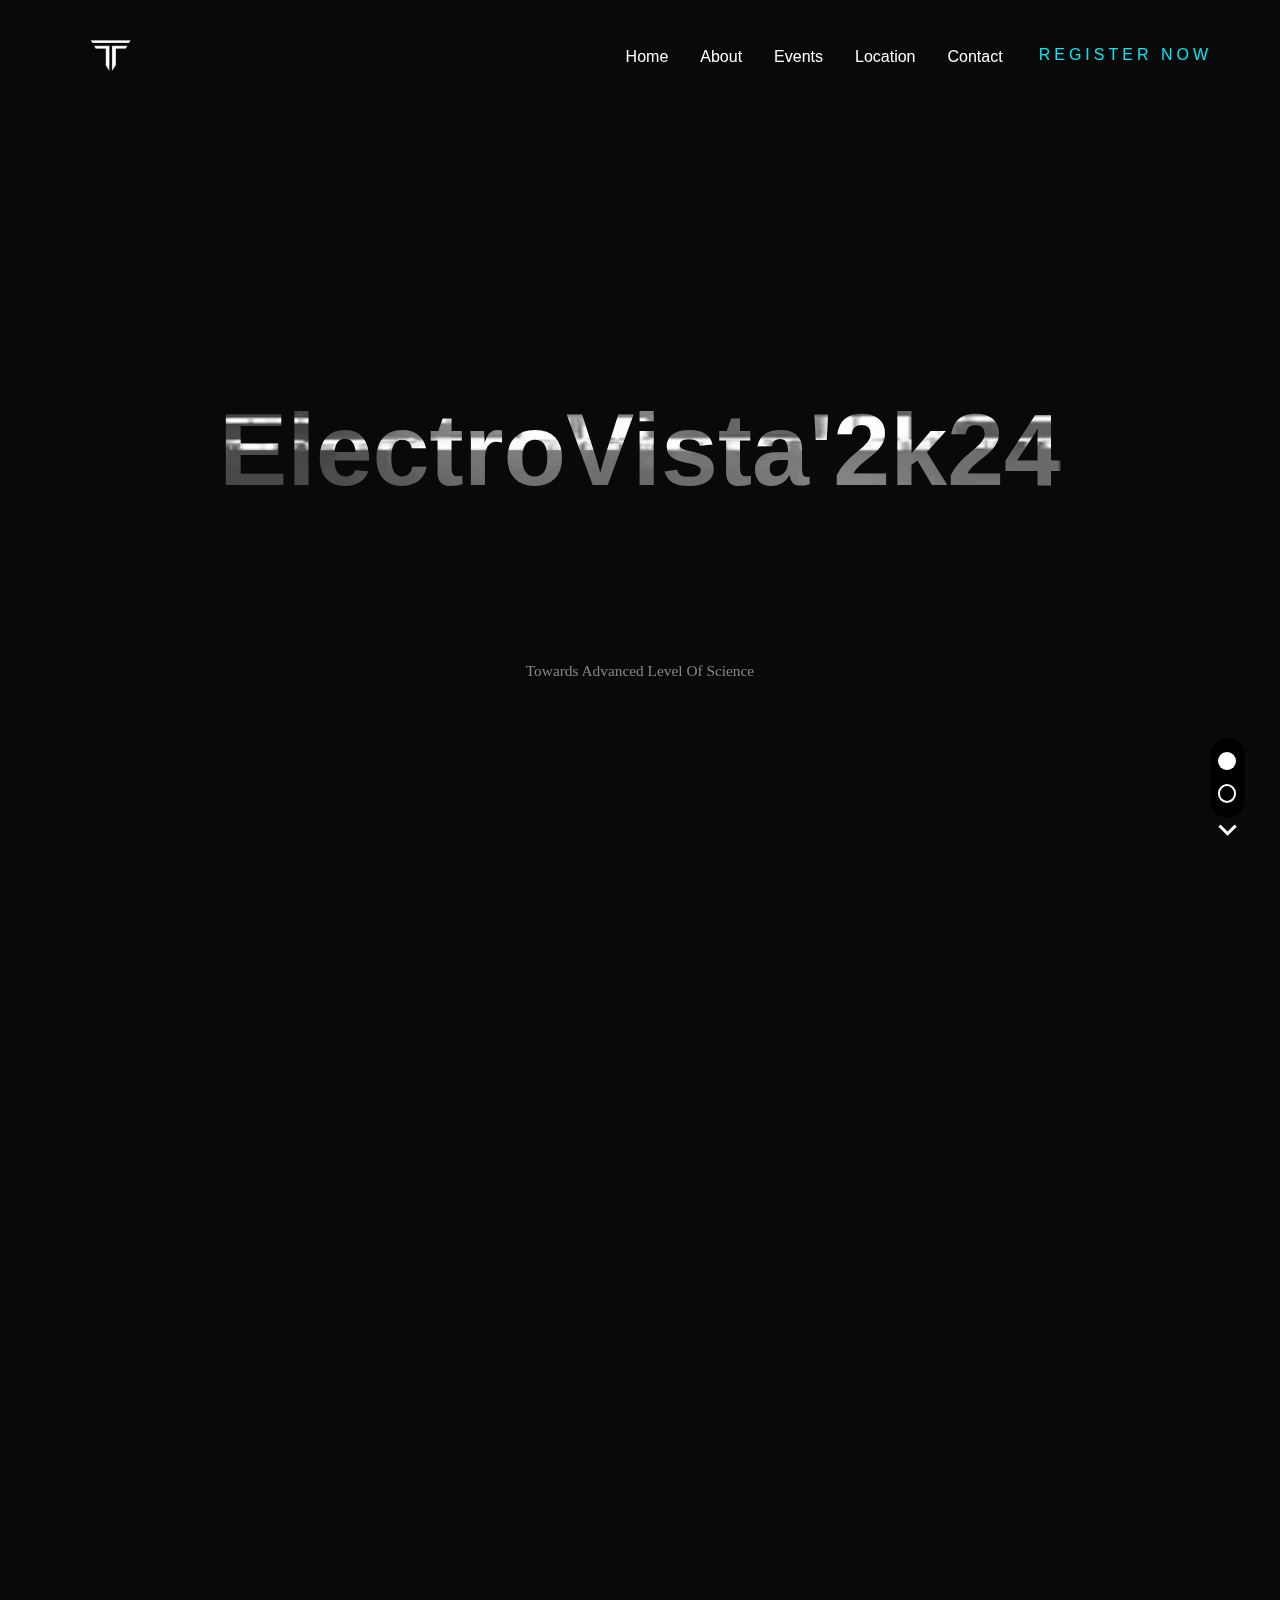
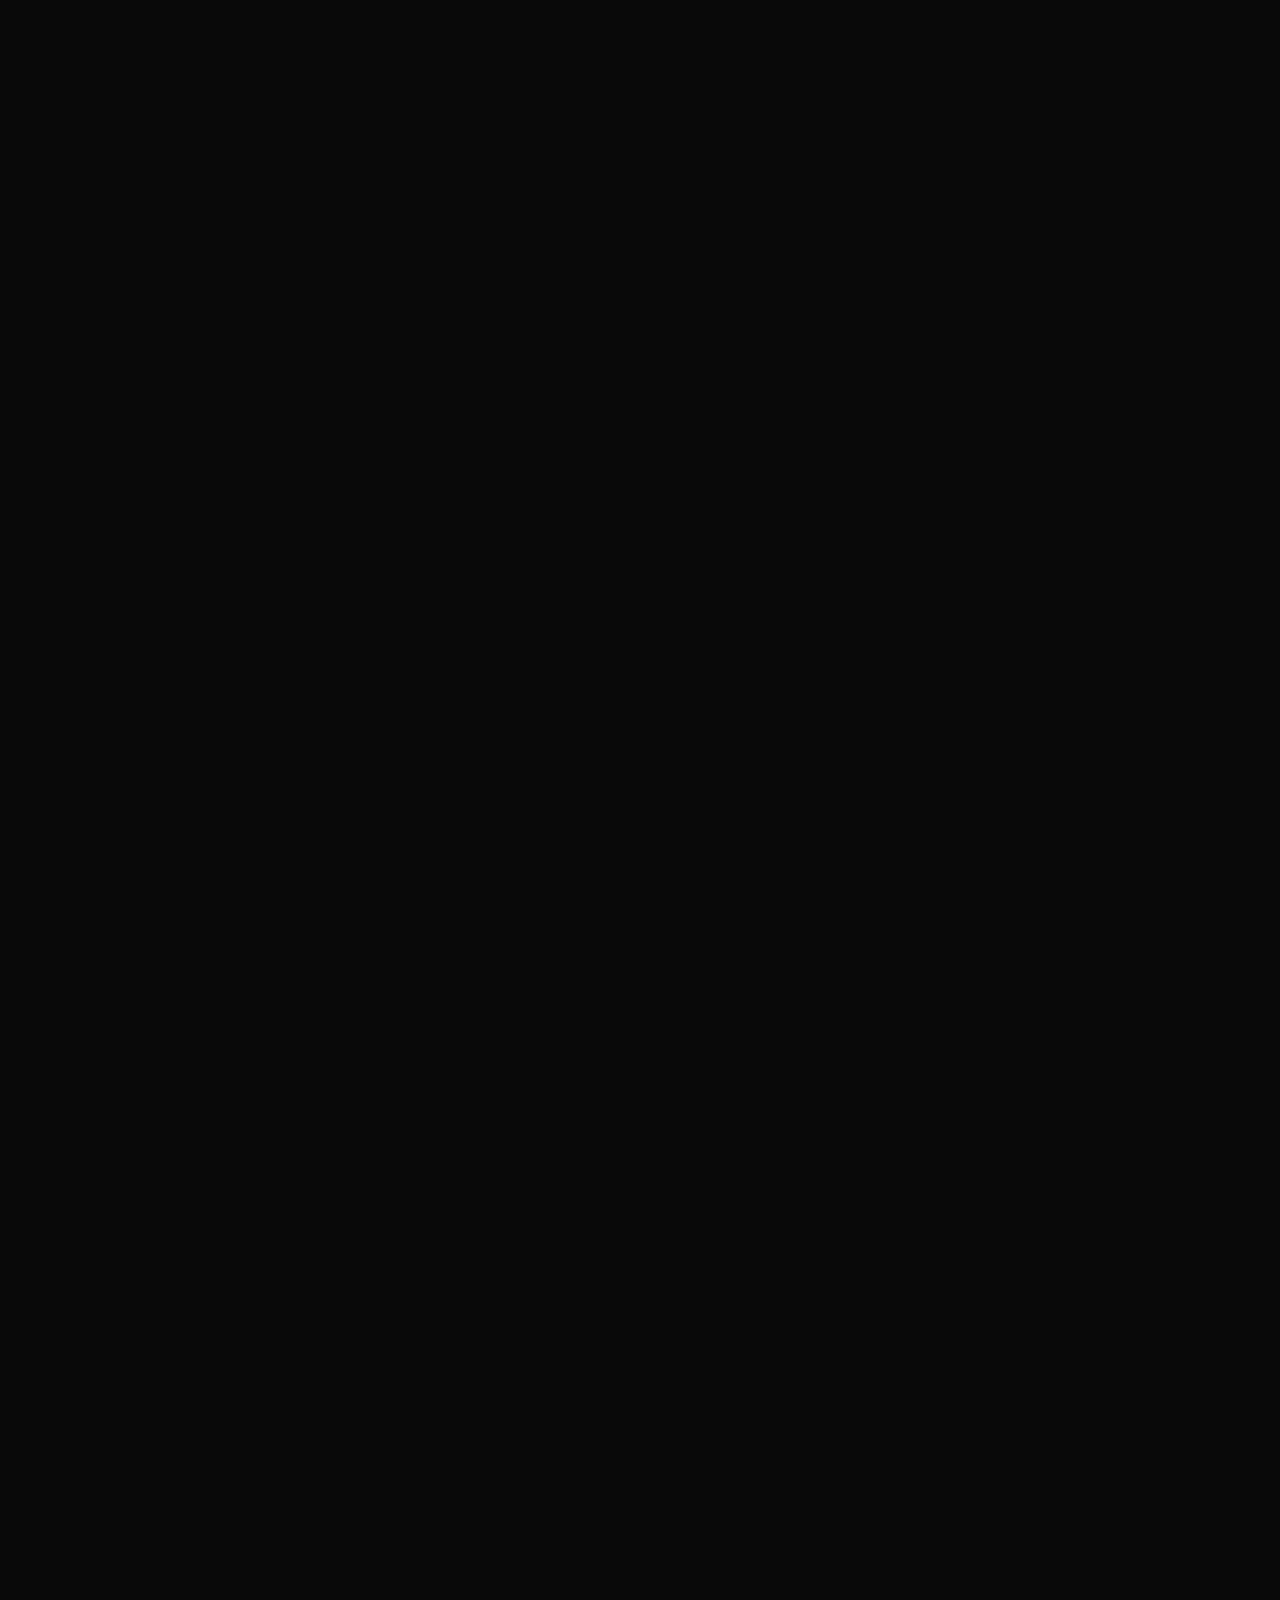
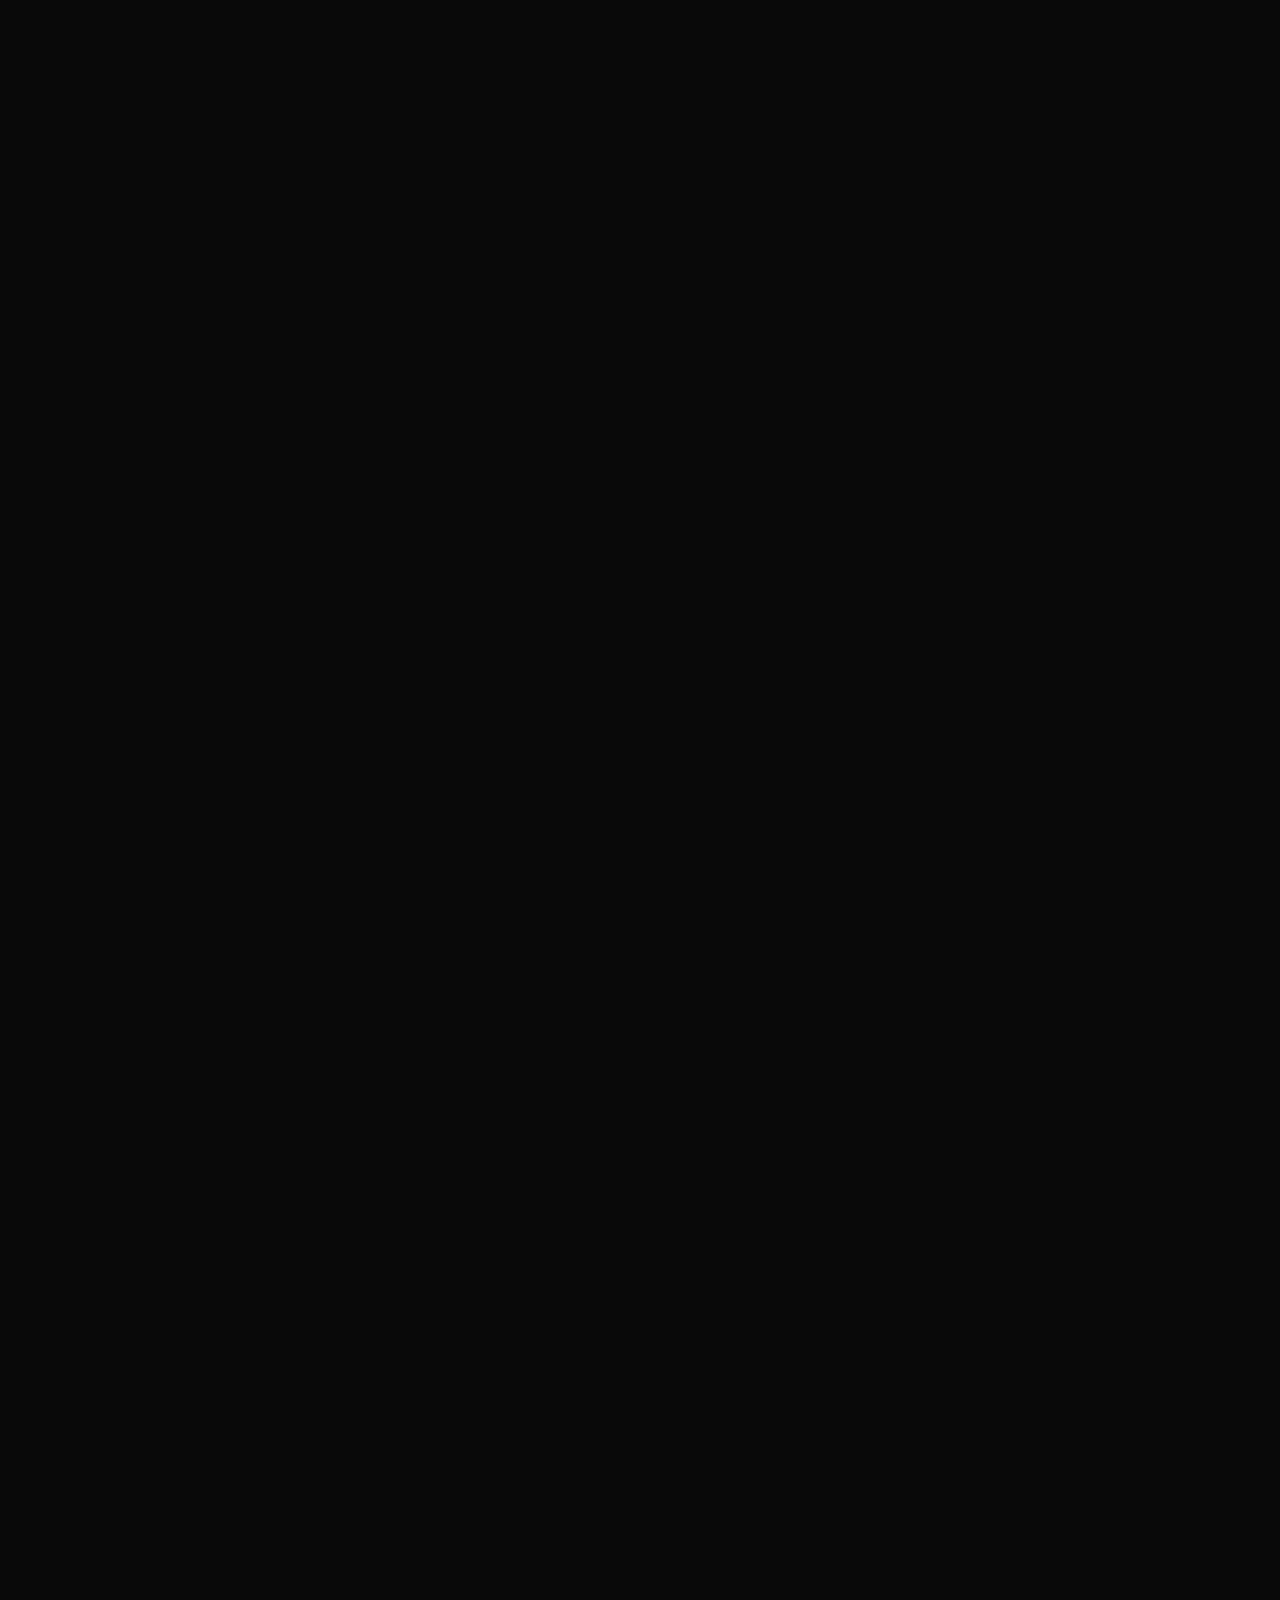
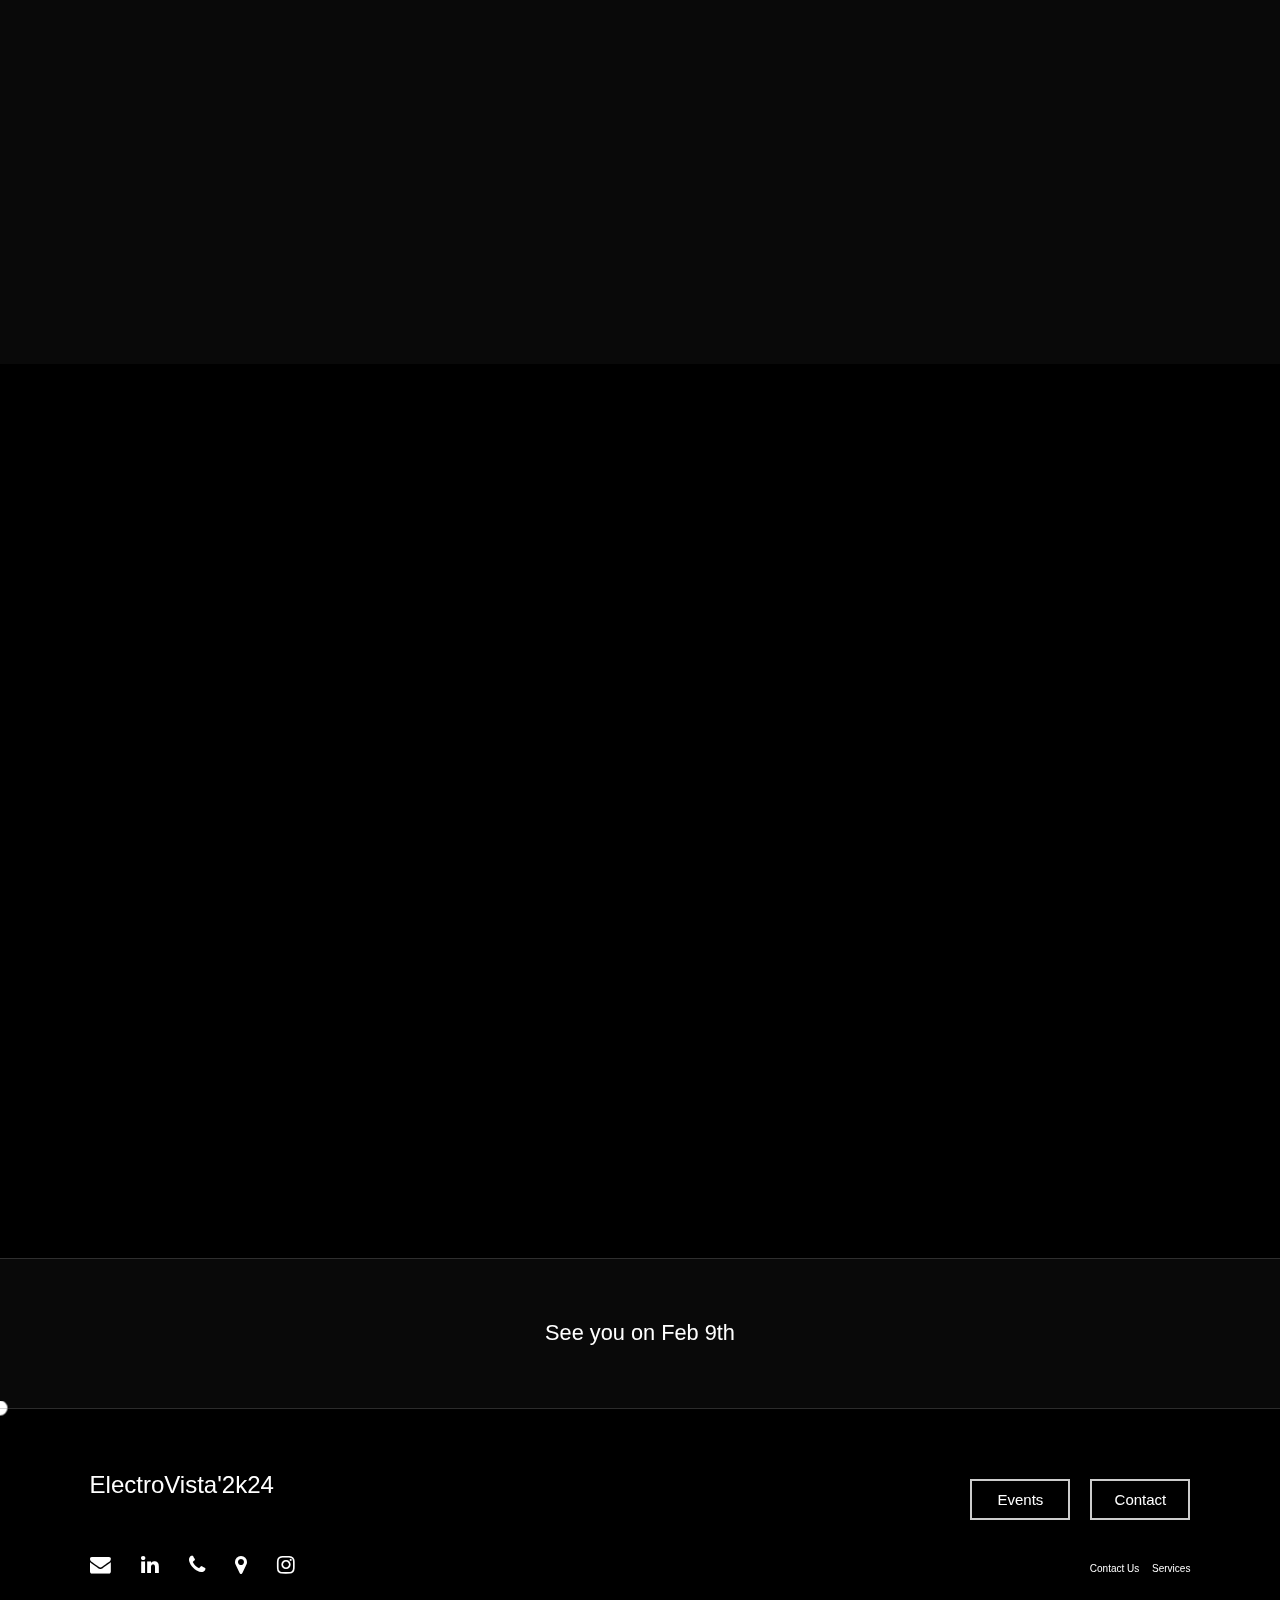
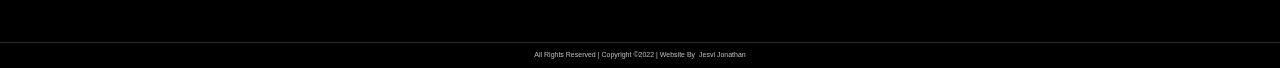
==== commit e740cf0d: "Event Pages Updated" ====
--- a/index.html
+++ b/index.html
@@ -21,18 +21,12 @@
 
 
 
-<meta property="og:image" itemprop="image" content="https://jesvijonathan.github.io/talos-website/talos_web.png">
-<meta property="og:image:secure_url" itemprop="image"
-  content="https://jesvijonathan.github.io/talos-website/talos_web.png">
+
 <meta property="og:type" content="website" />
 <meta property="og:image:type" content="image/png">
 <meta property="og:image:width" content="300">
 <meta property="og:image:height" content="200">
-<meta property="og:url" content="https://jesvijonathan.github.io/talos-website/">
-<meta property="og:updated_time" content="2022-05-05T23:10:58-06:00" />
-<link itemprop="thumbnailUrl" href="https://jesvijonathan.github.io/talos-website/talos_web.png">
-<span itemprop="thumbnail" itemscope itemtype="http://schema.org/ImageObject">
-  <link itemprop="url" href="https://jesvijonathan.github.io/talos-website/talos_web.png">
+
 </span>
 
 
@@ -58,6 +52,112 @@
     gtag('js', new Date());
     gtag('config', 'G-BJW100YW4T');
   </script>
+  <style>
+    
+.regbtn {
+  position: relative;
+  display: inline-block;
+  padding: 10px 20px;
+  color: #03e9f4;
+  font-size: 16px;
+  text-decoration: none;
+  text-transform: uppercase;
+  overflow: hidden;
+  transition: .5s;
+  letter-spacing: 4px
+}
+
+.regbtn:hover {
+  background: #03e9f4;
+  color: #fff;
+  border-radius: 5px;
+  box-shadow: 0 0 5px #03e9f4,
+              0 0 25px #03e9f4,
+              0 0 50px #03e9f4,
+              0 0 100px #03e9f4;
+}
+
+.regbtn span {
+  position: absolute;
+  display: block;
+}
+
+.regbtn span:nth-child(1) {
+  top: 0;
+  left: -100%;
+  width: 100%;
+  height: 2px;
+  background: linear-gradient(90deg, transparent, #03e9f4);
+  animation: btn-anim1 1s linear infinite;
+}
+
+@keyframes btn-anim1 {
+  0% {
+    left: -100%;
+  }
+  50%,100% {
+    left: 100%;
+  }
+}
+
+.regbtn span:nth-child(2) {
+  top: -100%;
+  right: 0;
+  width: 2px;
+  height: 100%;
+  background: linear-gradient(180deg, transparent, #03e9f4);
+  animation: btn-anim2 1s linear infinite;
+  animation-delay: .25s
+}
+
+@keyframes btn-anim2 {
+  0% {
+    top: -100%;
+  }
+  50%,100% {
+    top: 100%;
+  }
+}
+
+.regbtn span:nth-child(3) {
+  bottom: 0;
+  right: -100%;
+  width: 100%;
+  height: 2px;
+  background: linear-gradient(270deg, transparent, #03e9f4);
+  animation: btn-anim3 1s linear infinite;
+  animation-delay: .5s
+}
+
+@keyframes btn-anim3 {
+  0% {
+    right: -100%;
+  }
+  50%,100% {
+    right: 100%;
+  }
+}
+
+.regbtn span:nth-child(4) {
+  bottom: -100%;
+  left: 0;
+  width: 2px;
+  height: 100%;
+  background: linear-gradient(360deg, transparent, #03e9f4);
+  animation: btn-anim4 1s linear infinite;
+  animation-delay: .75s
+}
+
+@keyframes btn-anim4 {
+  0% {
+    bottom: -100%;
+  }
+  50%,100% {
+    bottom: 100%;
+  }
+}
+
+  </style>
 
 
 </head>
@@ -73,20 +173,7 @@
     </svg> 
 </div> -->
 
-  <script>
-
-    var loading_var = "What The Heck Are You Doing ?!";
-    console.log(loading_var);
-
-    setTimeout(() => {
-      document.querySelector(".nloader").style.opacity = "0";
-      document.querySelector(".nlder").style.opacity = "0";
-
-      document.querySelector(".nlder").style.zIndex = "-45";
-      document.querySelector(".nloader").style.zIndex = "-45";
-    }, 1500);
-
-  </script>
+  
 
   <header>
 
@@ -188,6 +275,8 @@
               </defs>
             </svg>
 
+
+            
           </a>
           <a class="cenl" id="logo_id">ElectroVista'2K24</a>
           </a>
@@ -216,8 +305,20 @@
                 <a href="#Locon" class="nav-link" onclick="cls_b();currentSlide(2)">Contact</a>
                 <div class="nbox"></div>
               </li>
+              <br>
+              <li>
+                <a class="regbtn" href="https://forms.gle/nz93M47nuBtcd4ybA" target="_blank">
+                  <span></span>
+                  <span></span>
+                  <span></span>
+                  <span></span>
+                  Register Now
+                </a>
+              </li>
+              
             </div>
           </ul>
+          
         </div>
       </div>
   </header>
@@ -254,7 +355,7 @@
 
 
     <script>
-      var countDownDate = new Date("Feb 9, 2024 00:00:00").getTime();
+      var countDownDate = new Date("Feb 9, 2024 09:00:00").getTime();
       var ctt = "-- none --"
 
       // Update the count down every 1 second
@@ -437,16 +538,6 @@
 
 
       </div>
-      <!-- <div class="topi t0">
-        <div class="topic-img-con" data-aos="fade-right" data-aos-duration="700">
-          <div class="topic-img-con tic1"></div>
-          <div class="top-pic p3"></div>
-        </div>
-        <div class="topic-desc" data-aos="fade-in" data-aos-duration="900">In Artificial Intelligence & Data Science
-          Department, We study today's ground breaking tech, being used in high level automation, error handling,
-          prediction, data analytics & several other decision making process on a daily basis. You can never be bored
-          here.. Coz every new topic is an invention that makes history.</div>
-      </div> -->
     </div>
   </div>
 </section>
@@ -616,11 +707,6 @@
         </div>
       </div>
 
-
-
-
-
-
     </div>
   </div>
 
@@ -649,13 +735,13 @@
 
       <div class="botbut">
         <a class="b1" id="reg_con" target="_blank" href="">Contact</a>
-        <a class="b2" href="https://g.page/CITCollege" target="_blank">Venue</a>
-        <a class="b4" id="reg_po" href="https://www.instagram.com/t.a.l.o.s_cit" target="_blank">Poster</a>
+        <a class="b2" href="https://maps.app.goo.gl/DpG8QFxpqVYTjgKj6" target="_blank">Venue</a>
+        <a class="b4" id="reg_po" href="https://psr.edu.in/electrovista2k24/" target="_blank">Poster</a>
         <a class="b5" id="reg_sha" onclick="return copyTextFromElement();" href="">Share</a>
-        <input type="text" value="https://jesvijonathan.github.io/talos-website" id="myInput" style="display: none;">
-
-
-        <a class="b3" id="reg_reg" href="https://jesvijonathan.github.io/talos-website" target="_blank">Register</a>
+        <input type="text" value="https://psr.edu.in/electrovista2k24/" id="myInput" style="display: none;">
+
+
+        <a class="b3" id="reg_reg" href="https://psr.edu.in/" target="_blank">Register</a>
 
       </div>
     </div>
@@ -663,7 +749,7 @@
 </section>
 
 <section class="section s2" id="Locon">
-  <div class="topic-head ano" id="Loconn" style="    padding-top: 10vh;" data-aos="zoom-in" data-aos-duration="400">
+  <div class="topic-head ano" id="Loconn" style="padding-top: 10vh;" data-aos="zoom-in" data-aos-duration="400">
     Location</div>
 
   <div class="buttnex" style="display: none;">
@@ -700,22 +786,19 @@
           <!--  -->
 
           <div class="locamm">
-            <h3>Phone :</h3>
+            <h3>Mail : <a href="mailto:electrovista2k24@gmail.com" target="_blank">electrovista2k24@gmail.com </a></h3>
             <div class="locmi coon">
               <ul>
-                <li><a href="tel:+919849770286" target="_blank">Ponduru Dinuroop (President | +919849770286)</a></li>
-                <li><a href="tel:+919150612359" target="_blank">Yuva Daranee (Vice President | +919150612359)</a></li>
-                <li><a href="tel:+919003633318" target="_blank">Kamal Roshan (Event Co-ordinator | +919003633318)</a>
+                <li><a href="tel:+918144642218" target="_blank">Mr V Muthukumar  | 8144642218</a></li>
+                <li><a href="tel:+919361176101" target="_blank">Mr L Marimuthu | 9361176101</a></li>
+                <li><a href="tel:+918610797749" target="_blank">Ms A Noorjahan Rehana | 8610797749</a>
                 </li>
-                <li><a href="tel:+919384485985" target="_blank">Dhanya Babu (Secretary | +919384485985)</a></li>
-                <!-- dhanya 9384485985 | yuva 9150612359
-          <br>-->
-                <!-- <li><a href="https://jesvi.pythonanywhere.com/" target="_blank">Karuppasamy K (<b>Co-ordinator 🤖</b>)</a> -->
+                <li><a href="tel:+918610797749" target="_blank">Ms K Kanagalakshmi</a></li>
+                
                 </li>
                 <br>
-                <li><a href="tel:+916374252105" target="_blank">Meenalakshmi (Incharge Faculty)</a></li>
-                <li><a href="tel:+918344477761" target="_blank">Preetiya (Incharge Faculty)</a></li>
-                <li><a href="tel:+918056986115" target="_blank">Dina Padmanaban (Incharge Faculty)</a></li>
+                <li><a href="tel:+918610797749" target="_blank">Dr G. Karthikeyan ASP/ECE (Incharge Faculty)</a></li>
+                <li><a href="tel:+918610797749" target="_blank">Mrs P. Lingeswari AP/ECE (Incharge Faculty)</a></li>
               </ul>
               </h4>
             </div>
@@ -791,23 +874,23 @@
         <i class="fa fa-facebook" aria-hidden="true"></i> 
       </a> -->
 
-          <a href="mailto:talos@citchennai.net" target="_blank">
+          <a href="electrovista2k24@gmail.com" target="_blank">
             <span class="screen-reader-text">Email</span>
             <i class="fa fa-envelope" aria-hidden="true"></i>
           </a>
-          <a target="_blank" href="https://www.linkedin.com/in/talos-cit-285455237">
+          <a target="_blank" href="https://in.linkedin.com/school/p.s.r-engineering-college-sivakasi---626-140/">
             <span class="screen-reader-text">LinkedIn</span>
             <i class="fa fa-linkedin " aria-hidden="true"></i>
           </a>
-          <a target="_blank" href="tel:+919849770286">
-            <span class="screen-reader-text">Phone | Dinuroop (+919849770286, Symposium-President-2022)</span>
+          <a target="_blank" href="tel:+918778997952">
+            <span class="screen-reader-text">Phone | Karuppasamy K (+918778997952)</span>
             <i class="fa fa-phone" aria-hidden="true"></i>
           </a>
-          <a target="_blank" href="https://g.page/CITCollege?share">
+          <a target="_blank" href="https://maps.app.goo.gl/DpG8QFxpqVYTjgKj6">
             <span class="screen-reader-text">Location</span>
             <i class="fa fa-map-marker" aria-hidden="true"></i>
           </a>
-          <a target="_blank" href="https://www.instagram.com/t.a.l.o.s_cit">
+          <a target="_blank" href="https://www.instagram.com/psr_ece">
             <span class="screen-reader-text">Instagram</span>
             <i class="fa fa-instagram" aria-hidden="true"></i>
           </a>
@@ -822,8 +905,7 @@
         <a href="#Events">Events</a>
       </div>
       <li class="links_b">
-        <a href="./certificate.crt" target="_blank">Terms & Policy</a>
-        <a href="mailto:talos@citchennai.net" target="_blank">Contact Us</a>
+        <a href="mailto:electrovista2k24@gmail.com" target="_blank">Contact Us</a>
         <a href="jesvi.pythonanywhere.com" target="_blank">Services</a>
 
       </li>
@@ -1119,6 +1201,16 @@
       var li = ""
       var po = "https://www.instagram.com/t.a.l.o.s_cit/";
 
+
+      
+      
+      
+      
+      
+      
+      
+      
+
       switch (clicked_id) {
         case "ev1":
           de = "Paper presentation enables you to unveil your ideas and gain exposure to various insightful concepts. You can reveal the truths behind unexplored phenomena in the extensive world of science and technology by exhibiting your ingenious thoughts and let your innovations speak through your Paper.";
@@ -1126,9 +1218,9 @@
           ca = "Paper Presentation";
           ru = "<li>● This is a team event (minimum 1 member, maximum 2 members in a team).</li><li>● Decisions by the committee judges shall be final.</li><li>● Themes: </li><ul style='padding-left:20px;'><li>● Artificial Intelligence</li><li>● Cyber Security</li><li>● IOT</li><li>● HealthCare Industry</li><li>● Environmental Enhacemnet </li><li>● <b>Other themes also accepted</b></li></ul>";
           re = "https://forms.gle/nz93M47nuBtcd4ybA";
-          co = "tel:+919176206355"; //madhush
-          li = "./events/event-designo-lit-o.html";
-          po = "https://www.instagram.com/p/CdPpkHYJ3fj/";
+          co = "tel:+918144642218"; //madhush
+          li = "./events/event-tech-vision.html";
+          po = "https://www.instagram.com/psr_ece";
           break;
         case "ev2":
           de = "'Insights Unveiled' transforms your ideas into a visually compelling narrative. Your poster becomes a canvas where innovative concepts are artistically portrayed, captivating the audience and leading them on a journey of exploration.";
@@ -1136,9 +1228,9 @@
           ca = "Poster Presentation ";
           ru = "<li>● A team can have maximum of 2 members.</li><li>● Individual participation is also allowed.</li><li>● Only registered members can participate.</li>";
           re = "https://forms.gle/nz93M47nuBtcd4ybA";
-          co = "tel:+918610761438"; //rajiv
-          li = "./events/event-capturra.html";
-          po = "https://www.instagram.com/p/CdTU0I2P2hy/";
+          co = "tel:+918144642218"; //rajiv
+          li = "./events/event-visionaries-showcase.html";
+          po = "https://www.instagram.com/psr_ece";
           break;
         case "ev3":
           de = "'Innovations Unleashed' transforms the traditional project expo into an extravaganza of ideas. Here, your project is more than a display; it's a living testament to your ingenuity and a catalyst for sparking conversations.";
@@ -1146,9 +1238,9 @@
           ca = "Project Expo";
           ru = "<li>● A team can consist of 1-2 members.</li><li>● Your abstract and PowerPoint must be submitted in the google form sent by our team between the dates <b>12-01-24 to 07-02-24</b>.</li><li>● Your work will be judged based on <b>Innovation, Comprehension</b>.</li><li>● Contact Us, For any further clarification.</li>";
           re = "https://forms.gle/nz93M47nuBtcd4ybA";
-          co = "tel:+919361929197"; //sanjush
-          li = "./events/event-certitude.html";
-          po = "https://www.instagram.com/p/CdNU6Zvph9N/";
+          co = "tel:+918144642218"; //sanjush
+          li = "./events/event-prototype-fair.html";
+          po = "https://www.instagram.com/psr_ece";
           break;
         case "ev4":
           de = "'Tech Odyssey' is a quest for intellectual exploration, where participants navigate through a labyrinth of questions designed to challenge and intrigue. Dive deep into the heart of unexplored phenomena and emerge with a richer understanding of the vast world of science and technology.";
@@ -1156,9 +1248,9 @@
           ca = "Technical Quiz";
           ru = "<li>●Winners will be decided based on the number of correct outputs.</li>";
           re = "https://forms.gle/nz93M47nuBtcd4ybA";
-          co = "tel:+917812853799"; //akshar
-          li = "./events/event-codoput.html";
-          po = "https://www.instagram.com/p/CdSGLFYKbYx/";
+          co = "tel:+918144642218"; //akshar
+          li = "./events/event-wsidom-rally.html";
+          po = "https://www.instagram.com/psr_ece";
           break;
 
         case "ev6":
@@ -1167,9 +1259,9 @@
           ca = "Connection Game";
           ru = "<li>● Each team should consist of three players. Three songs will be given to each team.</li>    <li>● Every team will have 1 minute to guess each song.</li>   <li>● Participants are not allowed to use any lip movements. If this is not followed negative points will be given.</li>   <li>● A single team member can wear the headset the entire round or it can be swapped among the team members for each song.</li> <li>● Only registered teams can participate.</li>";
           re = "https://forms.gle/nz93M47nuBtcd4ybA";
-          co = "tel:+9179897 46476"; //yeshwa
-          li = "./events/event-tune-surfing.html";
-          po = "https://www.instagram.com/p/CdQpGPnv8CP/";
+          co = "tel:+919361176101"; //yeshwa
+          li = "./events/event-contactix.html";
+          po = "https://www.instagram.com/psr_ece";
           break;
         case "ev7":
           de = "Ahoy ! Gather and hunt down the astounding treasures. The time has come! Let's see if you've really got what it takes to hunt 'em down. The skills you hold leads you to the treasure untold. But Beware, you aren't the only one hunting. Not all the treasure is silver and gold mate!";
@@ -1177,9 +1269,9 @@
           ca = "Treasure Hunt";
           ru = "<li>● It is an individual online event & Participants are bound to follow our Instagram page.</li>   <li>● Participants can either use their mobile phones or DSLR cameras to take photograph. <b>Theme : Street Photography</b>.</li>  <li>● Participants should submit their photograph in document format & the mode of submission will be further intimated through whatsapp.</li> <li>● Last date for submision would be 15th to 22nd of May 2022.</li> <li>● Colour enhancement and basic editing are permissible</li> <li>● The winners will be notified & will be rewarded with cash prize.</li>";
           re = "https://forms.gle/nz93M47nuBtcd4ybA";
-          co = "tel:+916380340156"; //M Sweth
-          li = "./events/event-capturra.html";
-          po = "https://www.instagram.com/p/CdNcruppx_-/";
+          co = "tel:+919361176101"; //M Sweth
+          li = "./events/event-secrest-stash.html";
+          po = "https://www.instagram.com/psr_ece";
           break;
         case "ev8":
           de = "Ahoy ! Gather and hunt down the astounding treasures. The time has come! Let's see if you've really got what it takes to hunt 'em down. The skills you hold leads you to the treasure untold. But Beware, you aren't the only one hunting. Not all the treasure is silver and gold mate !";
@@ -1187,9 +1279,9 @@
           ca = "Song Finding";
           ru = "<li>●	Each team can have minimum 2, & maximum of 5 members.</li>   <li>●	Teams should finish the hunt within the given time limit.</li>    <li>●	Participants of the same team should stick together until the hunt is over.</li>   <li>●	The hunt is only within the campus & All the clues must be gathered inorder to finish the hunt.</li>   <li>● Each team must carry only one phone to capture the clues when found, The first team with all the clues wins the hunt.</li> <li>● Any team getting into foul play would be immediately disqualified.</li>";
           re = "https://forms.gle/nz93M47nuBtcd4ybA";
-          co = "tel:+917338828033"; //Gaya
-          li = "./events/event-hunters-and-gatherers.html";
-          po = "https://www.instagram.com/p/CdSgHxrrRFV/";
+          co = "tel:+919361176101"; //Gaya
+          li = "./events/event-riddle-the-rythm.html";
+          po = "https://www.instagram.com/psr_ece";
           break;
         case "ev9":
           de = "Immerse yourself in a world of innovative no-heat cooking challenges that redefine the culinary landscape.Each task unveils the secrets of unexplored flavor phenomena, turning your kitchen into a dynamic space where creativity reigns without the need for traditional heat sources.";
@@ -1197,9 +1289,9 @@
           ca = "Cook Without Fire";
           ru = "<li>● It's a single-player game. Only one player is allowed to play at a time.</li> <li>● Hand gestures are used to control the game.</li> <li>● Each player has one chance(life) with a trial gameplay.</li>  <li>● Before the game begins, the demo will be shown.</li> <li>● Participants playing order is chosen by lottery system.</li> <li>● The primary criteria for choosing the winner is the distance travelled.</li> <li>● If there is a tie, the coins collected will be taken into account.</li>";
           re = "https://forms.gle/nz93M47nuBtcd4ybA";
-          co = "tel:+918838010007"; //vinu balan
-          li = "./events/event-mystic-touch.html";
-          po = "https://www.instagram.com/p/CdQChDosHJI/";
+          co = "tel:+919361176101"; //vinu balan
+          li = "./events/event-zexo-heat-kitchen.html";
+          po = "https://www.instagram.com/psr_ece";
           break;
       }
 
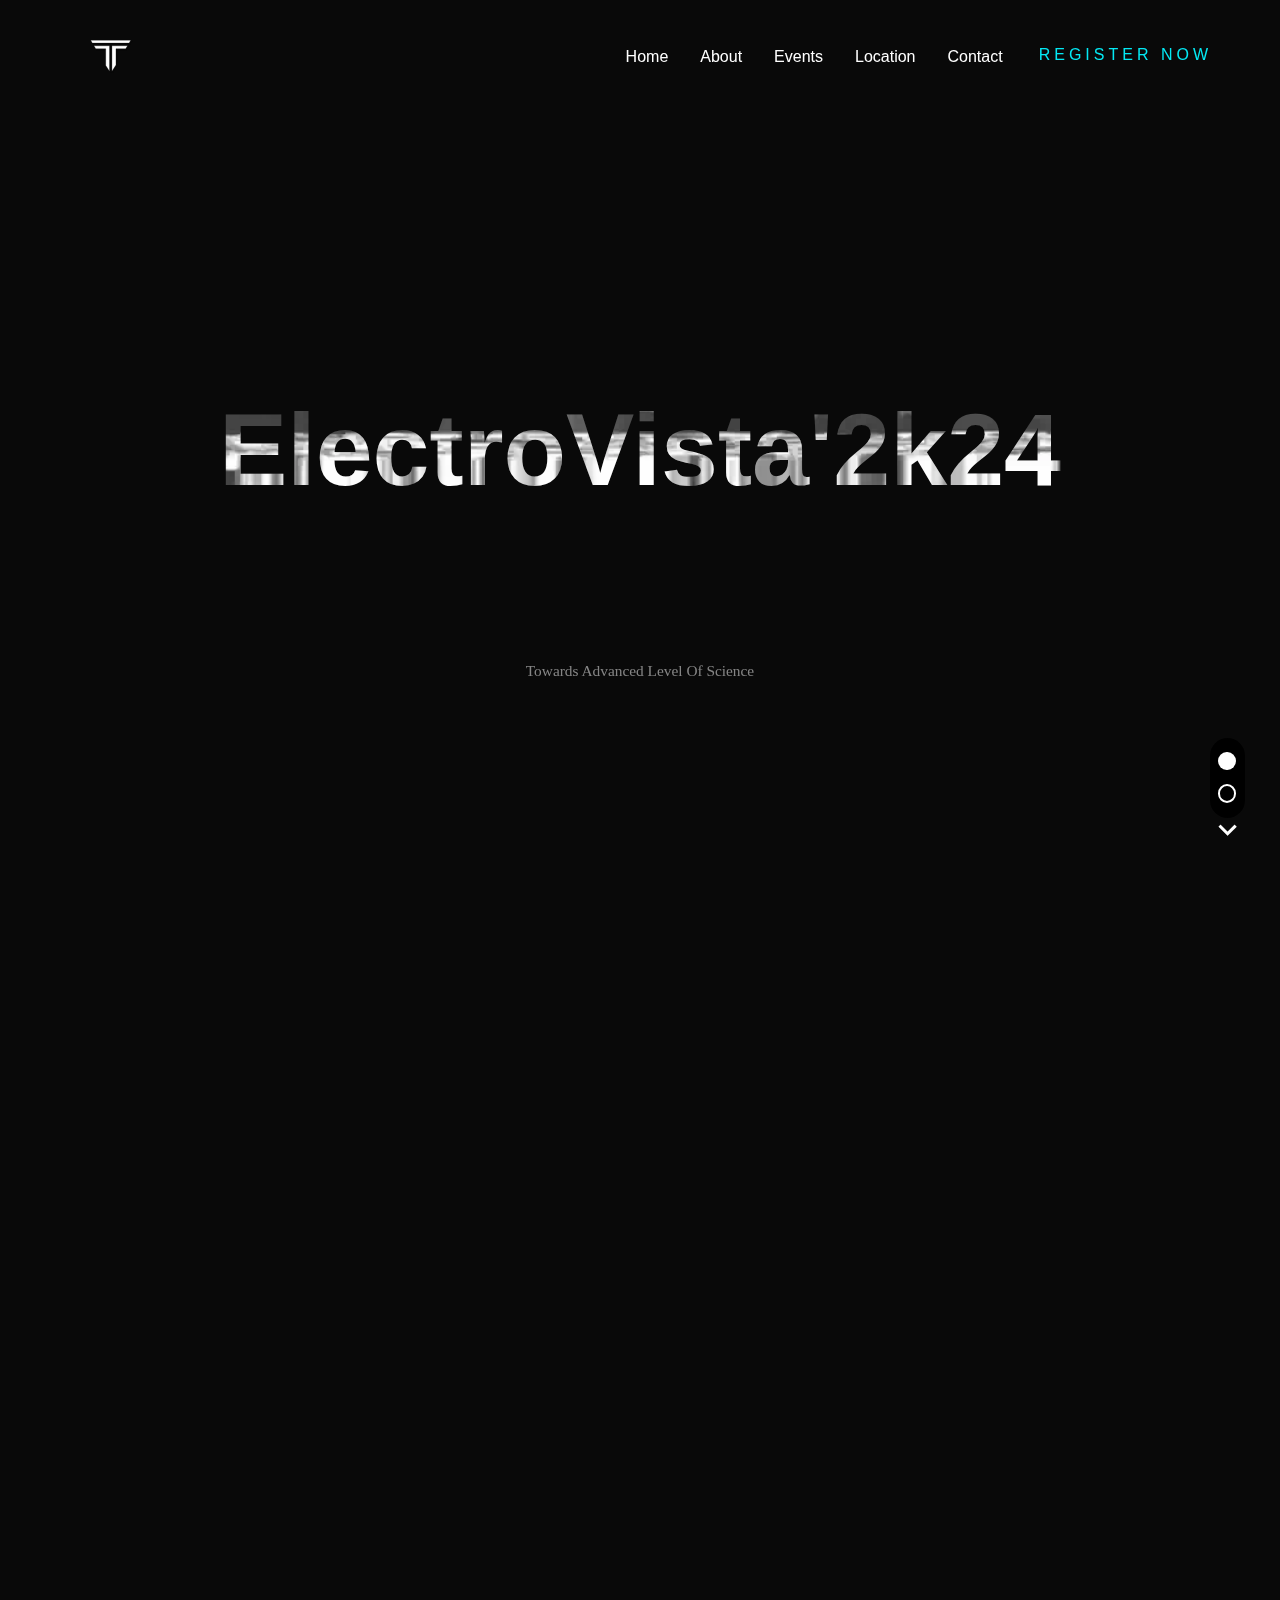
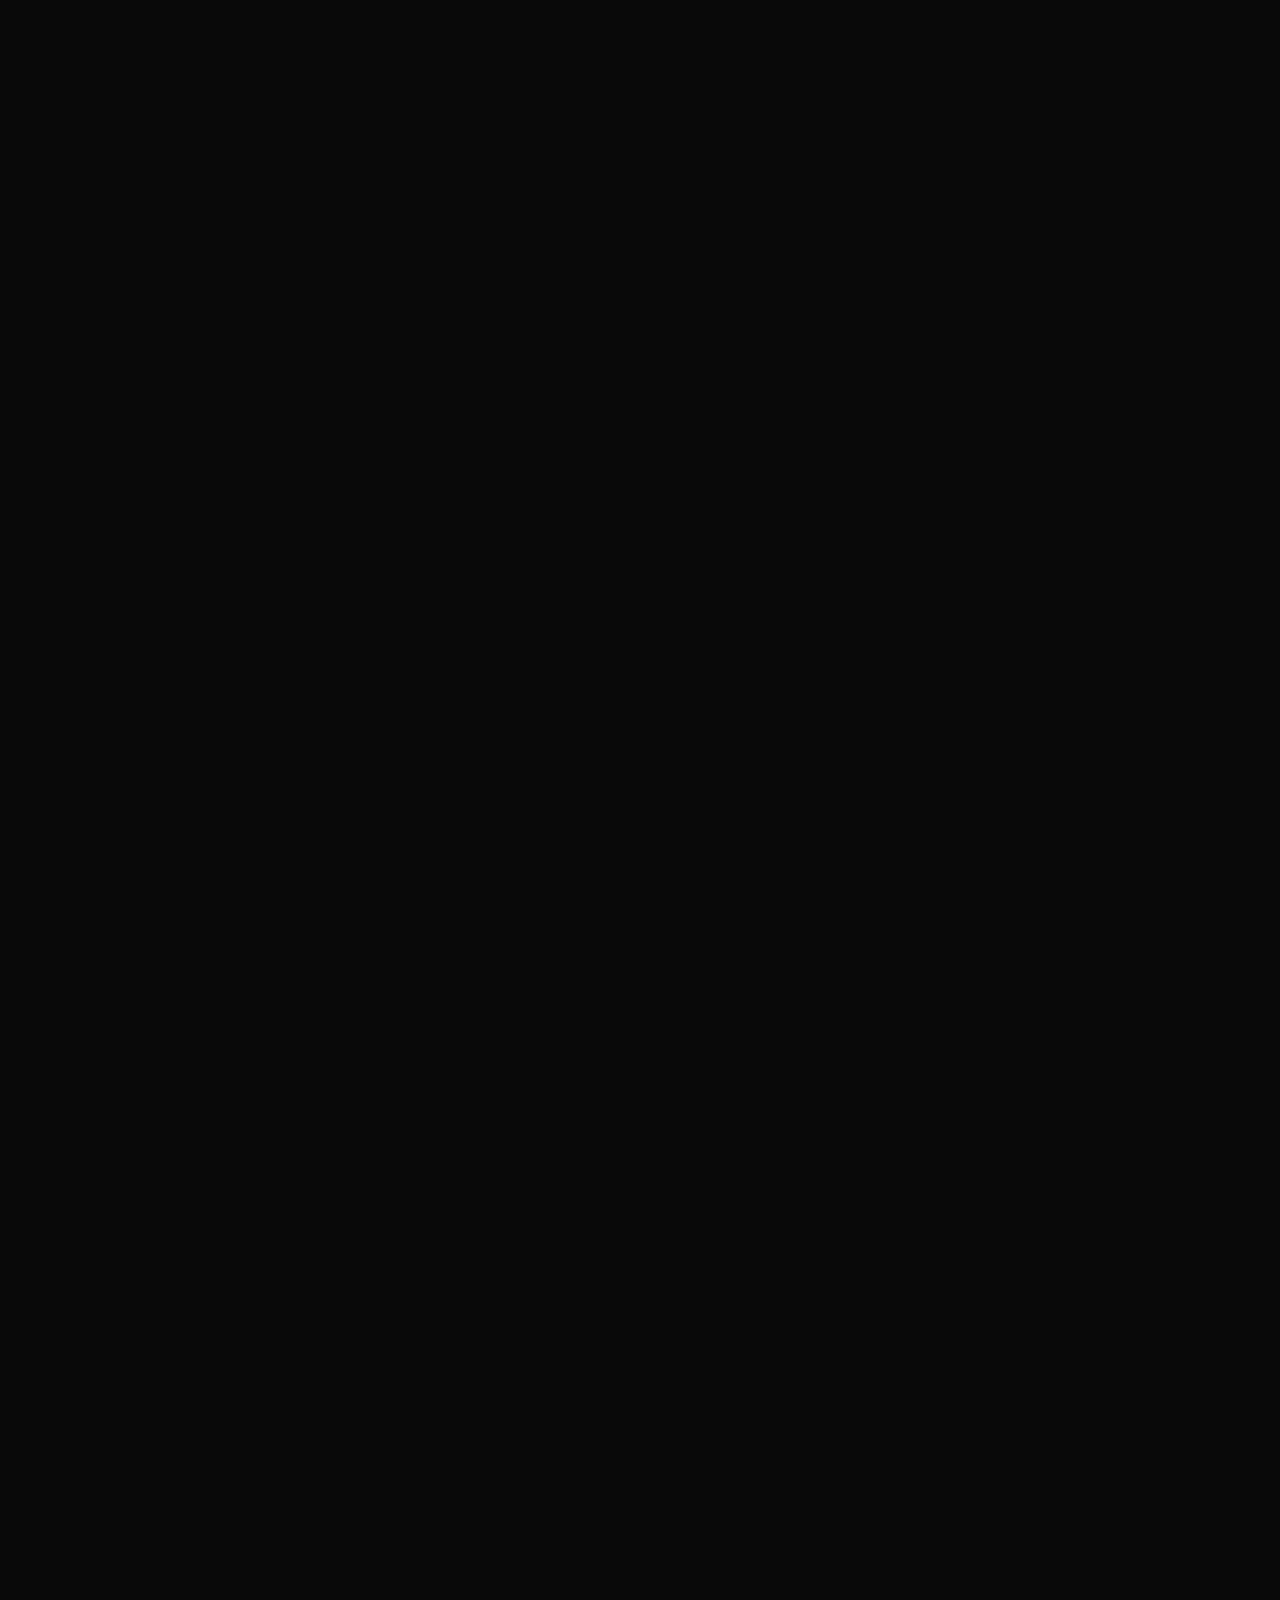
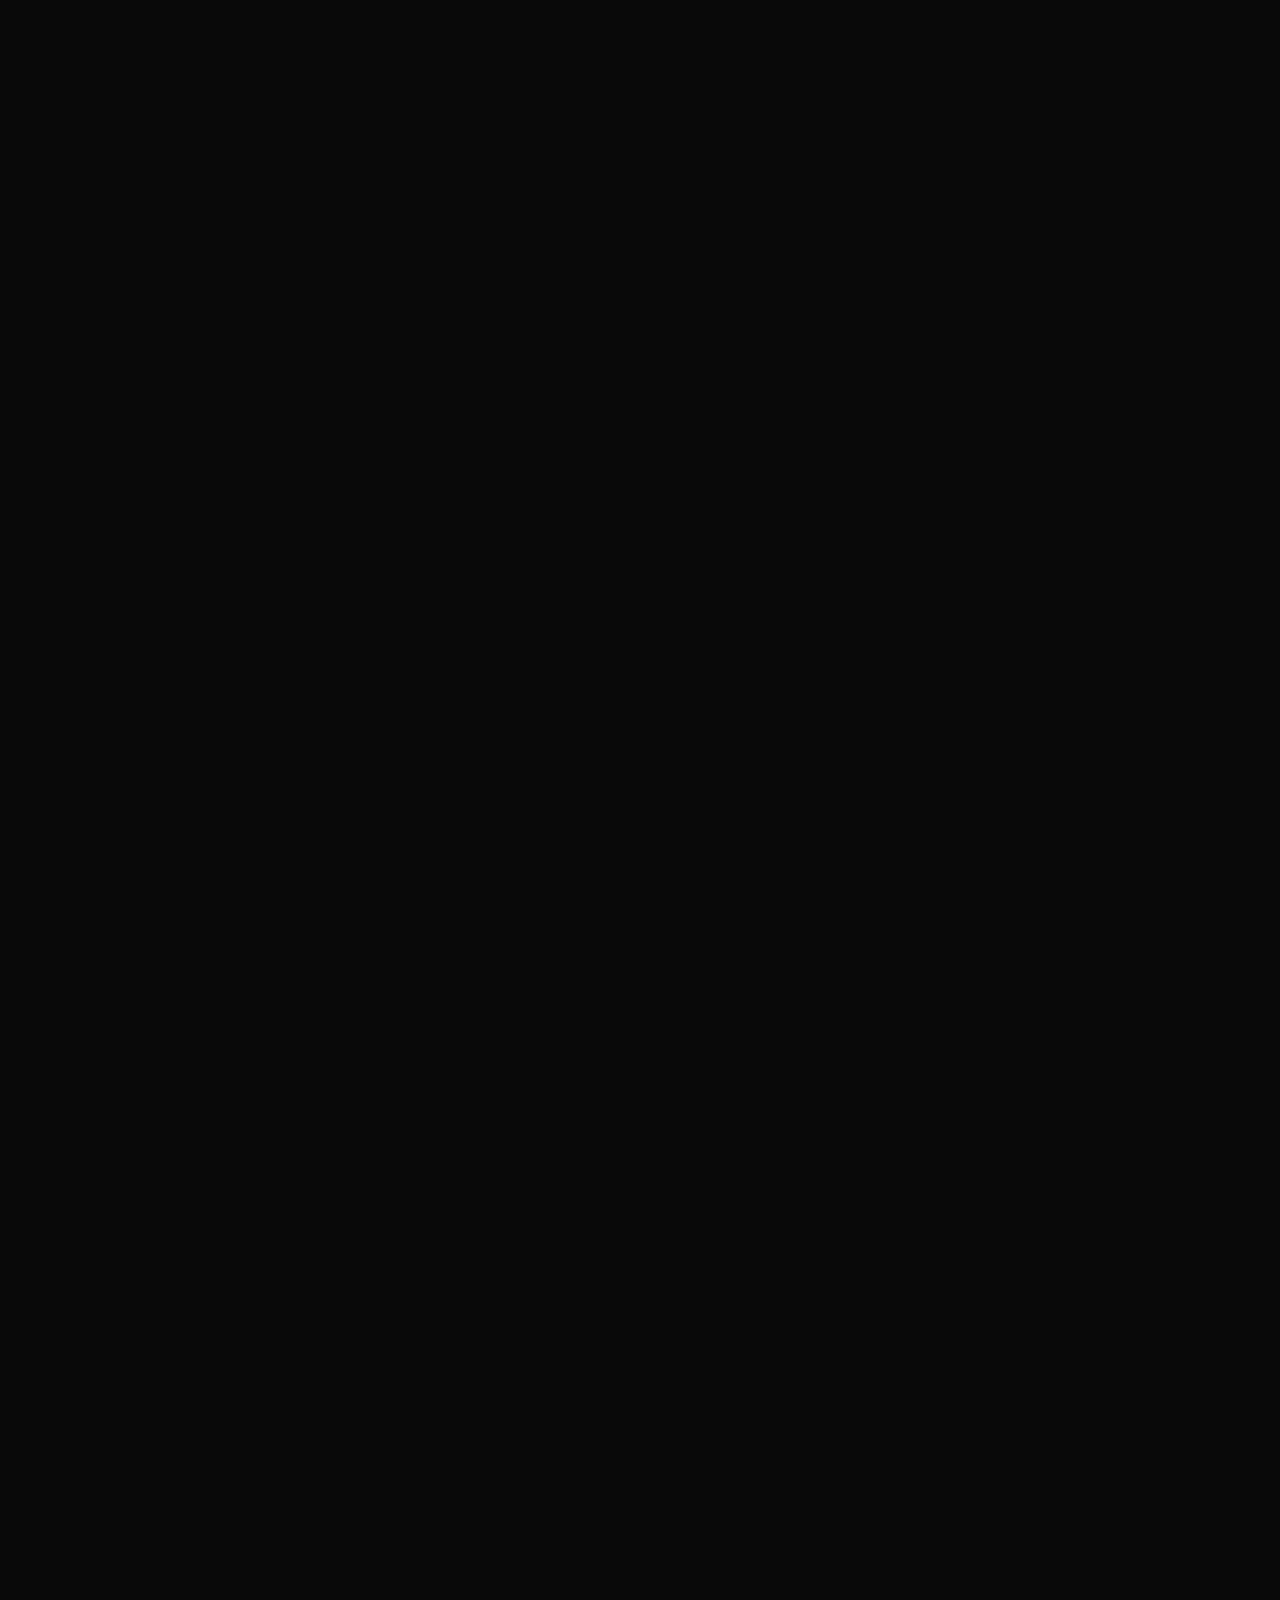
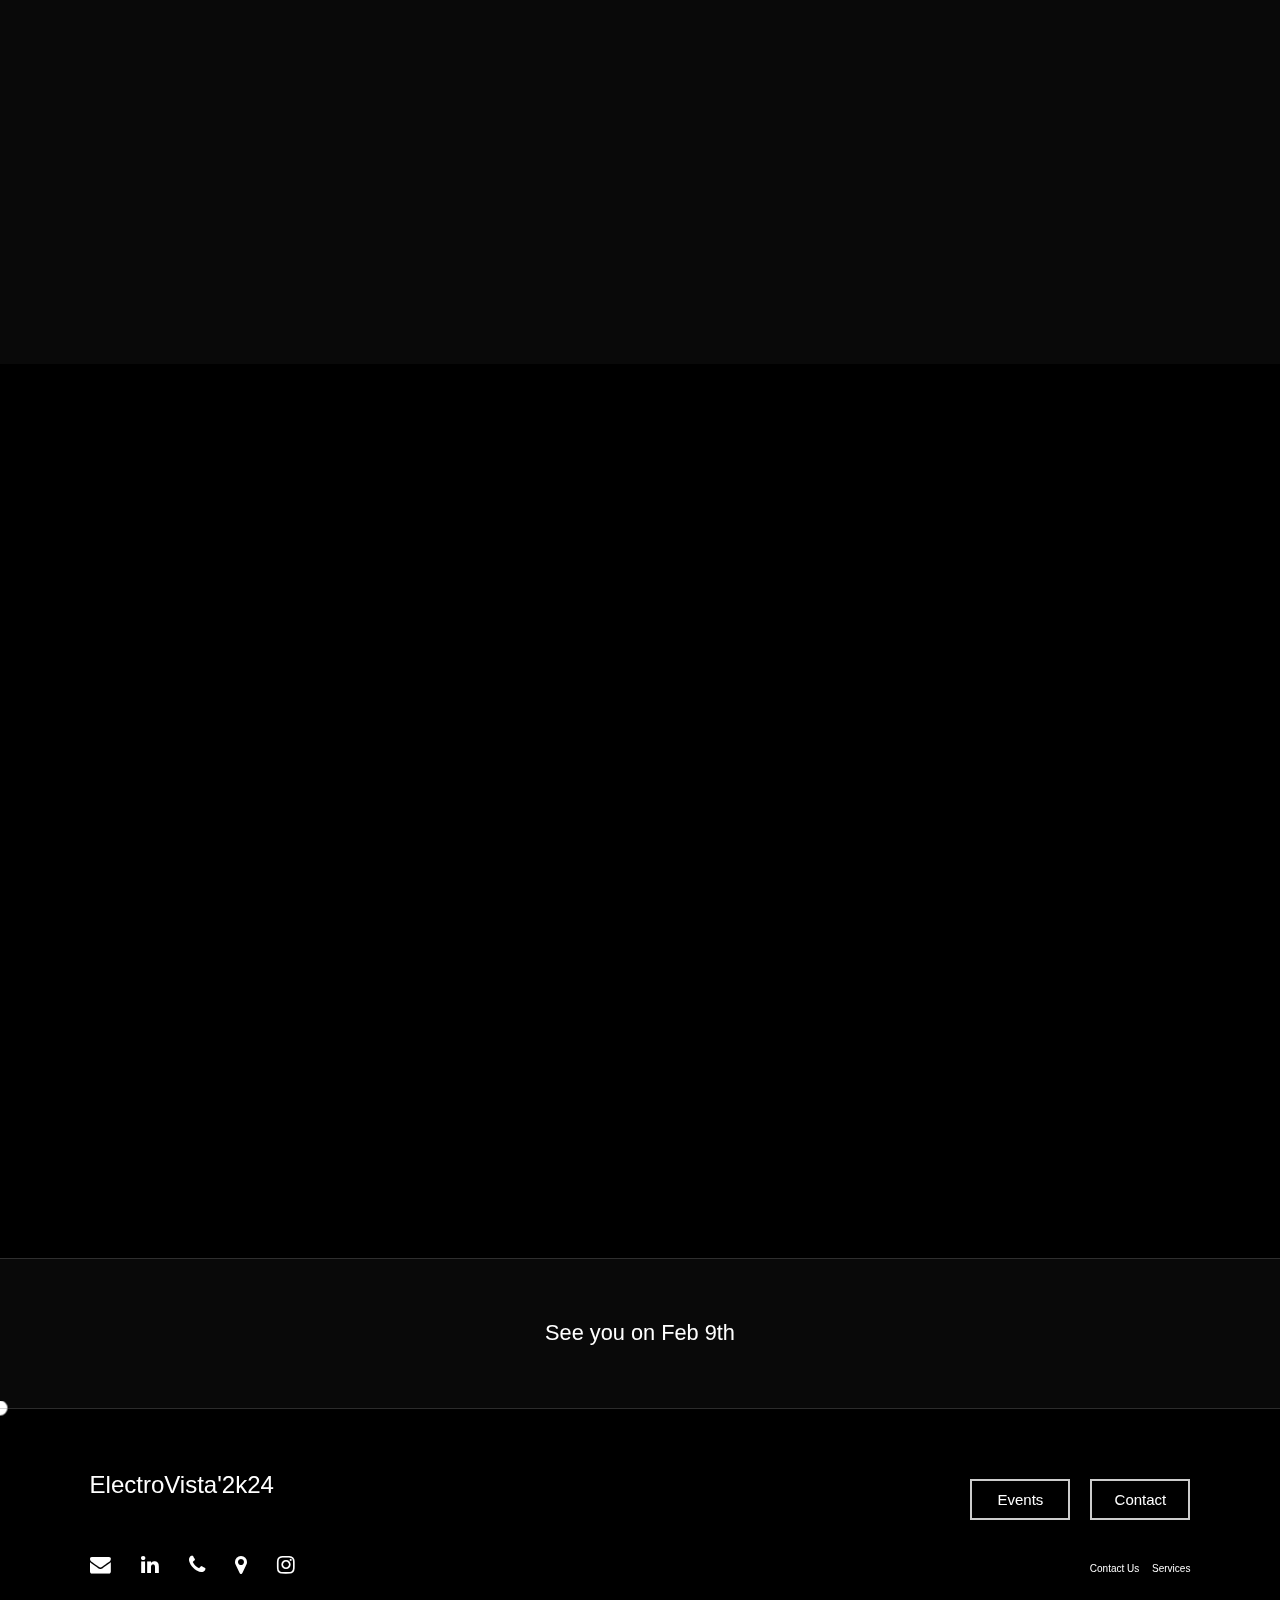
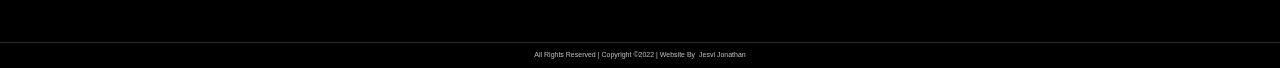
==== commit 9ffa5455: "mobile view" ====
--- a/index.html
+++ b/index.html
@@ -1165,24 +1165,24 @@
     if (isMobile == true) {
       switch (clicked_id) {
         case "ev1":
-          window.open("./event-designo-lit-o.html", "_blank"); break;
+          window.open("./events/event-tech-vision.html", "_blank"); break;
         case "ev2":
-          window.open("./event-capture-the-flag.html", "_blank"); break;
+          window.open("./events/event-visionaries-showcase.html", "_blank"); break;
         case "ev3":
-          window.open("./event-certitude.html", "_blank"); break;
+          window.open("./events/event-prototype-fair.html", "_blank"); break;
         case "ev4":
-          window.open("./event-codoput.html", "_blank"); break;
+          window.open("./events/event-wsidom-rally.html", "_blank"); break;
         case "ev5":
           window.open("./event-dazibao.html", "_blank"); break;
 
         case "ev6":
-          window.open("./event-tune-surfing.html", "_blank"); break;
+          window.open("./events/event-contactix.html", "_blank"); break;
         case "ev7":
-          window.open("./event-capturra.html", "_blank"); break;
+          window.open("./events/event-secrest-stash.html", "_blank"); break;
         case "ev8":
-          window.open("./event-hunters-and-gatherers.html", "_blank"); break;
+          window.open("./events/event-riddle-the-rythm.html", "_blank"); break;
         case "ev9":
-          window.open("./event-mystic-touch.html", "_blank"); break;
+          window.open("./events/event-zexo-heat-kitchen.html", "_blank"); break;
         case "ev10":
           window.open("./event-stumble-guys-tournament.html", "_blank"); break;
 
